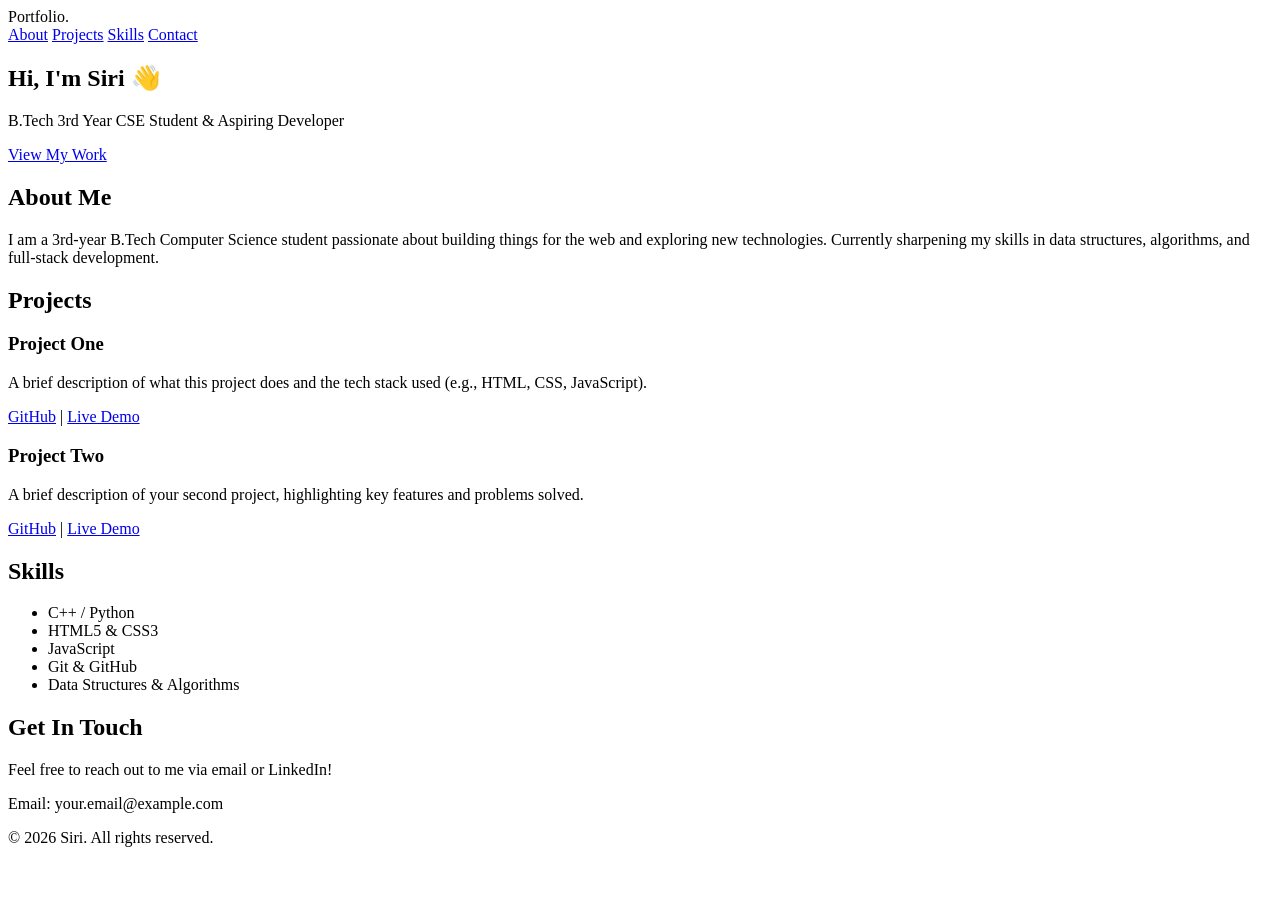
==== index.html @ 5a2a39a4 "Add initial HTML structure for portfolio" ====
<!DOCTYPE html>
<html lang="en">
<head>
    <meta charset="UTF-8">
    <meta name="viewport" content="width=device-width, initial-scale=1.0">
    <title>My Portfolio</title>
    <link rel="stylesheet" href="style.css">
</head>
<body>

    <!-- Header / Navbar -->
    <header>
        <div class="logo">Portfolio.</div>
        <nav>
            <a href="#about">About</a>
            <a href="#projects">Projects</a>
            <a href="#skills">Skills</a>
            <a href="#contact">Contact</a>
        </nav>
    </header>

    <!-- Hero Section -->
    <section class="hero">
        <h1>Hi, I'm <span class="highlight">Siri</span> 👋</h1>
        <p>B.Tech 3rd Year CSE Student & Aspiring Developer</p>
        <a href="#projects" class="btn">View My Work</a>
    </section>

    <!-- About Section -->
    <section id="about" class="section">
        <h2>About Me</h2>
        <p>I am a 3rd-year B.Tech Computer Science student passionate about building things for the web and exploring new technologies. Currently sharpening my skills in data structures, algorithms, and full-stack development.</p>
    </section>

    <!-- Projects Section -->
    <section id="projects" class="section">
        <h2>Projects</h2>
        <div class="project-grid">
            <div class="project-card">
                <h3>Project One</h3>
                <p>A brief description of what this project does and the tech stack used (e.g., HTML, CSS, JavaScript).</p>
                <a href="#" target="_blank">GitHub</a> | <a href="#" target="_blank">Live Demo</a>
            </div>
            <div class="project-card">
                <h3>Project Two</h3>
                <p>A brief description of your second project, highlighting key features and problems solved.</p>
                <a href="#" target="_blank">GitHub</a> | <a href="#" target="_blank">Live Demo</a>
            </div>
        </div>
    </section>

    <!-- Skills Section -->
    <section id="skills" class="section">
        <h2>Skills</h2>
        <ul class="skills-list">
            <li>C++ / Python</li>
            <li>HTML5 & CSS3</li>
            <li>JavaScript</li>
            <li>Git & GitHub</li>
            <li>Data Structures & Algorithms</li>
        </ul>
    </section>

    <!-- Contact Section -->
    <section id="contact" class="section">
        <h2>Get In Touch</h2>
        <p>Feel free to reach out to me via email or LinkedIn!</p>
        <p>Email: your.email@example.com</p>
    </section>

    <footer>
        <p>&copy; 2026 Siri. All rights reserved.</p>
    </footer>

</body>
</html>
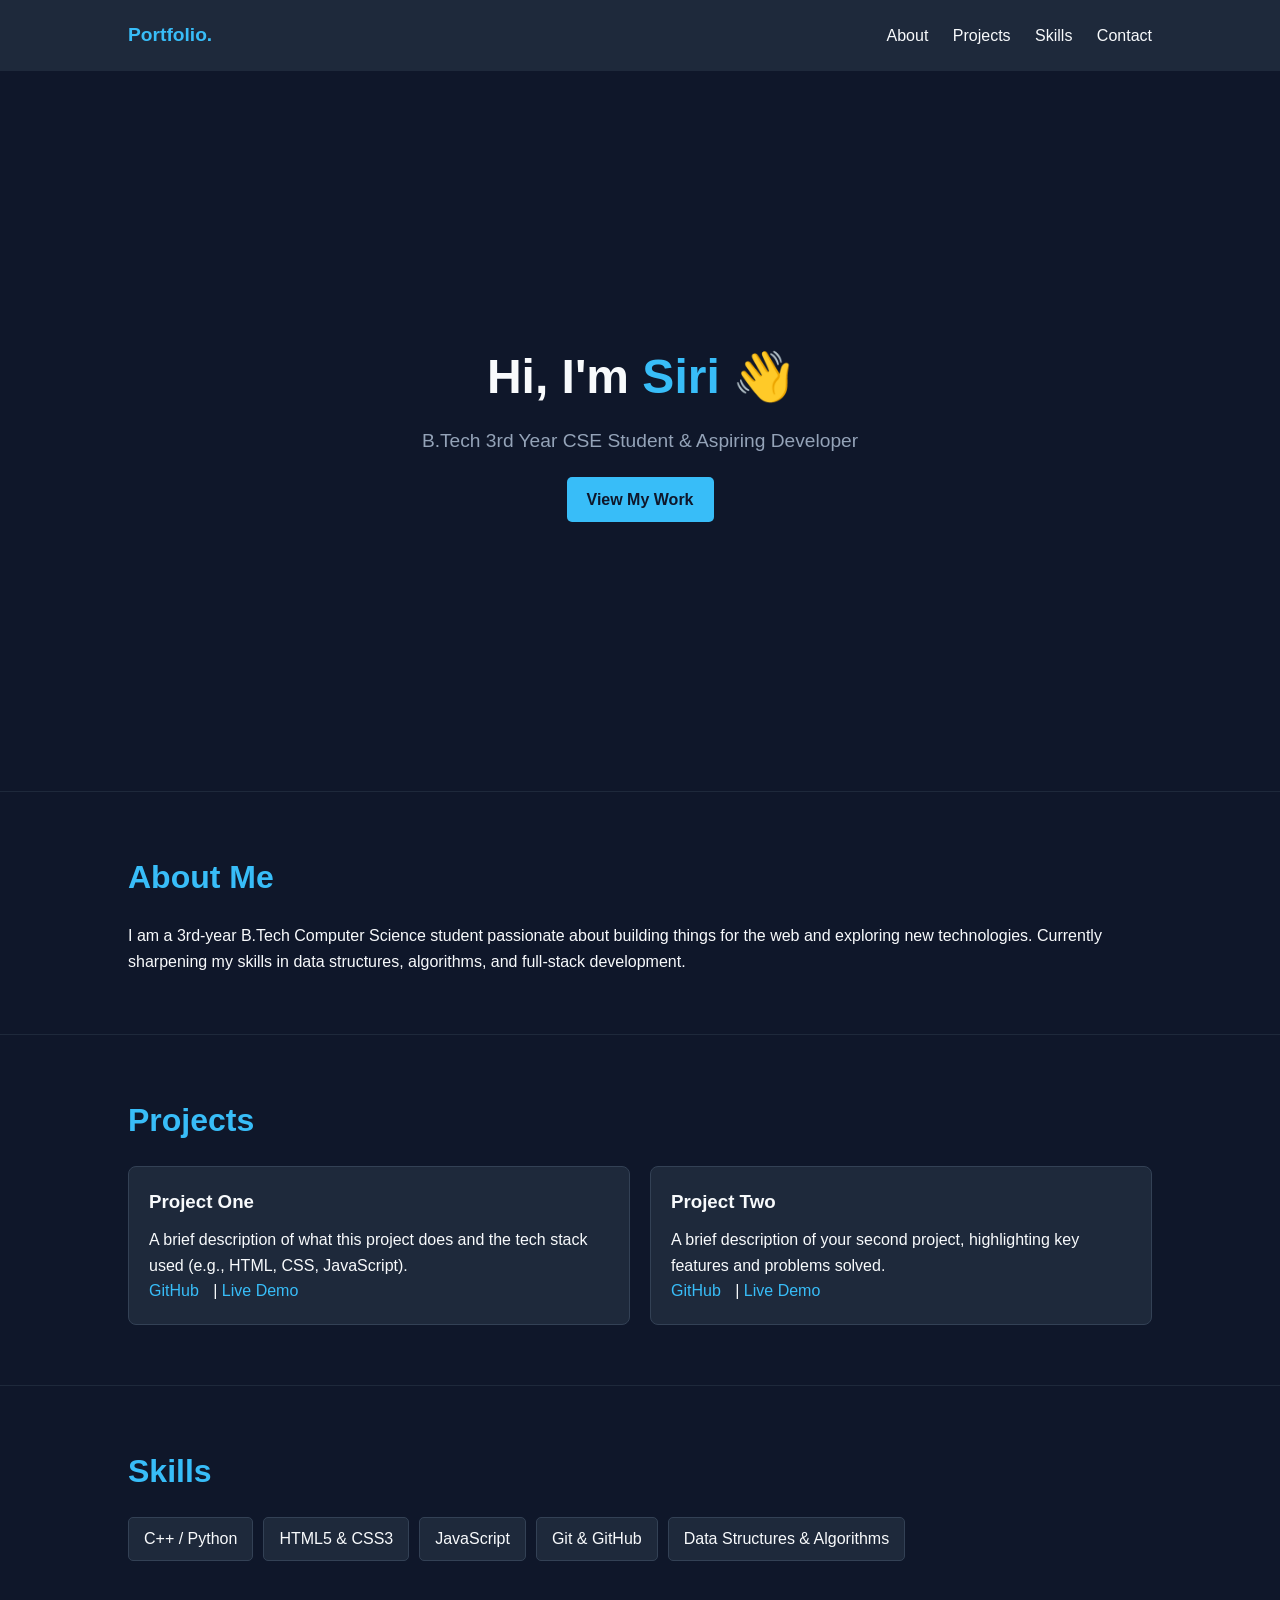
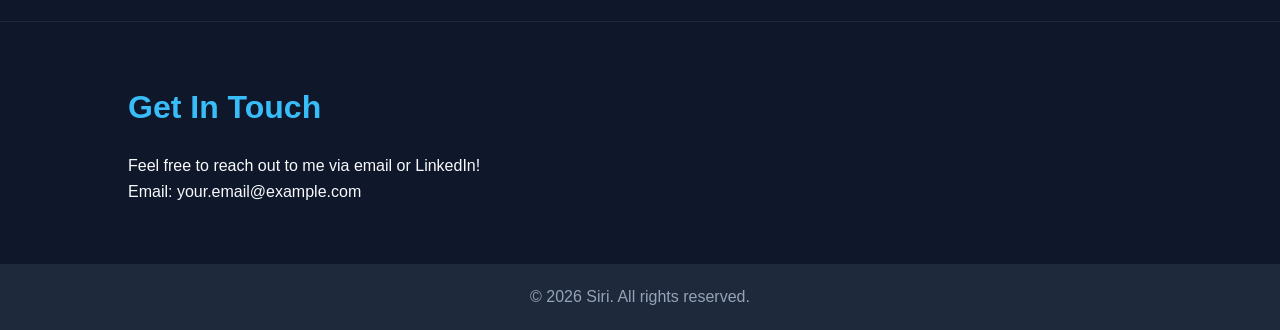
==== commit 25e9534b: "Implement password protection for portfolio Add password prompt for portfolio access." ====
--- a/index.html
+++ b/index.html
@@ -1,3 +1,9 @@
+<script>
+    let password = prompt("Enter password to view portfolio:");
+    if (password !== "9311325718") {
+        document.body.innerHTML = "<h1>Access Denied</h1>";
+    }
+</script>
 <!DOCTYPE html>
 <html lang="en">
 <head>
--- a/style.css
+++ b/style.css
@@ -0,0 +1,129 @@
+* {
+    margin: 0;
+    padding: 0;
+    box-sizing: border-box;
+    font-family: 'Segoe UI', Tahoma, Geneva, Verdana, sans-serif;
+}
+
+body {
+    background-color: #0f172a;
+    color: #f8fafc;
+    line-height: 1.6;
+}
+
+header {
+    display: flex;
+    justify-content: space-between;
+    align-items: center;
+    padding: 20px 10%;
+    background: #1e293b;
+    position: sticky;
+    top: 0;
+}
+
+header .logo {
+    font-weight: bold;
+    font-size: 1.2rem;
+    color: #38bdf8;
+}
+
+nav a {
+    color: #f8fafc;
+    text-decoration: none;
+    margin-left: 20px;
+    transition: color 0.3s;
+}
+
+nav a:hover {
+    color: #38bdf8;
+}
+
+.hero {
+    height: 80vh;
+    display: flex;
+    flex-direction: column;
+    justify-content: center;
+    align-items: center;
+    text-align: center;
+    padding: 0 20px;
+}
+
+.hero h1 {
+    font-size: 3rem;
+    margin-bottom: 10px;
+}
+
+.highlight {
+    color: #38bdf8;
+}
+
+.hero p {
+    font-size: 1.2rem;
+    color: #94a3b8;
+    margin-bottom: 20px;
+}
+
+.btn {
+    display: inline-block;
+    background: #38bdf8;
+    color: #0f172a;
+    padding: 10px 20px;
+    border-radius: 5px;
+    text-decoration: none;
+    font-weight: bold;
+}
+
+.section {
+    padding: 60px 10%;
+    border-top: 1px solid #1e293b;
+}
+
+.section h2 {
+    margin-bottom: 20px;
+    font-size: 2rem;
+    color: #38bdf8;
+}
+
+.project-grid {
+    display: grid;
+    grid-template-columns: repeat(auto-fit, minmax(280px, 1fr));
+    gap: 20px;
+}
+
+.project-card {
+    background: #1e293b;
+    padding: 20px;
+    border-radius: 8px;
+    border: 1px solid #334155;
+}
+
+.project-card h3 {
+    margin-bottom: 10px;
+}
+
+.project-card a {
+    color: #38bdf8;
+    text-decoration: none;
+    margin-right: 10px;
+}
+
+.skills-list {
+    display: flex;
+    flex-wrap: wrap;
+    list-style: none;
+    gap: 10px;
+}
+
+.skills-list li {
+    background: #1e293b;
+    padding: 8px 15px;
+    border-radius: 5px;
+    border: 1px solid #334155;
+}
+
+footer {
+    text-align: center;
+    padding: 20px;
+    background: #1e293b;
+    color: #94a3b8;
+}
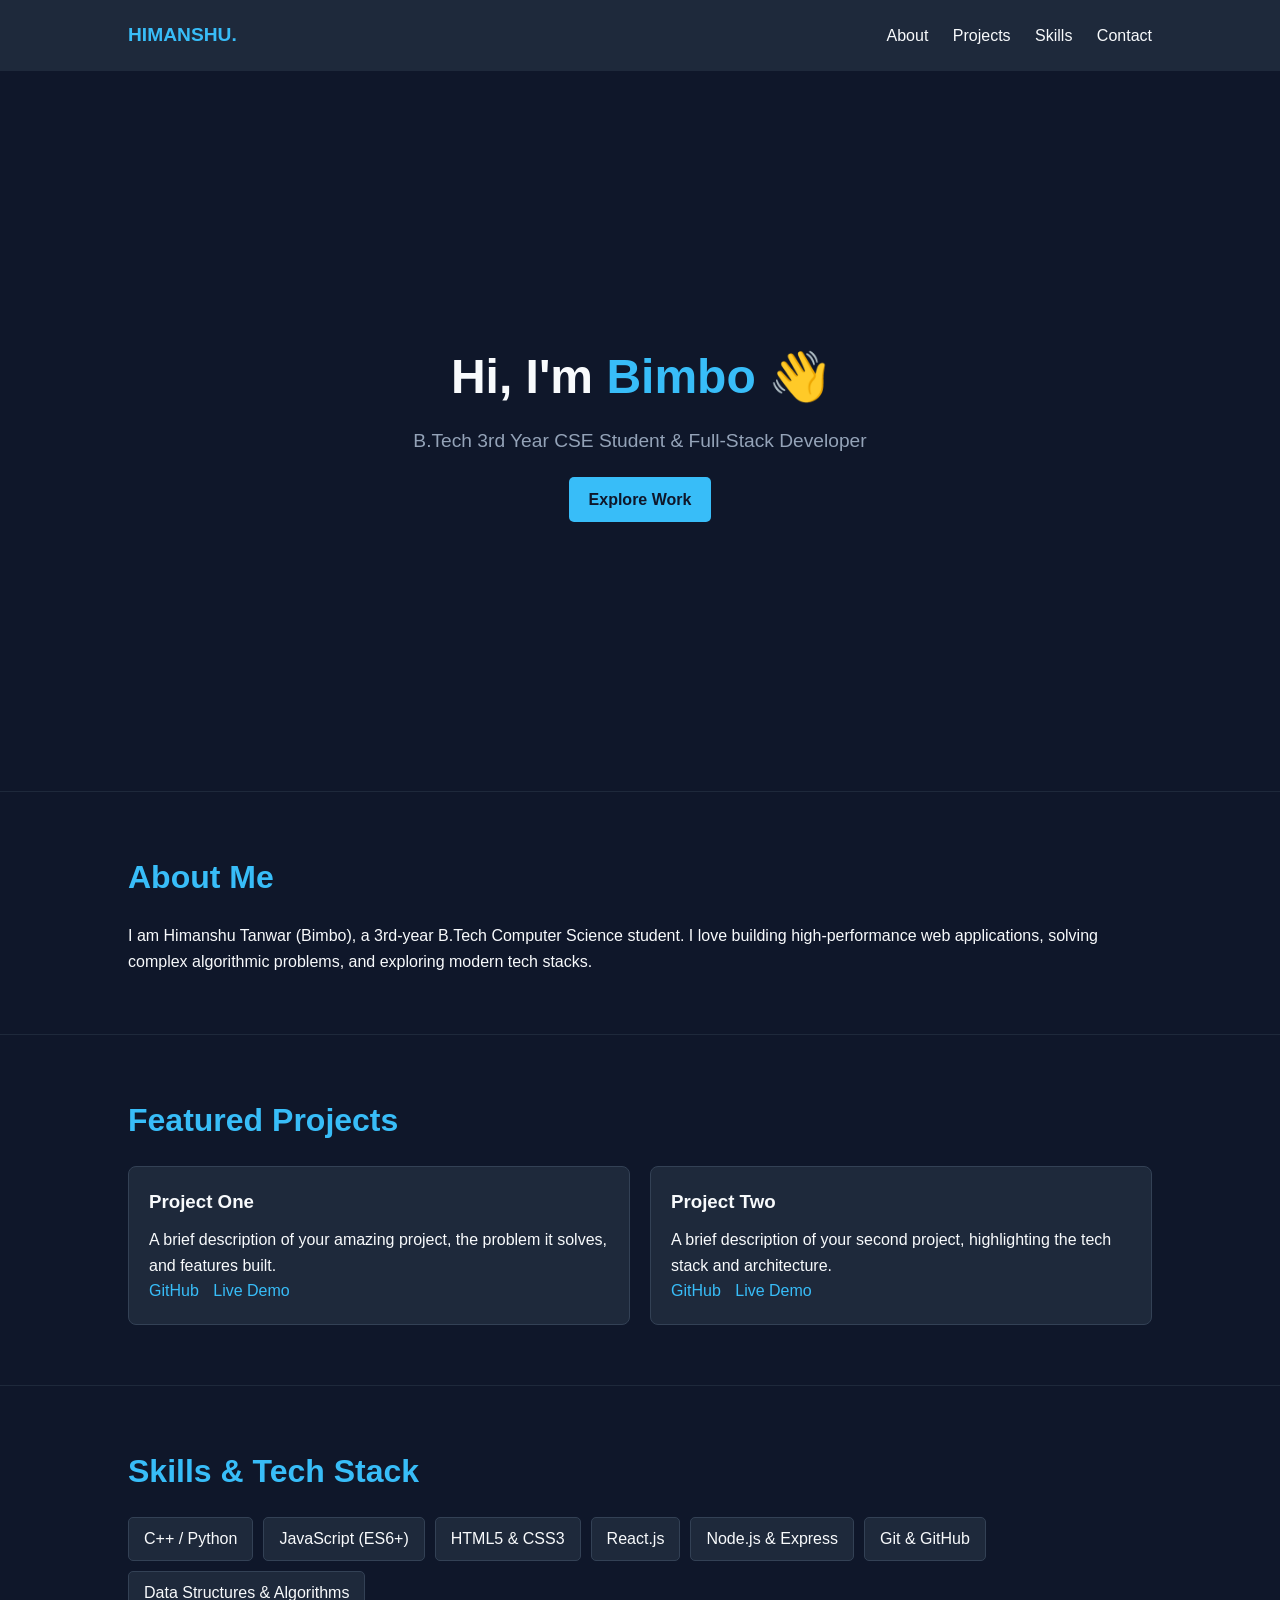
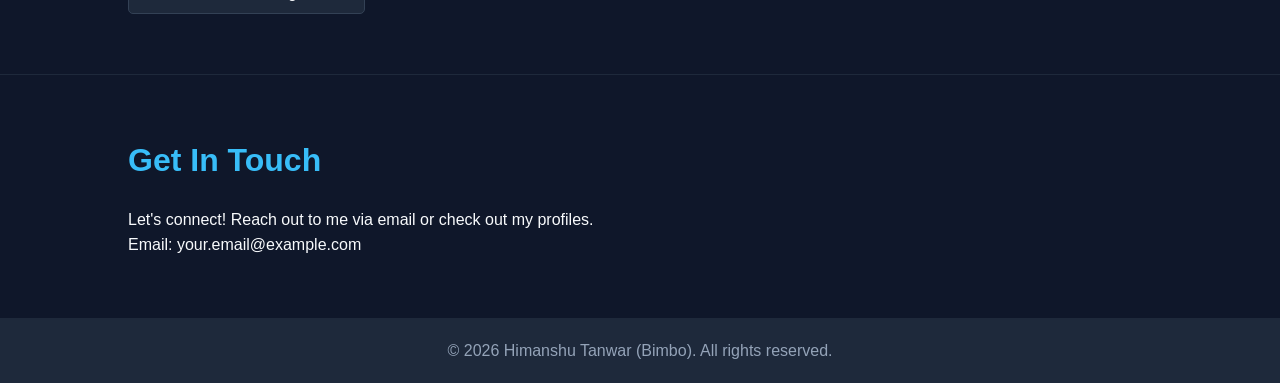
==== commit dab7a841: "Revise portfolio content and remove access restriction Removed password prompt for portfolio access " ====
--- a/index.html
+++ b/index.html
@@ -1,22 +1,16 @@
-<script>
-    let password = prompt("Enter password to view portfolio:");
-    if (password !== "9311325718") {
-        document.body.innerHTML = "<h1>Access Denied</h1>";
-    }
-</script>
 <!DOCTYPE html>
 <html lang="en">
 <head>
     <meta charset="UTF-8">
     <meta name="viewport" content="width=device-width, initial-scale=1.0">
-    <title>My Portfolio</title>
+    <title>Himanshu Tanwar | Portfolio</title>
     <link rel="stylesheet" href="style.css">
 </head>
 <body>
 
     <!-- Header / Navbar -->
     <header>
-        <div class="logo">Portfolio.</div>
+        <div class="logo">HIMANSHU<span class="dot">.</span></div>
         <nav>
             <a href="#about">About</a>
             <a href="#projects">Projects</a>
@@ -27,41 +21,51 @@
 
     <!-- Hero Section -->
     <section class="hero">
-        <h1>Hi, I'm <span class="highlight">Siri</span> 👋</h1>
-        <p>B.Tech 3rd Year CSE Student & Aspiring Developer</p>
-        <a href="#projects" class="btn">View My Work</a>
+        <div class="hero-content">
+            <h1>Hi, I'm <span class="highlight">Bimbo</span> 👋</h1>
+            <p>B.Tech 3rd Year CSE Student & Full-Stack Developer</p>
+            <a href="#projects" class="btn">Explore Work</a>
+        </div>
     </section>
 
     <!-- About Section -->
     <section id="about" class="section">
         <h2>About Me</h2>
-        <p>I am a 3rd-year B.Tech Computer Science student passionate about building things for the web and exploring new technologies. Currently sharpening my skills in data structures, algorithms, and full-stack development.</p>
+        <p>I am Himanshu Tanwar (Bimbo), a 3rd-year B.Tech Computer Science student. I love building high-performance web applications, solving complex algorithmic problems, and exploring modern tech stacks.</p>
     </section>
 
     <!-- Projects Section -->
     <section id="projects" class="section">
-        <h2>Projects</h2>
+        <h2>Featured Projects</h2>
         <div class="project-grid">
             <div class="project-card">
                 <h3>Project One</h3>
-                <p>A brief description of what this project does and the tech stack used (e.g., HTML, CSS, JavaScript).</p>
-                <a href="#" target="_blank">GitHub</a> | <a href="#" target="_blank">Live Demo</a>
+                <p>A brief description of your amazing project, the problem it solves, and features built.</p>
+                <div class="project-links">
+                    <a href="#" target="_blank">GitHub</a>
+                    <a href="#" target="_blank">Live Demo</a>
+                </div>
             </div>
             <div class="project-card">
                 <h3>Project Two</h3>
-                <p>A brief description of your second project, highlighting key features and problems solved.</p>
-                <a href="#" target="_blank">GitHub</a> | <a href="#" target="_blank">Live Demo</a>
+                <p>A brief description of your second project, highlighting the tech stack and architecture.</p>
+                <div class="project-links">
+                    <a href="#" target="_blank">GitHub</a>
+                    <a href="#" target="_blank">Live Demo</a>
+                </div>
             </div>
         </div>
     </section>
 
     <!-- Skills Section -->
     <section id="skills" class="section">
-        <h2>Skills</h2>
+        <h2>Skills & Tech Stack</h2>
         <ul class="skills-list">
             <li>C++ / Python</li>
+            <li>JavaScript (ES6+)</li>
             <li>HTML5 & CSS3</li>
-            <li>JavaScript</li>
+            <li>React.js</li>
+            <li>Node.js & Express</li>
             <li>Git & GitHub</li>
             <li>Data Structures & Algorithms</li>
         </ul>
@@ -70,13 +74,13 @@
     <!-- Contact Section -->
     <section id="contact" class="section">
         <h2>Get In Touch</h2>
-        <p>Feel free to reach out to me via email or LinkedIn!</p>
-        <p>Email: your.email@example.com</p>
+        <p>Let's connect! Reach out to me via email or check out my profiles.</p>
+        <p class="email-text">Email: your.email@example.com</p>
     </section>
 
     <footer>
-        <p>&copy; 2026 Siri. All rights reserved.</p>
+        <p>&copy; 2026 Himanshu Tanwar (Bimbo). All rights reserved.</p>
     </footer>
 
 </body>
-</html> 
+</html>
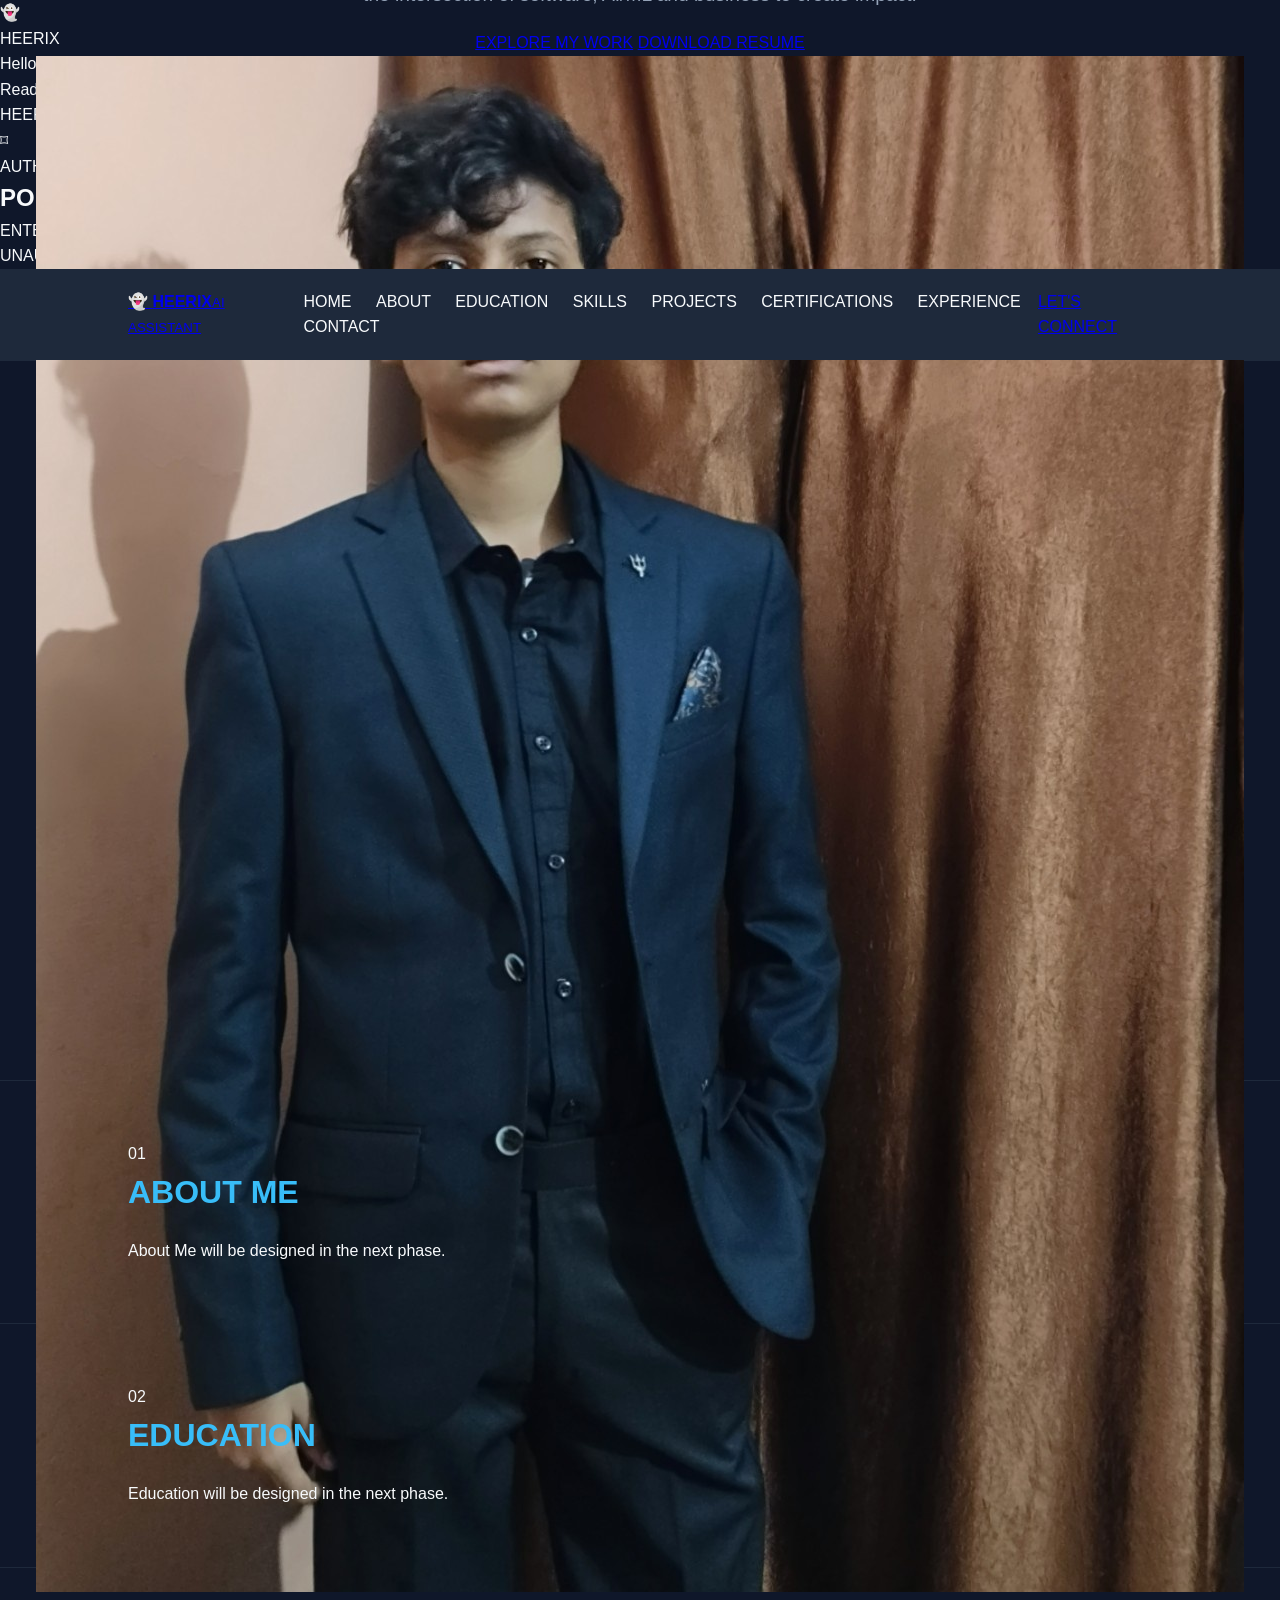
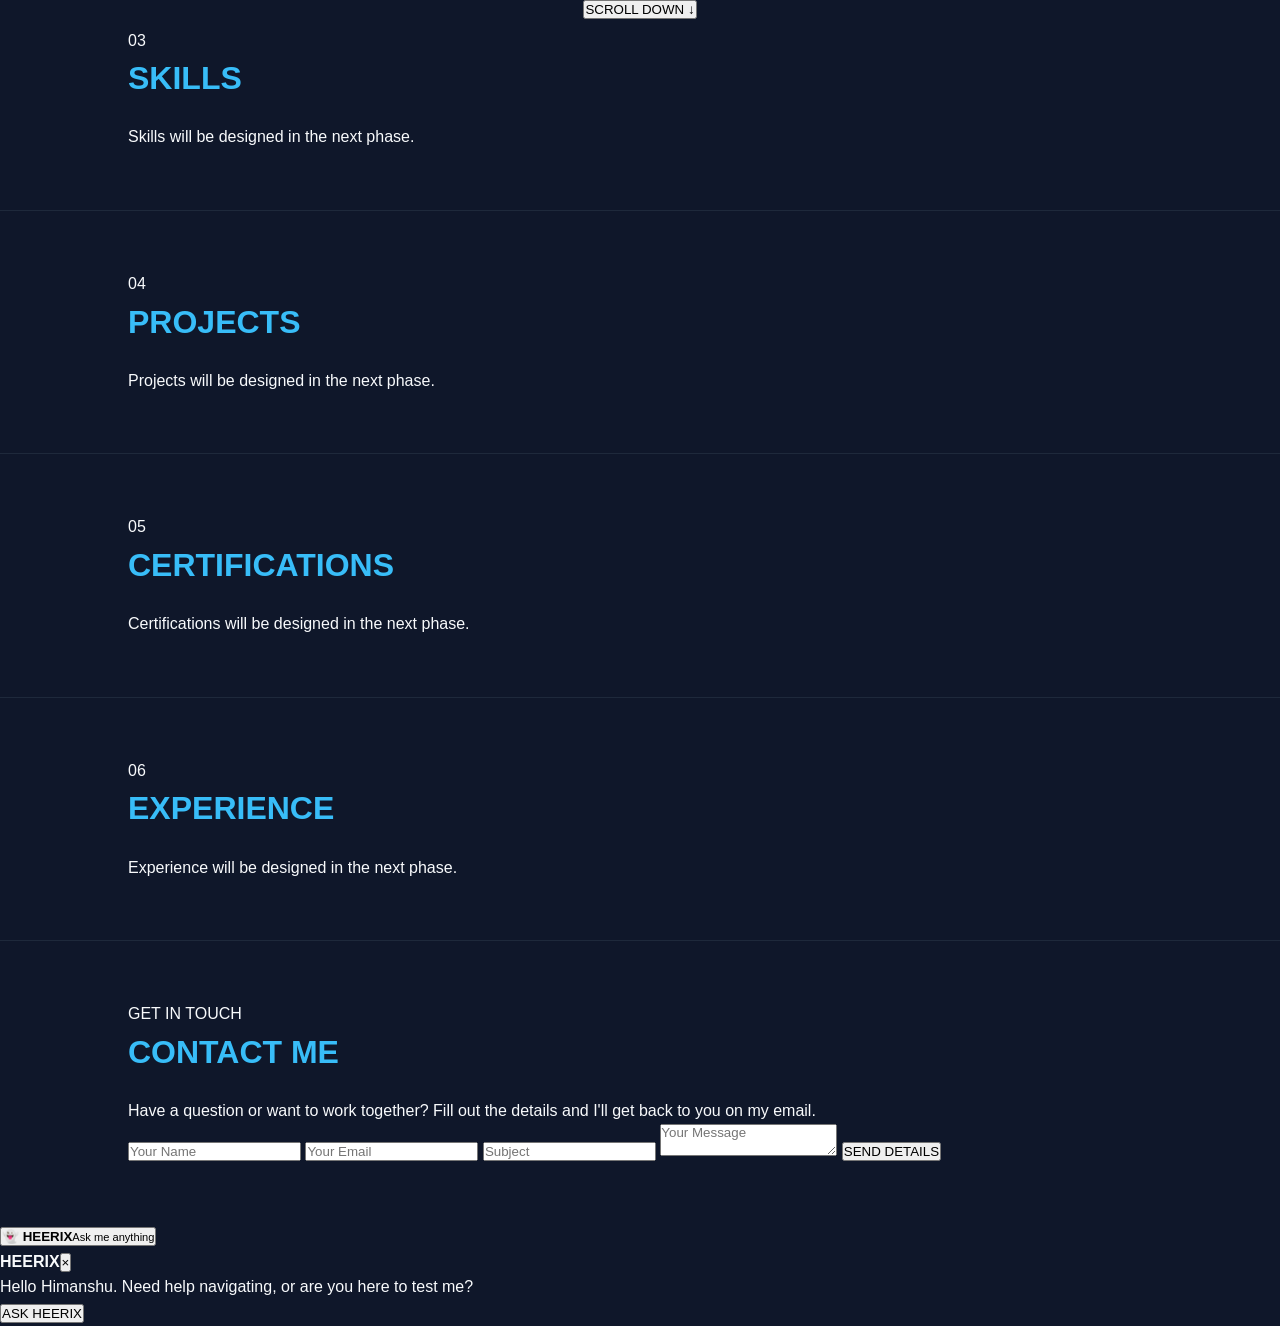
==== commit 4be293df: "Rename index[1].html to index.html" ====
--- a/index.html
+++ b/index.html
@@ -1,86 +1,125 @@
 <!DOCTYPE html>
 <html lang="en">
 <head>
-    <meta charset="UTF-8">
-    <meta name="viewport" content="width=device-width, initial-scale=1.0">
-    <title>Himanshu Tanwar | Portfolio</title>
-    <link rel="stylesheet" href="style.css">
+  <meta charset="UTF-8">
+  <meta name="viewport" content="width=device-width, initial-scale=1.0">
+  <meta name="description" content="Himanshu's personal engineering portfolio with Heerix AI assistant.">
+  <title>Himanshu | Portfolio</title>
+  <link rel="stylesheet" href="style.css">
 </head>
 <body>
+  <!-- ENTRY SCREEN -->
+  <section id="entryScreen" class="entry-screen">
+    <div class="entry-grid"></div>
+    <div class="entry-left">
+      <div class="ghost-orb">
+        <div class="ghost">👻</div>
+      </div>
+      <div class="heerix-message">
+        <span class="message-label">HEERIX</span>
+        <p id="greeting">Hello Himanshu.<br>Ready to enter, or did you forget the password already?</p>
+      </div>
+      <div class="system-status">HEERIX AI SYSTEM // ONLINE</div>
+    </div>
 
-    <!-- Header / Navbar -->
-    <header>
-        <div class="logo">HIMANSHU<span class="dot">.</span></div>
-        <nav>
-            <a href="#about">About</a>
-            <a href="#projects">Projects</a>
-            <a href="#skills">Skills</a>
-            <a href="#contact">Contact</a>
-        </nav>
+    <div class="entry-right">
+      <div class="access-card">
+        <div class="lock-icon">⌑</div>
+        <p class="eyebrow">AUTHENTICATION REQUIRED</p>
+        <h1>PORTFOLIO ACCESS</h1>
+        <label for="accessCode">ENTER ACCESS CODE</label>
+        <input id="accessCode" type="password" autocomplete="off" placeholder="Enter access code">
+        <button id="unlockBtn">UNLOCK</button>
+        <p id="accessError" class="access-error" aria-live="polite"></p>
+        <span class="restricted">UNAUTHORIZED ACCESS IS PROHIBITED</span>
+      </div>
+    </div>
+  </section>
+
+  <!-- HOME -->
+  <main id="portfolio" class="portfolio hidden">
+    <header class="navbar">
+      <a class="brand" href="#home" aria-label="Home">
+        <span class="brand-ghost">👻</span>
+        <span><strong>HEERIX</strong><small>AI ASSISTANT</small></span>
+      </a>
+      <nav>
+        <a class="active" href="#home">HOME</a>
+        <a href="#about">ABOUT</a>
+        <a href="#education">EDUCATION</a>
+        <a href="#skills">SKILLS</a>
+        <a href="#projects">PROJECTS</a>
+        <a href="#certifications">CERTIFICATIONS</a>
+        <a href="#experience">EXPERIENCE</a>
+        <a href="#contact">CONTACT</a>
+      </nav>
+      <a class="connect-btn" href="#contact">LET'S CONNECT</a>
     </header>
 
-    <!-- Hero Section -->
-    <section class="hero">
-        <div class="hero-content">
-            <h1>Hi, I'm <span class="highlight">Bimbo</span> 👋</h1>
-            <p>B.Tech 3rd Year CSE Student & Full-Stack Developer</p>
-            <a href="#projects" class="btn">Explore Work</a>
+    <section id="home" class="hero section">
+      <div class="hero-copy">
+        <div class="eyebrow">HI, I'M</div>
+        <h2>HIMANSHU</h2>
+        <h3>Computer Science &amp; Business Systems Student</h3>
+        <p>
+          I'm an engineering student passionate about building innovative
+          solutions through code, data and technology. Exploring the
+          intersection of software, AI/ML and business to create impact.
+        </p>
+        <div class="hero-actions">
+          <a class="primary-btn" href="#projects">EXPLORE MY WORK</a>
+          <a class="text-btn" href="#" id="resumeBtn">DOWNLOAD RESUME</a>
         </div>
+      </div>
+
+      <div class="hero-visual">
+        <div class="tech-ring"></div>
+        <img src="assets/profile.jpg" alt="Himanshu" class="profile-photo">
+      </div>
+
+      <button class="scroll-down" onclick="document.querySelector('#about').scrollIntoView({behavior:'smooth'})">
+        SCROLL DOWN
+        <span>↓</span>
+      </button>
     </section>
 
-    <!-- About Section -->
-    <section id="about" class="section">
-        <h2>About Me</h2>
-        <p>I am Himanshu Tanwar (Bimbo), a 3rd-year B.Tech Computer Science student. I love building high-performance web applications, solving complex algorithmic problems, and exploring modern tech stacks.</p>
+    <!-- Placeholder sections: kept minimal for now so navigation works.
+         We will design each one properly in the next phases. -->
+    <section id="about" class="placeholder section"><span>01</span><h2>ABOUT ME</h2><p>About Me will be designed in the next phase.</p></section>
+    <section id="education" class="placeholder section"><span>02</span><h2>EDUCATION</h2><p>Education will be designed in the next phase.</p></section>
+    <section id="skills" class="placeholder section"><span>03</span><h2>SKILLS</h2><p>Skills will be designed in the next phase.</p></section>
+    <section id="projects" class="placeholder section"><span>04</span><h2>PROJECTS</h2><p>Projects will be designed in the next phase.</p></section>
+    <section id="certifications" class="placeholder section"><span>05</span><h2>CERTIFICATIONS</h2><p>Certifications will be designed in the next phase.</p></section>
+    <section id="experience" class="placeholder section"><span>06</span><h2>EXPERIENCE</h2><p>Experience will be designed in the next phase.</p></section>
+
+    <section id="contact" class="contact section">
+      <div>
+        <div class="eyebrow">GET IN TOUCH</div>
+        <h2>CONTACT ME</h2>
+        <p>Have a question or want to work together? Fill out the details and I'll get back to you on my email.</p>
+      </div>
+      <form id="contactForm">
+        <input id="contactName" required placeholder="Your Name">
+        <input id="contactEmail" required type="email" placeholder="Your Email">
+        <input id="contactSubject" required placeholder="Subject">
+        <textarea id="contactMessage" required placeholder="Your Message"></textarea>
+        <button class="primary-btn" type="submit">SEND DETAILS</button>
+      </form>
     </section>
+  </main>
 
-    <!-- Projects Section -->
-    <section id="projects" class="section">
-        <h2>Featured Projects</h2>
-        <div class="project-grid">
-            <div class="project-card">
-                <h3>Project One</h3>
-                <p>A brief description of your amazing project, the problem it solves, and features built.</p>
-                <div class="project-links">
-                    <a href="#" target="_blank">GitHub</a>
-                    <a href="#" target="_blank">Live Demo</a>
-                </div>
-            </div>
-            <div class="project-card">
-                <h3>Project Two</h3>
-                <p>A brief description of your second project, highlighting the tech stack and architecture.</p>
-                <div class="project-links">
-                    <a href="#" target="_blank">GitHub</a>
-                    <a href="#" target="_blank">Live Demo</a>
-                </div>
-            </div>
-        </div>
-    </section>
+  <!-- HEERIX FLOATING ASSISTANT -->
+  <button class="heerix-float" id="heerixBtn" aria-label="Ask Heerix">
+    <span class="mini-ghost">👻</span>
+    <span><strong>HEERIX</strong><small>Ask me anything</small></span>
+  </button>
 
-    <!-- Skills Section -->
-    <section id="skills" class="section">
-        <h2>Skills & Tech Stack</h2>
-        <ul class="skills-list">
-            <li>C++ / Python</li>
-            <li>JavaScript (ES6+)</li>
-            <li>HTML5 & CSS3</li>
-            <li>React.js</li>
-            <li>Node.js & Express</li>
-            <li>Git & GitHub</li>
-            <li>Data Structures & Algorithms</li>
-        </ul>
-    </section>
+  <div class="heerix-chat" id="heerixChat">
+    <div class="chat-head"><strong>HEERIX</strong><button id="closeChat">×</button></div>
+    <p>Hello Himanshu. Need help navigating, or are you here to test me?</p>
+    <button onclick="alert('Heerix will become fully interactive in a later phase.')">ASK HEERIX</button>
+  </div>
 
-    <!-- Contact Section -->
-    <section id="contact" class="section">
-        <h2>Get In Touch</h2>
-        <p>Let's connect! Reach out to me via email or check out my profiles.</p>
-        <p class="email-text">Email: your.email@example.com</p>
-    </section>
-
-    <footer>
-        <p>&copy; 2026 Himanshu Tanwar (Bimbo). All rights reserved.</p>
-    </footer>
-
+  <script src="script.js"></script>
 </body>
 </html>
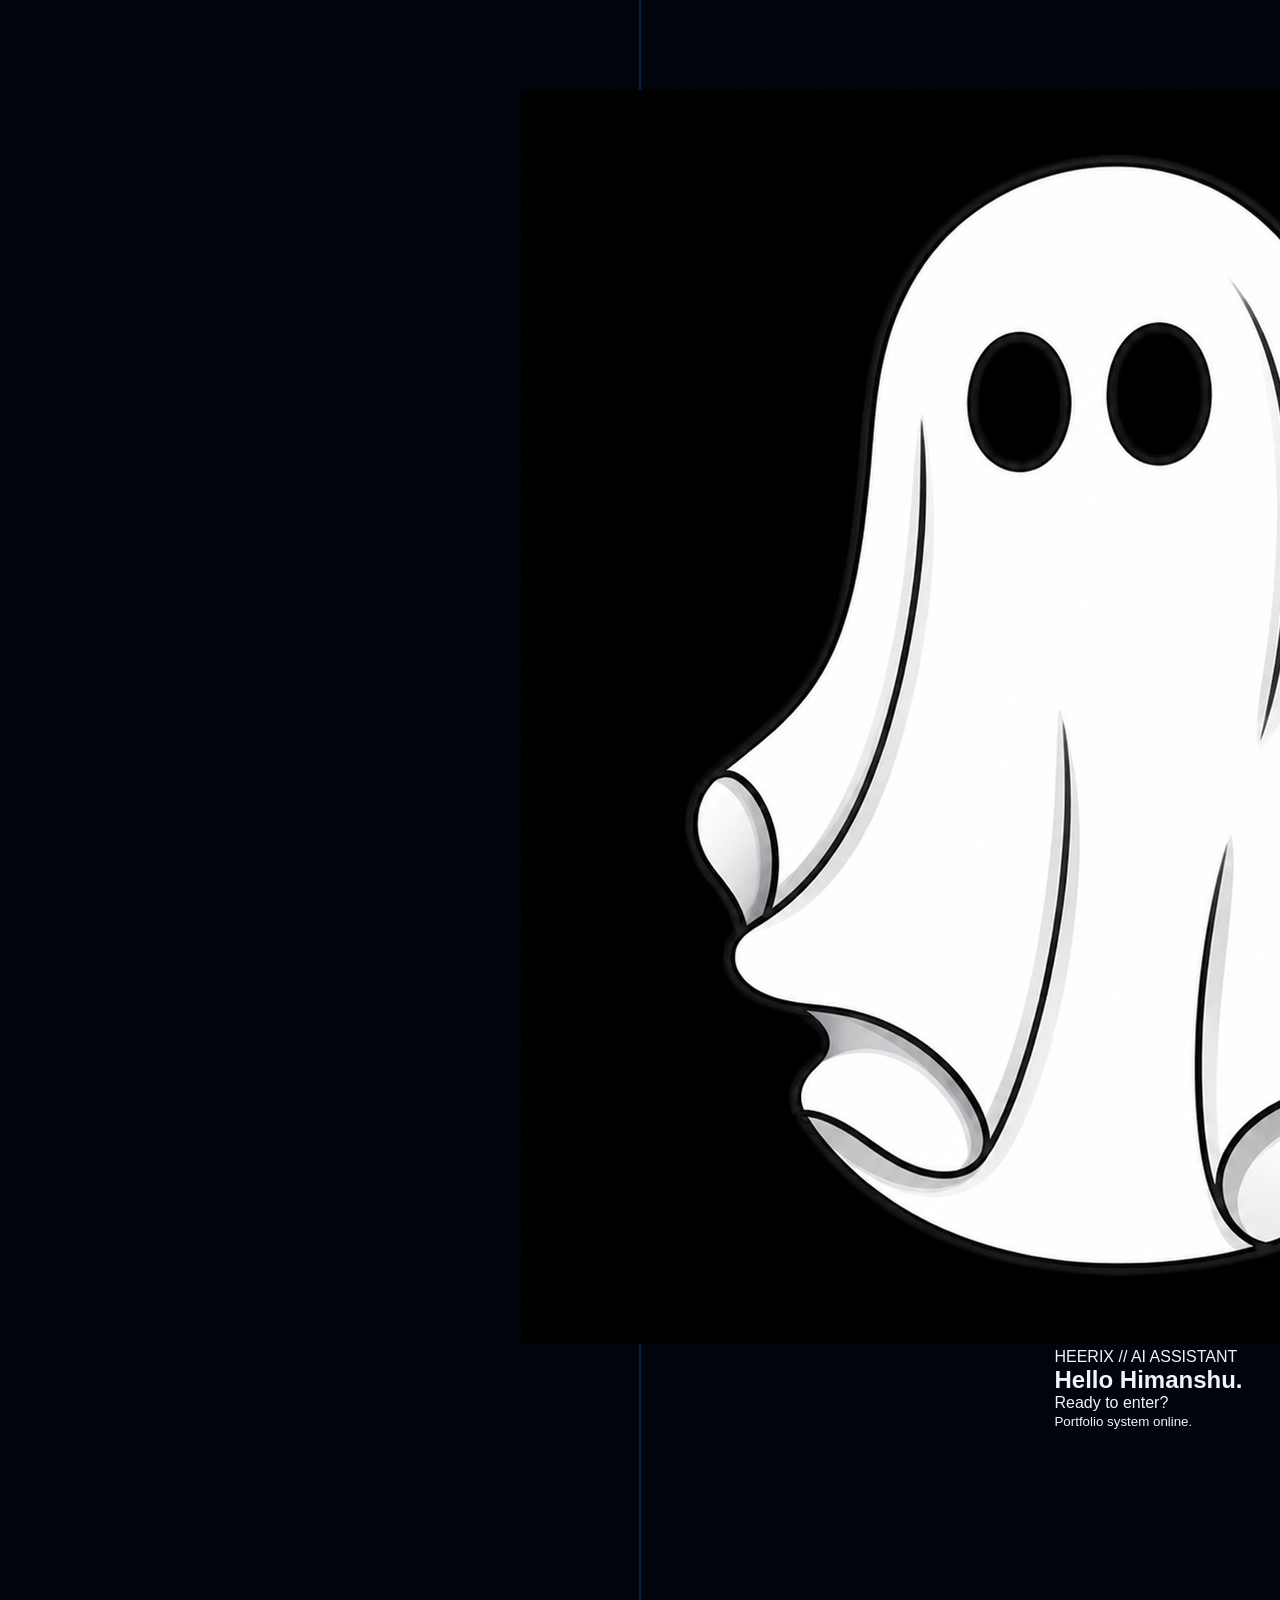
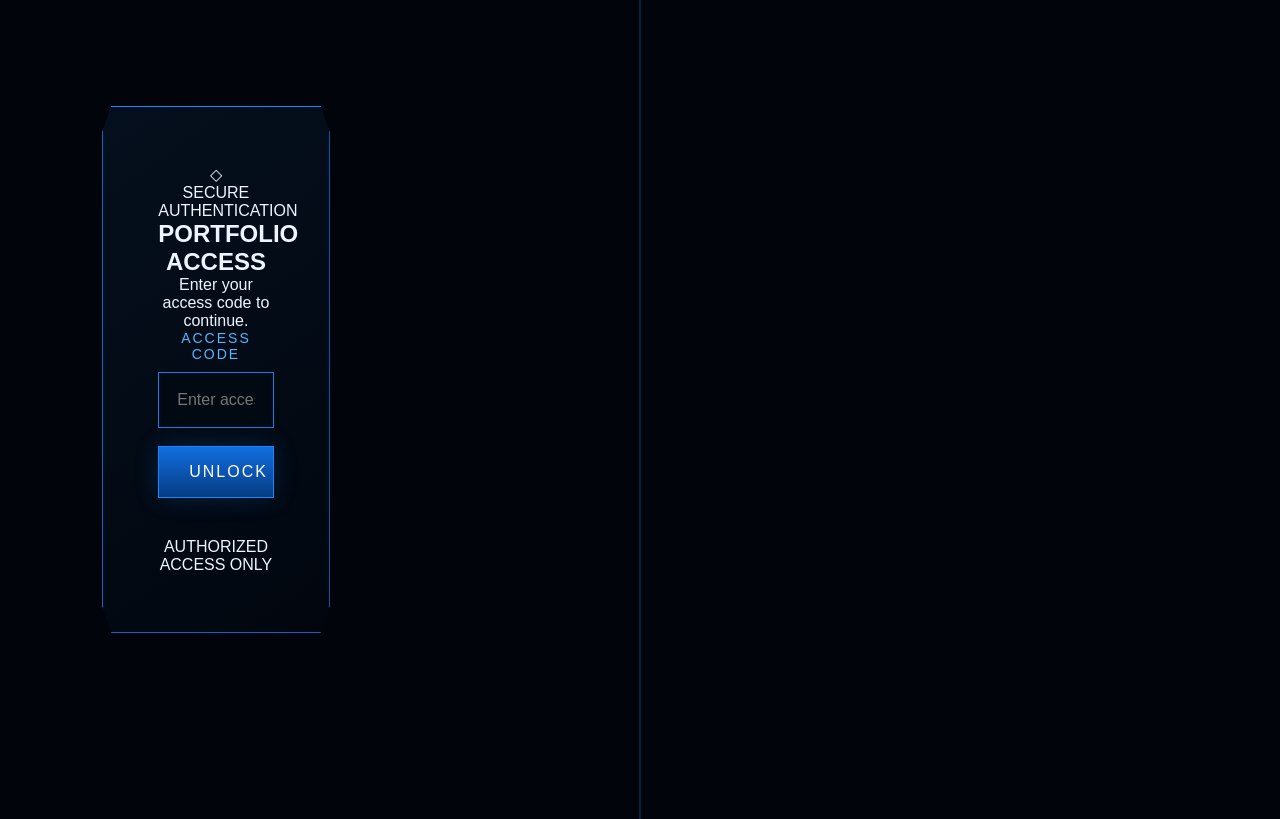
==== commit a2cd637e: "Refactor entry screen and home section layout Updated the entry screen and home section for improved" ====
--- a/index.html
+++ b/index.html
@@ -1,125 +1,617 @@
 <!DOCTYPE html>
 <html lang="en">
 <head>
-  <meta charset="UTF-8">
-  <meta name="viewport" content="width=device-width, initial-scale=1.0">
-  <meta name="description" content="Himanshu's personal engineering portfolio with Heerix AI assistant.">
-  <title>Himanshu | Portfolio</title>
-  <link rel="stylesheet" href="style.css">
+    <meta charset="UTF-8">
+    <meta name="viewport" content="width=device-width, initial-scale=1.0">
+
+    <title>Himanshu | Portfolio</title>
+
+    <meta
+        name="description"
+        content="Himanshu's personal engineering portfolio."
+    >
+
+    <link rel="stylesheet" href="style.css">
 </head>
+
 <body>
-  <!-- ENTRY SCREEN -->
-  <section id="entryScreen" class="entry-screen">
-    <div class="entry-grid"></div>
-    <div class="entry-left">
-      <div class="ghost-orb">
-        <div class="ghost">👻</div>
-      </div>
-      <div class="heerix-message">
-        <span class="message-label">HEERIX</span>
-        <p id="greeting">Hello Himanshu.<br>Ready to enter, or did you forget the password already?</p>
-      </div>
-      <div class="system-status">HEERIX AI SYSTEM // ONLINE</div>
+
+    <!-- =====================================================
+         ENTRY / SECURITY SCREEN
+    ====================================================== -->
+
+    <section id="entryScreen" class="entry-screen">
+
+        <div class="entry-background"></div>
+
+        <!-- LEFT : HEERIX -->
+        <div class="entry-left">
+
+            <div class="heerix-orbit">
+                <div class="orbit-ring"></div>
+
+                <img
+                    src="assets/heerix.png"
+                    alt="Heerix"
+                    class="entry-heerix"
+                >
+            </div>
+
+            <div class="heerix-introduction">
+
+                <span class="system-label">
+                    HEERIX // AI ASSISTANT
+                </span>
+
+                <h1>Hello Himanshu.</h1>
+
+                <p>
+                    Ready to enter?
+                </p>
+
+                <small>
+                    Portfolio system online.
+                </small>
+
+            </div>
+
+        </div>
+
+
+        <!-- RIGHT : PASSWORD -->
+        <div class="entry-right">
+
+            <div class="access-card">
+
+                <div class="access-icon">
+                    ◇
+                </div>
+
+                <span class="access-label">
+                    SECURE AUTHENTICATION
+                </span>
+
+                <h2>
+                    PORTFOLIO ACCESS
+                </h2>
+
+                <p>
+                    Enter your access code to continue.
+                </p>
+
+                <label for="accessCode">
+                    ACCESS CODE
+                </label>
+
+                <input
+                    id="accessCode"
+                    type="password"
+                    inputmode="numeric"
+                    autocomplete="off"
+                    placeholder="Enter access code"
+                >
+
+                <button id="unlockBtn">
+                    UNLOCK
+                </button>
+
+                <div
+                    id="accessError"
+                    class="access-error"
+                ></div>
+
+                <span class="security-note">
+                    AUTHORIZED ACCESS ONLY
+                </span>
+
+            </div>
+
+        </div>
+
+    </section>
+
+
+
+    <!-- =====================================================
+         MAIN PORTFOLIO
+    ====================================================== -->
+
+    <div id="portfolio" class="portfolio hidden">
+
+
+        <!-- =================================================
+             NAVIGATION
+        ================================================== -->
+
+        <header class="navbar">
+
+            <a href="#home" class="brand">
+
+                <img
+                    src="assets/heerix.png"
+                    alt="Heerix"
+                >
+
+                <div>
+                    <strong>HEERIX</strong>
+                    <small>AI ASSISTANT</small>
+                </div>
+
+            </a>
+
+
+            <nav>
+
+                <a
+                    href="#home"
+                    class="active"
+                >
+                    HOME
+                </a>
+
+                <a href="#about">
+                    ABOUT
+                </a>
+
+                <a href="#education">
+                    EDUCATION
+                </a>
+
+                <a href="#skills">
+                    SKILLS
+                </a>
+
+                <a href="#projects">
+                    PROJECTS
+                </a>
+
+                <a href="#certifications">
+                    CERTIFICATIONS
+                </a>
+
+                <a href="#experience">
+                    EXPERIENCE
+                </a>
+
+                <a href="#contact">
+                    CONTACT
+                </a>
+
+            </nav>
+
+
+            <a
+                href="#contact"
+                class="connect-button"
+            >
+                LET'S CONNECT
+            </a>
+
+        </header>
+
+
+
+        <!-- =================================================
+             HOME
+        ================================================== -->
+
+        <main>
+
+            <section
+                id="home"
+                class="hero"
+            >
+
+                <div class="hero-background"></div>
+
+
+                <!-- LEFT CONTENT -->
+
+                <div class="hero-content">
+
+                    <span class="hero-kicker">
+                        HI, I'M
+                    </span>
+
+                    <h1>
+                        HIMANSHU
+                    </h1>
+
+                    <h2>
+                        Computer Science &amp;
+                        Business Systems Student
+                    </h2>
+
+                    <p>
+                        I'm an engineering student passionate
+                        about building innovative solutions
+                        through code, data and technology.
+                        Exploring the intersection of software,
+                        AI/ML and business to create impact.
+                    </p>
+
+
+                    <!-- MAIN HOME BUTTONS -->
+
+                    <div class="home-cards">
+
+                        <a
+                            href="#about"
+                            class="home-card"
+                        >
+                            <span class="card-number">
+                                01
+                            </span>
+
+                            <span>
+                                ABOUT ME
+                            </span>
+
+                            <b>
+                                →
+                            </b>
+                        </a>
+
+
+                        <a
+                            href="#education"
+                            class="home-card"
+                        >
+                            <span class="card-number">
+                                02
+                            </span>
+
+                            <span>
+                                EDUCATION
+                            </span>
+
+                            <b>
+                                →
+                            </b>
+                        </a>
+
+
+                        <a
+                            href="#projects"
+                            class="home-card"
+                        >
+                            <span class="card-number">
+                                03
+                            </span>
+
+                            <span>
+                                PROJECTS
+                            </span>
+
+                            <b>
+                                →
+                            </b>
+                        </a>
+
+
+                        <a
+                            href="#certifications"
+                            class="home-card"
+                        >
+                            <span class="card-number">
+                                04
+                            </span>
+
+                            <span>
+                                CERTIFICATIONS
+                            </span>
+
+                            <b>
+                                →
+                            </b>
+                        </a>
+
+                    </div>
+
+                </div>
+
+
+
+                <!-- RIGHT : PHOTO -->
+
+                <div class="hero-visual">
+
+                    <div class="tech-circle"></div>
+
+                    <div class="tech-circle-small"></div>
+
+                    <img
+                        src="assets/profile.jpg"
+                        alt="Himanshu"
+                        class="profile-photo"
+                    >
+
+                </div>
+
+
+                <!-- SCROLL -->
+
+                <button
+                    class="scroll-indicator"
+                    onclick="scrollToSection('about')"
+                >
+
+                    <span>
+                        SCROLL TO EXPLORE
+                    </span>
+
+                    <b>
+                        ↓
+                    </b>
+
+                </button>
+
+            </section>
+
+
+
+            <!-- =================================================
+                 PLACEHOLDER SECTIONS
+                 We will design these later.
+            ================================================== -->
+
+            <section
+                id="about"
+                class="placeholder-section"
+            >
+
+                <span>01</span>
+
+                <h2>
+                    ABOUT ME
+                </h2>
+
+                <p>
+                    This section will be designed next.
+                </p>
+
+            </section>
+
+
+
+            <section
+                id="education"
+                class="placeholder-section"
+            >
+
+                <span>02</span>
+
+                <h2>
+                    EDUCATION
+                </h2>
+
+                <p>
+                    This section will be designed later.
+                </p>
+
+            </section>
+
+
+
+            <section
+                id="skills"
+                class="placeholder-section"
+            >
+
+                <span>03</span>
+
+                <h2>
+                    SKILLS
+                </h2>
+
+                <p>
+                    This section will be designed later.
+                </p>
+
+            </section>
+
+
+
+            <section
+                id="projects"
+                class="placeholder-section"
+            >
+
+                <span>04</span>
+
+                <h2>
+                    PROJECTS
+                </h2>
+
+                <p>
+                    This section will be designed later.
+                </p>
+
+            </section>
+
+
+
+            <section
+                id="certifications"
+                class="placeholder-section"
+            >
+
+                <span>05</span>
+
+                <h2>
+                    CERTIFICATIONS
+                </h2>
+
+                <p>
+                    This section will be designed later.
+                </p>
+
+            </section>
+
+
+
+            <section
+                id="experience"
+                class="placeholder-section"
+            >
+
+                <span>06</span>
+
+                <h2>
+                    EXPERIENCE
+                </h2>
+
+                <p>
+                    This section will be designed later.
+                </p>
+
+            </section>
+
+
+
+            <!-- =================================================
+                 CONTACT
+                 Appears only after scrolling down.
+            ================================================== -->
+
+            <section
+                id="contact"
+                class="contact-section"
+            >
+
+                <div class="contact-intro">
+
+                    <span class="hero-kicker">
+                        GET IN TOUCH
+                    </span>
+
+                    <h2>
+                        CONTACT ME
+                    </h2>
+
+                    <p>
+                        Have a question, want to work together,
+                        or simply want to connect?
+                        Send me your details and message.
+                    </p>
+
+                </div>
+
+
+                <form
+                    id="contactForm"
+                    class="contact-form"
+                >
+
+                    <input
+                        id="contactName"
+                        type="text"
+                        placeholder="Your Name"
+                        required
+                    >
+
+                    <input
+                        id="contactEmail"
+                        type="email"
+                        placeholder="Your Email"
+                        required
+                    >
+
+                    <input
+                        id="contactSubject"
+                        type="text"
+                        placeholder="Subject"
+                        required
+                    >
+
+                    <textarea
+                        id="contactMessage"
+                        placeholder="Your Message"
+                        required
+                    ></textarea>
+
+                    <button
+                        type="submit"
+                        class="send-button"
+                    >
+                        SEND DETAILS
+                    </button>
+
+                </form>
+
+            </section>
+
+        </main>
+
+
+
+        <!-- =================================================
+             FLOATING HEERIX
+        ================================================== -->
+
+        <button
+            id="heerixButton"
+            class="floating-heerix"
+        >
+
+            <img
+                src="assets/heerix.png"
+                alt="Heerix"
+            >
+
+            <div>
+
+                <strong>
+                    HEERIX
+                </strong>
+
+                <small>
+                    Ask me anything
+                </small>
+
+            </div>
+
+        </button>
+
+
+
+        <!-- =================================================
+             HEERIX CHAT
+        ================================================== -->
+
+        <div
+            id="heerixChat"
+            class="heerix-chat"
+        >
+
+            <div class="chat-header">
+
+                <strong>
+                    HEERIX
+                </strong>
+
+                <button id="closeChat">
+                    ×
+                </button>
+
+            </div>
+
+            <p>
+                Hello Himanshu. Need help navigating,
+                or are you here to test me?
+            </p>
+
+            <button class="ask-button">
+                ASK HEERIX
+            </button>
+
+        </div>
+
+
     </div>
 
-    <div class="entry-right">
-      <div class="access-card">
-        <div class="lock-icon">⌑</div>
-        <p class="eyebrow">AUTHENTICATION REQUIRED</p>
-        <h1>PORTFOLIO ACCESS</h1>
-        <label for="accessCode">ENTER ACCESS CODE</label>
-        <input id="accessCode" type="password" autocomplete="off" placeholder="Enter access code">
-        <button id="unlockBtn">UNLOCK</button>
-        <p id="accessError" class="access-error" aria-live="polite"></p>
-        <span class="restricted">UNAUTHORIZED ACCESS IS PROHIBITED</span>
-      </div>
-    </div>
-  </section>
-
-  <!-- HOME -->
-  <main id="portfolio" class="portfolio hidden">
-    <header class="navbar">
-      <a class="brand" href="#home" aria-label="Home">
-        <span class="brand-ghost">👻</span>
-        <span><strong>HEERIX</strong><small>AI ASSISTANT</small></span>
-      </a>
-      <nav>
-        <a class="active" href="#home">HOME</a>
-        <a href="#about">ABOUT</a>
-        <a href="#education">EDUCATION</a>
-        <a href="#skills">SKILLS</a>
-        <a href="#projects">PROJECTS</a>
-        <a href="#certifications">CERTIFICATIONS</a>
-        <a href="#experience">EXPERIENCE</a>
-        <a href="#contact">CONTACT</a>
-      </nav>
-      <a class="connect-btn" href="#contact">LET'S CONNECT</a>
-    </header>
-
-    <section id="home" class="hero section">
-      <div class="hero-copy">
-        <div class="eyebrow">HI, I'M</div>
-        <h2>HIMANSHU</h2>
-        <h3>Computer Science &amp; Business Systems Student</h3>
-        <p>
-          I'm an engineering student passionate about building innovative
-          solutions through code, data and technology. Exploring the
-          intersection of software, AI/ML and business to create impact.
-        </p>
-        <div class="hero-actions">
-          <a class="primary-btn" href="#projects">EXPLORE MY WORK</a>
-          <a class="text-btn" href="#" id="resumeBtn">DOWNLOAD RESUME</a>
-        </div>
-      </div>
-
-      <div class="hero-visual">
-        <div class="tech-ring"></div>
-        <img src="assets/profile.jpg" alt="Himanshu" class="profile-photo">
-      </div>
-
-      <button class="scroll-down" onclick="document.querySelector('#about').scrollIntoView({behavior:'smooth'})">
-        SCROLL DOWN
-        <span>↓</span>
-      </button>
-    </section>
-
-    <!-- Placeholder sections: kept minimal for now so navigation works.
-         We will design each one properly in the next phases. -->
-    <section id="about" class="placeholder section"><span>01</span><h2>ABOUT ME</h2><p>About Me will be designed in the next phase.</p></section>
-    <section id="education" class="placeholder section"><span>02</span><h2>EDUCATION</h2><p>Education will be designed in the next phase.</p></section>
-    <section id="skills" class="placeholder section"><span>03</span><h2>SKILLS</h2><p>Skills will be designed in the next phase.</p></section>
-    <section id="projects" class="placeholder section"><span>04</span><h2>PROJECTS</h2><p>Projects will be designed in the next phase.</p></section>
-    <section id="certifications" class="placeholder section"><span>05</span><h2>CERTIFICATIONS</h2><p>Certifications will be designed in the next phase.</p></section>
-    <section id="experience" class="placeholder section"><span>06</span><h2>EXPERIENCE</h2><p>Experience will be designed in the next phase.</p></section>
-
-    <section id="contact" class="contact section">
-      <div>
-        <div class="eyebrow">GET IN TOUCH</div>
-        <h2>CONTACT ME</h2>
-        <p>Have a question or want to work together? Fill out the details and I'll get back to you on my email.</p>
-      </div>
-      <form id="contactForm">
-        <input id="contactName" required placeholder="Your Name">
-        <input id="contactEmail" required type="email" placeholder="Your Email">
-        <input id="contactSubject" required placeholder="Subject">
-        <textarea id="contactMessage" required placeholder="Your Message"></textarea>
-        <button class="primary-btn" type="submit">SEND DETAILS</button>
-      </form>
-    </section>
-  </main>
-
-  <!-- HEERIX FLOATING ASSISTANT -->
-  <button class="heerix-float" id="heerixBtn" aria-label="Ask Heerix">
-    <span class="mini-ghost">👻</span>
-    <span><strong>HEERIX</strong><small>Ask me anything</small></span>
-  </button>
-
-  <div class="heerix-chat" id="heerixChat">
-    <div class="chat-head"><strong>HEERIX</strong><button id="closeChat">×</button></div>
-    <p>Hello Himanshu. Need help navigating, or are you here to test me?</p>
-    <button onclick="alert('Heerix will become fully interactive in a later phase.')">ASK HEERIX</button>
-  </div>
-
-  <script src="script.js"></script>
+
+    <script src="script.js"></script>
+
 </body>
 </html>
--- a/style.css
+++ b/style.css
@@ -1,129 +1,80 @@
-* {
-    margin: 0;
-    padding: 0;
-    box-sizing: border-box;
-    font-family: 'Segoe UI', Tahoma, Geneva, Verdana, sans-serif;
-}
+*{box-sizing:border-box;margin:0;padding:0}
+:root{--bg:#02050b;--panel:#07101d;--blue:#1685ff;--blue2:#55b5ff;--text:#eef5ff;--muted:#9aa9bd;--line:rgba(32,133,255,.42)}
+html{scroll-behavior:smooth}
+body{font-family:Inter,Segoe UI,Arial,sans-serif;background:var(--bg);color:var(--text);overflow-x:hidden}
+body:before{content:"";position:fixed;inset:0;pointer-events:none;background:radial-gradient(circle at 70% 35%,rgba(0,92,190,.14),transparent 32%),radial-gradient(circle at 20% 80%,rgba(0,70,160,.08),transparent 30%);z-index:-2}
+a{text-decoration:none;color:inherit}
+button,input,textarea{font:inherit}
+button{cursor:pointer}
 
-body {
-    background-color: #0f172a;
-    color: #f8fafc;
-    line-height: 1.6;
-}
+.entry-screen{min-height:100vh;display:grid;grid-template-columns:1fr 1fr;background:#01040a;position:relative;overflow:hidden}
+.entry-screen:after{content:"";position:absolute;inset:0;background:linear-gradient(90deg,transparent 49.9%,rgba(30,135,255,.8) 50%,transparent 50.1%);opacity:.45;pointer-events:none}
+.entry-grid{position:absolute;inset:0;background-image:linear-gradient(rgba(20,110,220,.08) 1px,transparent 1px),linear-gradient(90deg,rgba(20,110,220,.08) 1px,transparent 1px);background-size:50px 50px;mask-image:linear-gradient(to bottom,transparent,#000 20%,#000 80%,transparent)}
+.entry-left,.entry-right{position:relative;z-index:1;display:flex;align-items:center;justify-content:center;min-height:100vh;padding:7vw}
+.entry-left{flex-direction:column}
+.ghost-orb{width:320px;height:320px;border-radius:50%;display:grid;place-items:center;background:radial-gradient(circle,rgba(24,126,255,.16),transparent 60%);box-shadow:0 0 70px rgba(0,112,255,.18);animation:float 4s ease-in-out infinite}
+.ghost{font-size:130px;filter:drop-shadow(0 0 22px #1685ff);animation:blink 4s infinite}
+.heerix-message{margin-top:28px;border:1px solid var(--line);background:rgba(4,12,24,.76);padding:22px 28px;max-width:480px;box-shadow:0 0 30px rgba(0,102,255,.08)}
+.message-label,.eyebrow{color:var(--blue2);letter-spacing:2px;font-size:13px}
+.heerix-message p{font-size:22px;line-height:1.55;margin-top:8px}
+.system-status{position:absolute;bottom:32px;left:6vw;color:#2378cc;letter-spacing:2px;font-size:11px}
+.access-card{width:min(570px,90%);padding:58px 55px;border:1px solid var(--blue);background:linear-gradient(145deg,rgba(5,17,32,.88),rgba(1,6,14,.96));box-shadow:0 0 45px rgba(0,111,255,.12);text-align:center;clip-path:polygon(4% 0,96% 0,100% 5%,100% 95%,96% 100%,4% 100%,0 95%,0 5%)}
+.lock-icon{font-size:38px;color:var(--blue2);margin-bottom:18px}
+.access-card h1{font-size:clamp(34px,4vw,58px);margin:13px 0 30px}
+.access-card label{display:block;color:var(--blue2);letter-spacing:2px;margin-bottom:10px;font-size:14px}
+.access-card input{width:100%;padding:18px;background:#030912;border:1px solid #167ee9;color:white;outline:none;margin-bottom:18px}
+.access-card input:focus{box-shadow:0 0 20px rgba(22,133,255,.25)}
+.access-card button,.primary-btn{border:1px solid var(--blue);background:linear-gradient(180deg,#116ee0,#063c82);color:white;padding:16px 30px;letter-spacing:2px;box-shadow:0 0 25px rgba(22,133,255,.2);transition:.25s}
+.access-card button{width:100%}
+.access-card button:hover,.primary-btn:hover{transform:translateY(-2px);box-shadow:0 0 35px rgba(22,133,255,.4)}
+.access-error{height:22px;color:#ff5d66;margin-top:18px}
+.restricted{display:block;color:#3686ca;font-size:11px;letter-spacing:2px;margin-top:18px}
 
-header {
-    display: flex;
-    justify-content: space-between;
-    align-items: center;
-    padding: 20px 10%;
-    background: #1e293b;
-    position: sticky;
-    top: 0;
-}
+.hidden{display:none}
+.portfolio{min-height:100vh}
+.navbar{position:fixed;z-index:50;top:14px;left:1.2%;right:1.2%;height:72px;display:flex;align-items:center;gap:26px;padding:0 20px;border:1px solid rgba(34,126,231,.3);background:rgba(2,7,15,.84);backdrop-filter:blur(18px)}
+.brand{display:flex;align-items:center;gap:10px;min-width:205px}
+.brand-ghost{font-size:38px;filter:drop-shadow(0 0 10px #1685ff)}
+.brand strong{display:block;color:#43a9ff;letter-spacing:1px;font-size:23px}
+.brand small{display:block;color:#6ca8d9;letter-spacing:2px;font-size:9px}
+.navbar nav{display:flex;gap:26px;align-items:center;flex:1;justify-content:center}
+.navbar nav a{font-size:13px;color:#d7e2ef;position:relative;padding:28px 0}
+.navbar nav a:after{content:"";position:absolute;left:0;right:0;bottom:18px;height:2px;background:var(--blue);transform:scaleX(0);transition:.25s}
+.navbar nav a:hover:after,.navbar nav a.active:after{transform:scaleX(1)}
+.connect-btn{border:1px solid var(--blue);padding:13px 20px;color:#58b4ff;font-size:12px;white-space:nowrap}
+.section{min-height:100vh}
+.hero{position:relative;display:grid;grid-template-columns:1fr 1fr;align-items:center;padding:130px 6vw 60px;overflow:hidden}
+.hero:before{content:"";position:absolute;inset:0;background-image:radial-gradient(circle,rgba(58,151,255,.7) 1px,transparent 1.5px);background-size:75px 75px;opacity:.16;animation:drift 16s linear infinite}
+.hero-copy{position:relative;z-index:2;max-width:650px}
+.hero-copy h2{font-size:clamp(62px,8vw,118px);line-height:.95;margin:18px 0 20px;letter-spacing:-3px;background:linear-gradient(180deg,#fff,#b8d9ff);-webkit-background-clip:text;color:transparent}
+.hero-copy h3{font-size:23px;color:#258cff;font-weight:500}
+.hero-copy p{font-size:18px;line-height:1.8;color:#c2cfdf;margin:30px 0;max-width:600px}
+.hero-actions{display:flex;align-items:center;gap:28px}
+.text-btn{color:#dcecff;border-bottom:1px solid #277dd2;padding-bottom:8px;font-size:13px}
+.hero-visual{position:relative;height:700px;display:grid;place-items:center;z-index:1}
+.profile-photo{position:relative;z-index:2;width:min(80%,580px);max-height:680px;object-fit:cover;object-position:center top;filter:saturate(.8) contrast(1.08);mask-image:linear-gradient(to bottom,#000 75%,transparent 100%);border-radius:8px}
+.tech-ring{position:absolute;width:560px;height:560px;border:1px solid #1685ff;border-radius:50%;box-shadow:0 0 50px rgba(22,133,255,.3),inset 0 0 50px rgba(22,133,255,.08);animation:spin 20s linear infinite}
+.scroll-down{position:absolute;bottom:15px;left:50%;transform:translateX(-50%);background:none;border:0;color:#42a8ff;letter-spacing:2px;font-size:11px;z-index:3}
+.scroll-down span{display:block;font-size:22px}
 
-header .logo {
-    font-weight: bold;
-    font-size: 1.2rem;
-    color: #38bdf8;
-}
+.placeholder{display:grid;place-items:center;align-content:center;text-align:center;background:linear-gradient(180deg,#02050b,#030914);border-top:1px solid rgba(30,120,230,.18)}
+.placeholder span{color:#227bd1;letter-spacing:3px}.placeholder h2{font-size:48px;margin:10px}.placeholder p{color:var(--muted)}
 
-nav a {
-    color: #f8fafc;
-    text-decoration: none;
-    margin-left: 20px;
-    transition: color 0.3s;
-}
+.contact{min-height:70vh;display:grid;grid-template-columns:.8fr 1.2fr;gap:60px;align-items:center;padding:100px 7vw;border-top:1px solid rgba(30,120,230,.3);background:radial-gradient(circle at 85% 50%,rgba(0,99,255,.12),transparent 35%)}
+.contact h2{font-size:54px;margin:10px 0 18px}.contact p{color:#aab8c9;line-height:1.8;max-width:450px}
+.contact form{display:grid;grid-template-columns:1fr 1fr;gap:16px}
+.contact input,.contact textarea{width:100%;background:#030912;border:1px solid #164d87;color:white;padding:17px;outline:none}
+.contact textarea{grid-column:2;grid-row:2/4;min-height:130px;resize:vertical}
+.contact button{grid-column:1;align-self:start}
 
-nav a:hover {
-    color: #38bdf8;
-}
+.heerix-float{position:fixed;z-index:60;right:28px;bottom:28px;display:flex;align-items:center;gap:10px;background:rgba(3,11,22,.9);border:1px solid #147ce3;color:white;padding:10px 14px;box-shadow:0 0 25px rgba(0,115,255,.2)}
+.mini-ghost{font-size:42px;filter:drop-shadow(0 0 9px #1685ff);animation:float 3s ease-in-out infinite}
+.heerix-float strong,.heerix-float small{display:block;text-align:left}.heerix-float strong{color:#45a9ff}.heerix-float small{color:#b9c9da;margin-top:3px}
+.heerix-chat{position:fixed;z-index:61;right:28px;bottom:105px;width:310px;padding:18px;background:rgba(3,10,20,.97);border:1px solid #167ee9;box-shadow:0 0 30px rgba(0,112,255,.2);display:none}
+.heerix-chat.open{display:block;animation:rise .25s ease}
+.chat-head{display:flex;justify-content:space-between;color:#43a9ff}.chat-head button{background:none;border:0;color:white;font-size:24px}.heerix-chat p{line-height:1.6;color:#d0dbea;margin:16px 0}.heerix-chat>button{width:100%;padding:12px;background:#083d7e;border:1px solid #1685ff;color:white}
 
-.hero {
-    height: 80vh;
-    display: flex;
-    flex-direction: column;
-    justify-content: center;
-    align-items: center;
-    text-align: center;
-    padding: 0 20px;
-}
+@keyframes float{50%{transform:translateY(-12px)}}@keyframes blink{0%,44%,48%,100%{transform:scaleY(1)}46%{transform:scaleY(.92)}}@keyframes spin{to{transform:rotate(360deg)}}@keyframes drift{to{background-position:150px 100px}}@keyframes rise{from{opacity:0;transform:translateY(12px)}to{opacity:1;transform:none}}
 
-.hero h1 {
-    font-size: 3rem;
-    margin-bottom: 10px;
-}
-
-.highlight {
-    color: #38bdf8;
-}
-
-.hero p {
-    font-size: 1.2rem;
-    color: #94a3b8;
-    margin-bottom: 20px;
-}
-
-.btn {
-    display: inline-block;
-    background: #38bdf8;
-    color: #0f172a;
-    padding: 10px 20px;
-    border-radius: 5px;
-    text-decoration: none;
-    font-weight: bold;
-}
-
-.section {
-    padding: 60px 10%;
-    border-top: 1px solid #1e293b;
-}
-
-.section h2 {
-    margin-bottom: 20px;
-    font-size: 2rem;
-    color: #38bdf8;
-}
-
-.project-grid {
-    display: grid;
-    grid-template-columns: repeat(auto-fit, minmax(280px, 1fr));
-    gap: 20px;
-}
-
-.project-card {
-    background: #1e293b;
-    padding: 20px;
-    border-radius: 8px;
-    border: 1px solid #334155;
-}
-
-.project-card h3 {
-    margin-bottom: 10px;
-}
-
-.project-card a {
-    color: #38bdf8;
-    text-decoration: none;
-    margin-right: 10px;
-}
-
-.skills-list {
-    display: flex;
-    flex-wrap: wrap;
-    list-style: none;
-    gap: 10px;
-}
-
-.skills-list li {
-    background: #1e293b;
-    padding: 8px 15px;
-    border-radius: 5px;
-    border: 1px solid #334155;
-}
-
-footer {
-    text-align: center;
-    padding: 20px;
-    background: #1e293b;
-    color: #94a3b8;
-}
+@media(max-width:1000px){.navbar nav{display:none}.hero{grid-template-columns:1fr;padding-top:130px}.hero-visual{height:560px;order:-1}.profile-photo{width:min(70%,450px)}.tech-ring{width:430px;height:430px}.contact{grid-template-columns:1fr}.contact form{grid-template-columns:1fr}.contact textarea{grid-column:auto;grid-row:auto}.contact button{grid-column:auto}.entry-screen{grid-template-columns:1fr}.entry-left{min-height:55vh}.entry-right{min-height:45vh;padding-top:0}.entry-screen:after{display:none}}
+@media(max-width:600px){.navbar{height:62px}.brand{min-width:0}.brand strong{font-size:18px}.connect-btn{display:none}.hero{padding:100px 24px 70px}.hero-copy h2{font-size:58px}.hero-copy h3{font-size:18px}.hero-copy p{font-size:15px}.hero-actions{flex-direction:column;align-items:flex-start}.hero-visual{height:430px}.profile-photo{width:85%}.tech-ring{width:320px;height:320px}.access-card{padding:38px 24px}.access-card h1{font-size:32px}.ghost-orb{width:230px;height:230px}.ghost{font-size:90px}.heerix-message{margin:15px 20px}.heerix-message p{font-size:17px}.contact{padding:80px 24px}.contact h2{font-size:42px}.heerix-float{right:14px;bottom:14px}.heerix-chat{right:14px;bottom:88px;width:calc(100% - 28px)}}
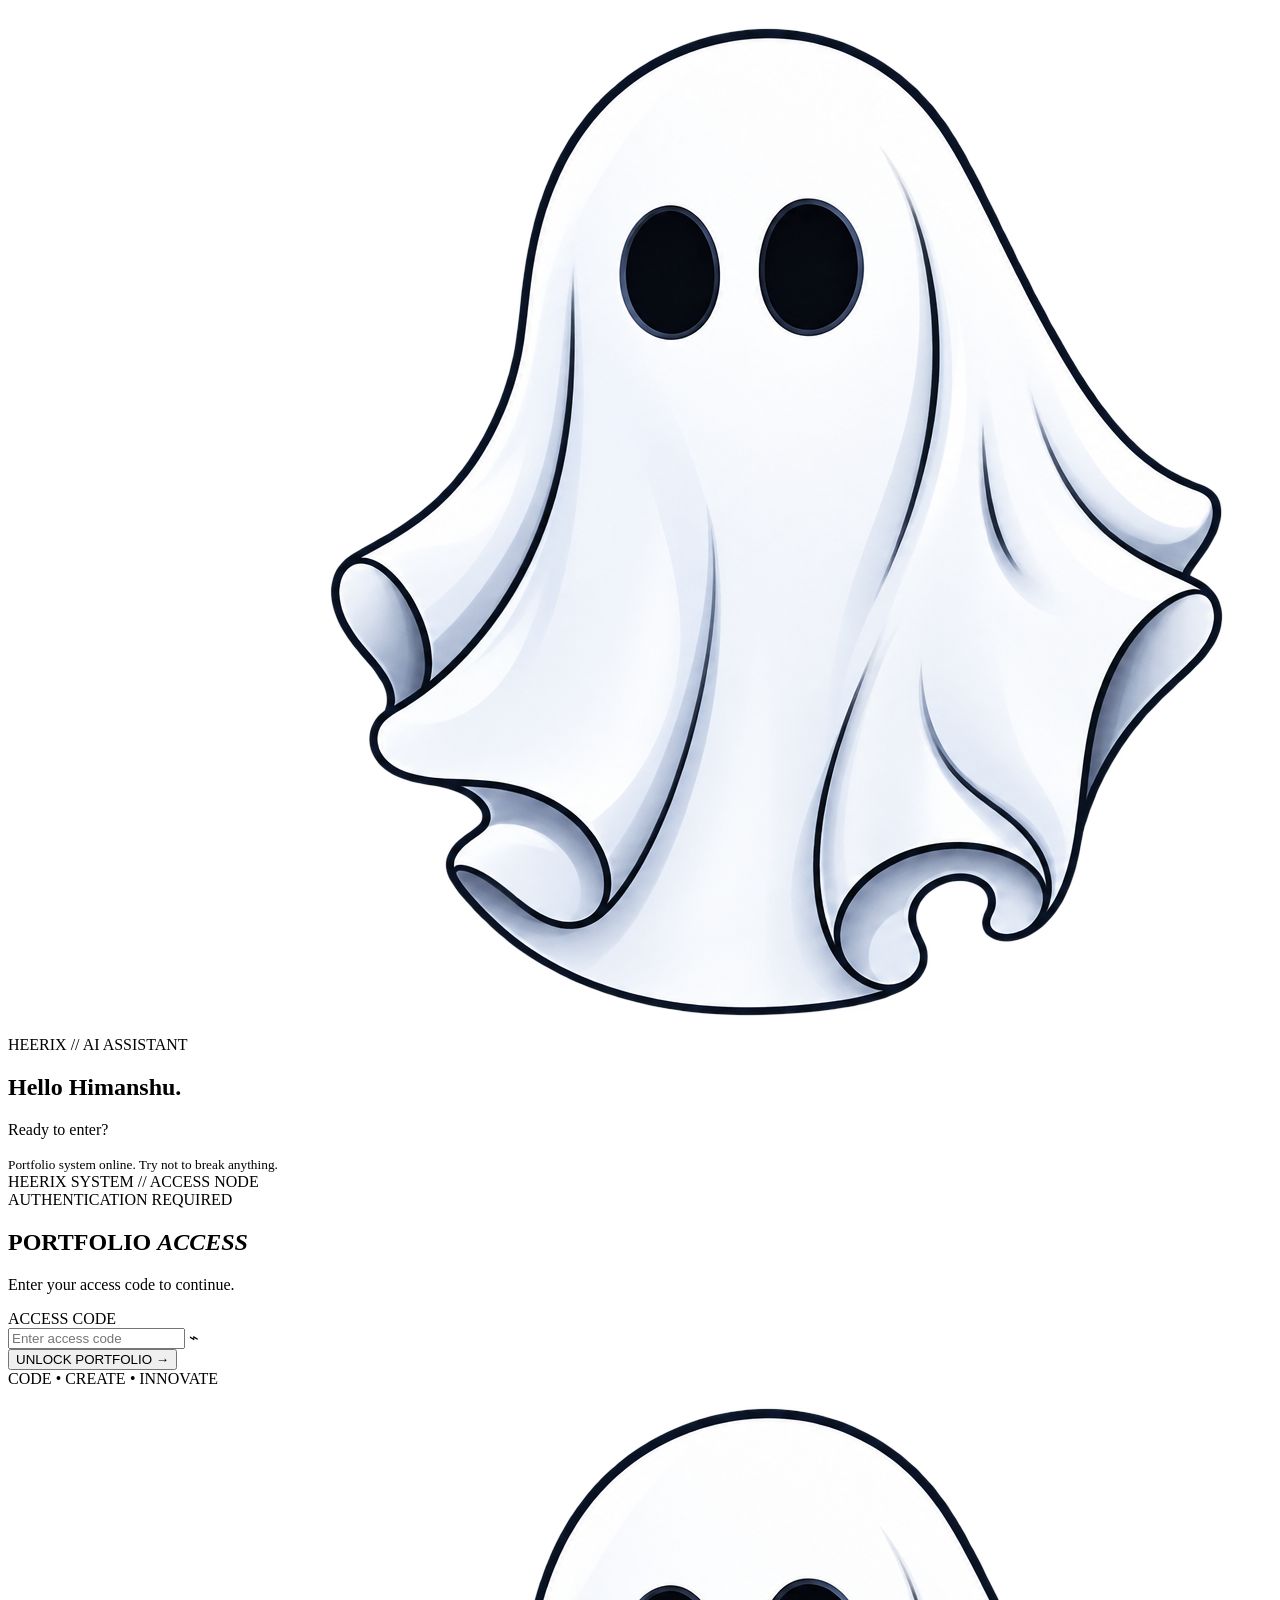
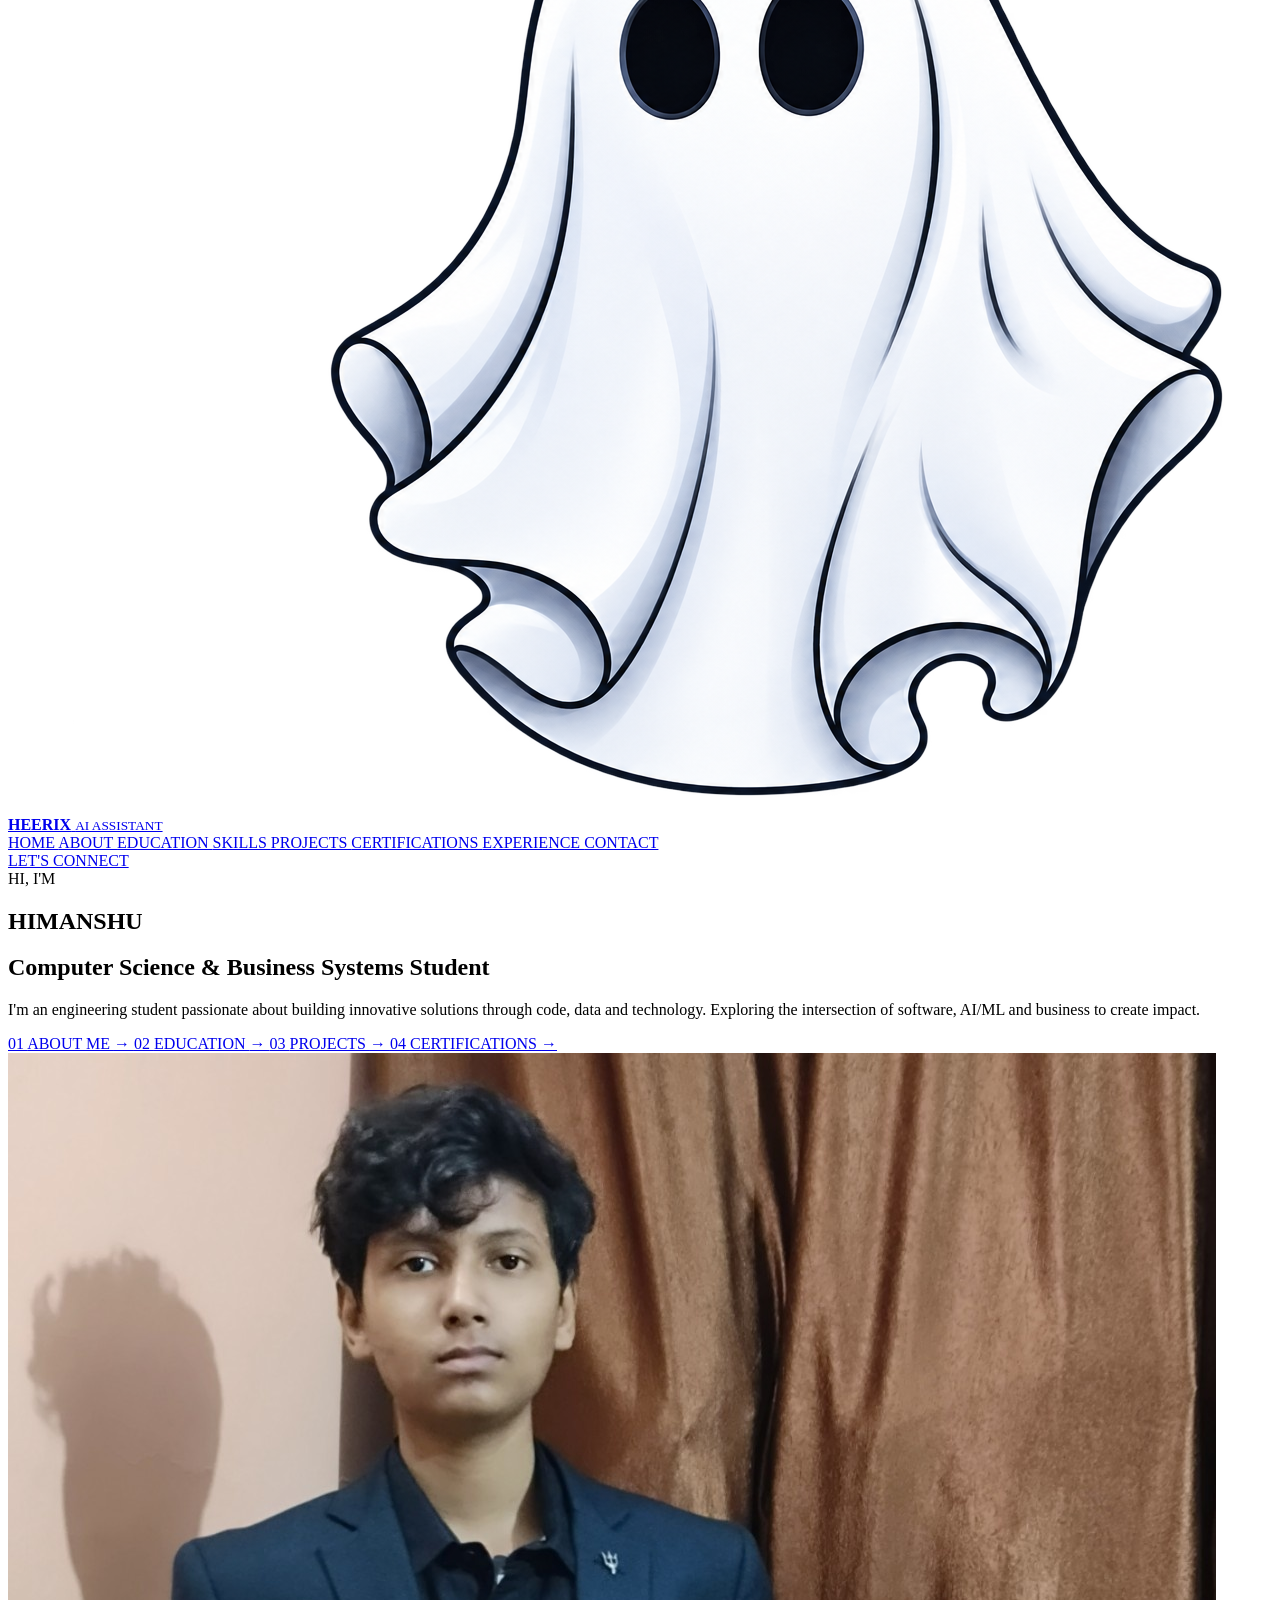
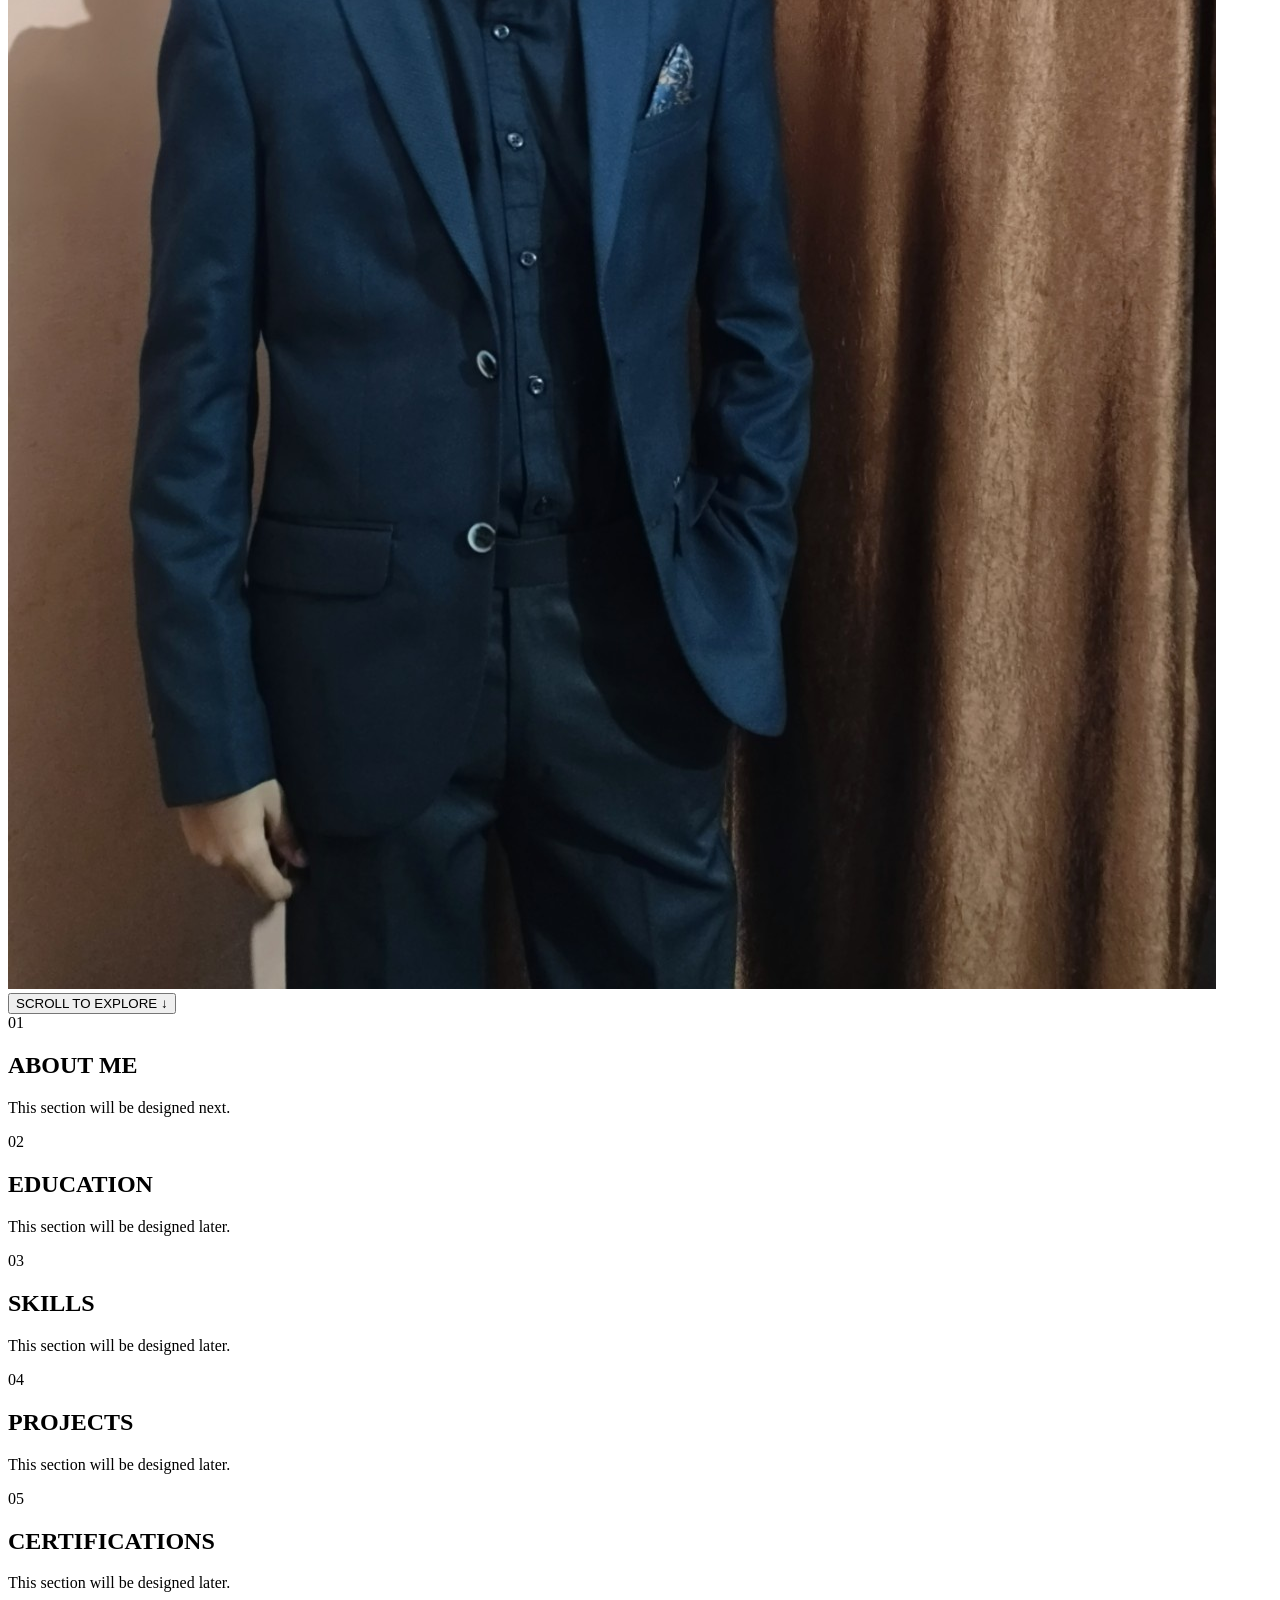
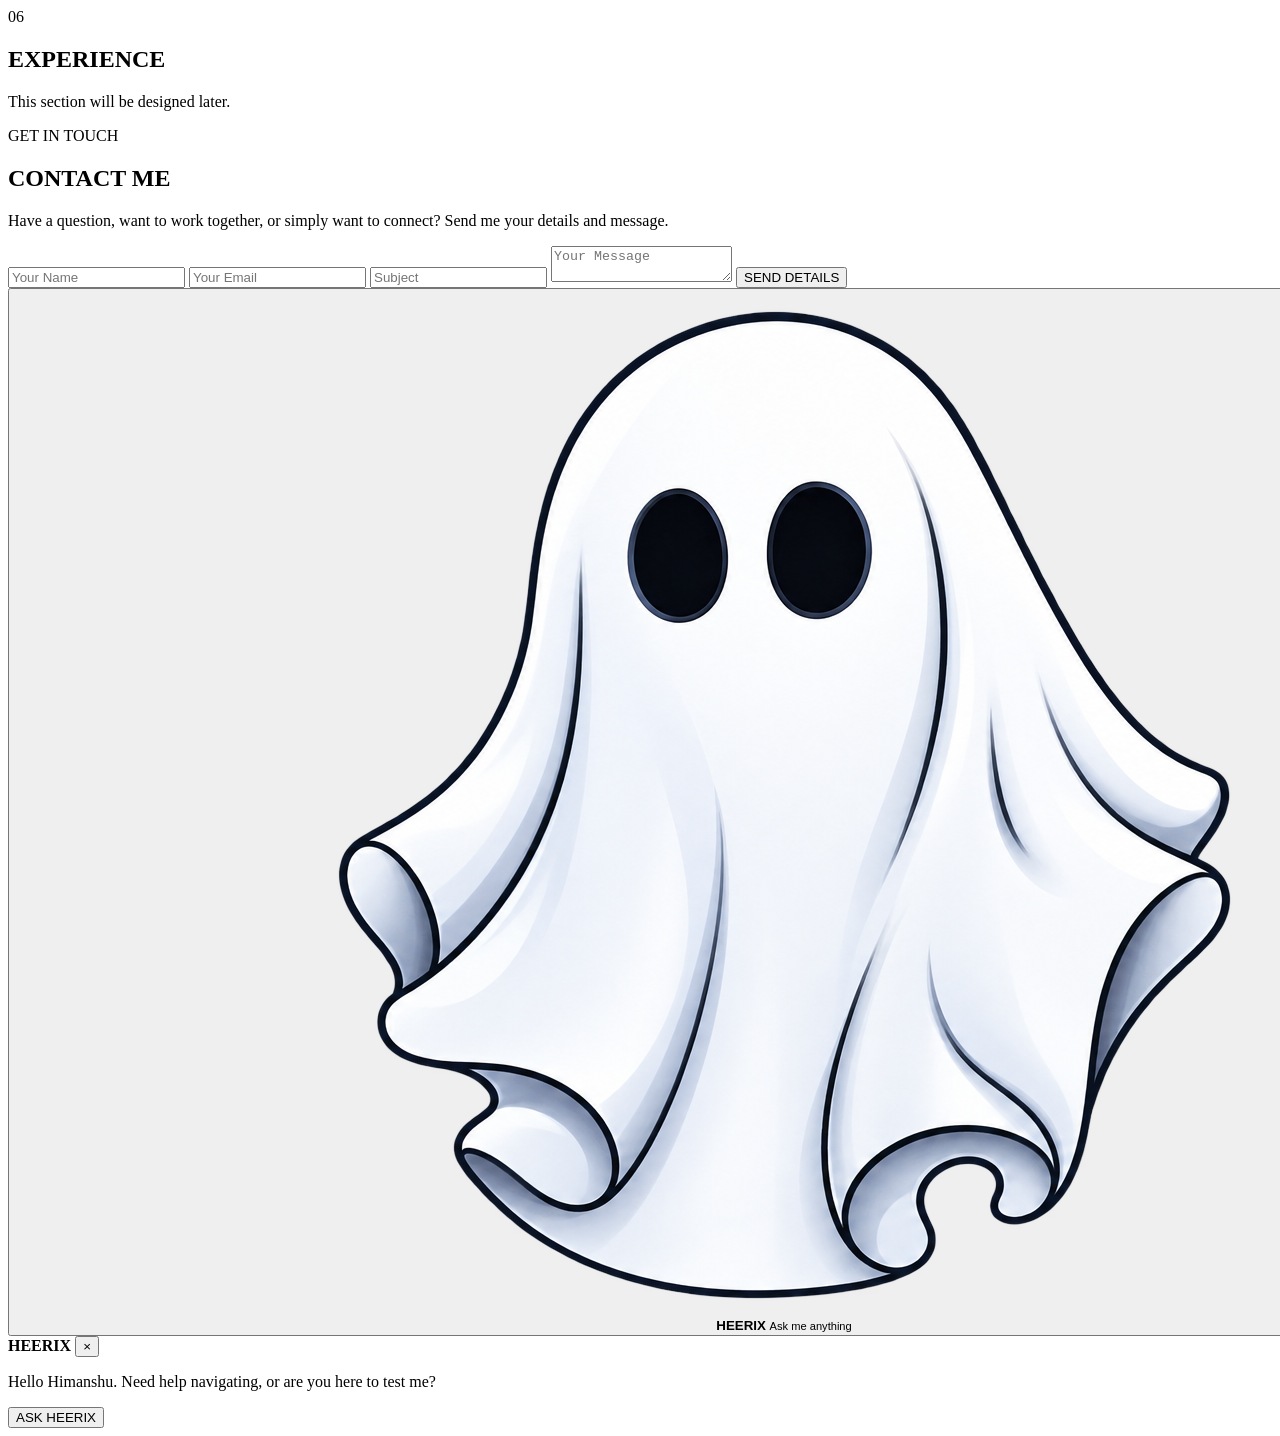
==== commit 5efcb9b1: "Update and rename index[1].html to index.html" ====
--- a/index.html
+++ b/index.html
@@ -22,97 +22,95 @@
 
     <section id="entryScreen" class="entry-screen">
 
-        <div class="entry-background"></div>
-
-        <!-- LEFT : HEERIX -->
-        <div class="entry-left">
-
-            <div class="heerix-orbit">
-                <div class="orbit-ring"></div>
-
-                <img
-                    src="assets/heerix.png"
-                    alt="Heerix"
-                    class="entry-heerix"
-                >
+        <div class="entry-background">
+            <span class="circuit circuit-a"></span>
+            <span class="circuit circuit-b"></span>
+            <span class="circuit circuit-c"></span>
+            <span class="circuit circuit-d"></span>
+            <span class="grid-glow"></span>
+        </div>
+
+        <div class="boot-panel">
+
+            <div class="heerix-stage" aria-label="Heerix AI assistant">
+                <div class="heerix-aura"></div>
+                <div class="heerix-ring ring-one"></div>
+                <div class="heerix-ring ring-two"></div>
+
+                <div class="heerix-wrap">
+                    <img
+                        src="assets/heerix.png"
+                        alt="Heerix"
+                        class="entry-heerix"
+                    >
+
+                    <span class="eye-blink eye-left"></span>
+                    <span class="eye-blink eye-right"></span>
+
+                    <span class="eye-glow eye-glow-left"></span>
+                    <span class="eye-glow eye-glow-right"></span>
+                </div>
             </div>
 
             <div class="heerix-introduction">
-
-                <span class="system-label">
-                    HEERIX // AI ASSISTANT
-                </span>
+                <span class="system-label">HEERIX // AI ASSISTANT</span>
 
                 <h1>Hello Himanshu.</h1>
 
-                <p>
-                    Ready to enter?
-                </p>
-
-                <small>
-                    Portfolio system online.
-                </small>
-
+                <p>Ready to enter?</p>
+
+                <small>Portfolio system online. Try not to break anything.</small>
             </div>
 
+            <div class="access-card">
+
+                <div class="access-topline">
+                    <span class="status-dot"></span>
+                    <span>HEERIX SYSTEM // ACCESS NODE</span>
+                </div>
+
+                <span class="access-label">AUTHENTICATION REQUIRED</span>
+
+                <h2>PORTFOLIO <em>ACCESS</em></h2>
+
+                <p>Enter your access code to continue.</p>
+
+                <label for="accessCode">ACCESS CODE</label>
+
+                <div class="input-shell">
+                    <input
+                        id="accessCode"
+                        type="password"
+                        inputmode="numeric"
+                        autocomplete="off"
+                        placeholder="Enter access code"
+                        aria-label="Portfolio access code"
+                    >
+                    <span class="input-lock">⌁</span>
+                </div>
+
+                <button id="unlockBtn" type="button">
+                    <span>UNLOCK PORTFOLIO</span>
+                    <b>→</b>
+                </button>
+
+                <div id="accessError" class="access-error" aria-live="polite"></div>
+
+                <div class="access-footer">
+                    <span>CODE</span>
+                    <i>•</i>
+                    <span>CREATE</span>
+                    <i>•</i>
+                    <span>INNOVATE</span>
+                </div>
+
+            </div>
+
         </div>
-
-
-        <!-- RIGHT : PASSWORD -->
-        <div class="entry-right">
-
-            <div class="access-card">
-
-                <div class="access-icon">
-                    ◇
-                </div>
-
-                <span class="access-label">
-                    SECURE AUTHENTICATION
-                </span>
-
-                <h2>
-                    PORTFOLIO ACCESS
-                </h2>
-
-                <p>
-                    Enter your access code to continue.
-                </p>
-
-                <label for="accessCode">
-                    ACCESS CODE
-                </label>
-
-                <input
-                    id="accessCode"
-                    type="password"
-                    inputmode="numeric"
-                    autocomplete="off"
-                    placeholder="Enter access code"
-                >
-
-                <button id="unlockBtn">
-                    UNLOCK
-                </button>
-
-                <div
-                    id="accessError"
-                    class="access-error"
-                ></div>
-
-                <span class="security-note">
-                    AUTHORIZED ACCESS ONLY
-                </span>
-
-            </div>
-
-        </div>
-
     </section>
 
 
-
-    <!-- =====================================================
+<!-- =====================================================
          MAIN PORTFOLIO
     ====================================================== -->
 
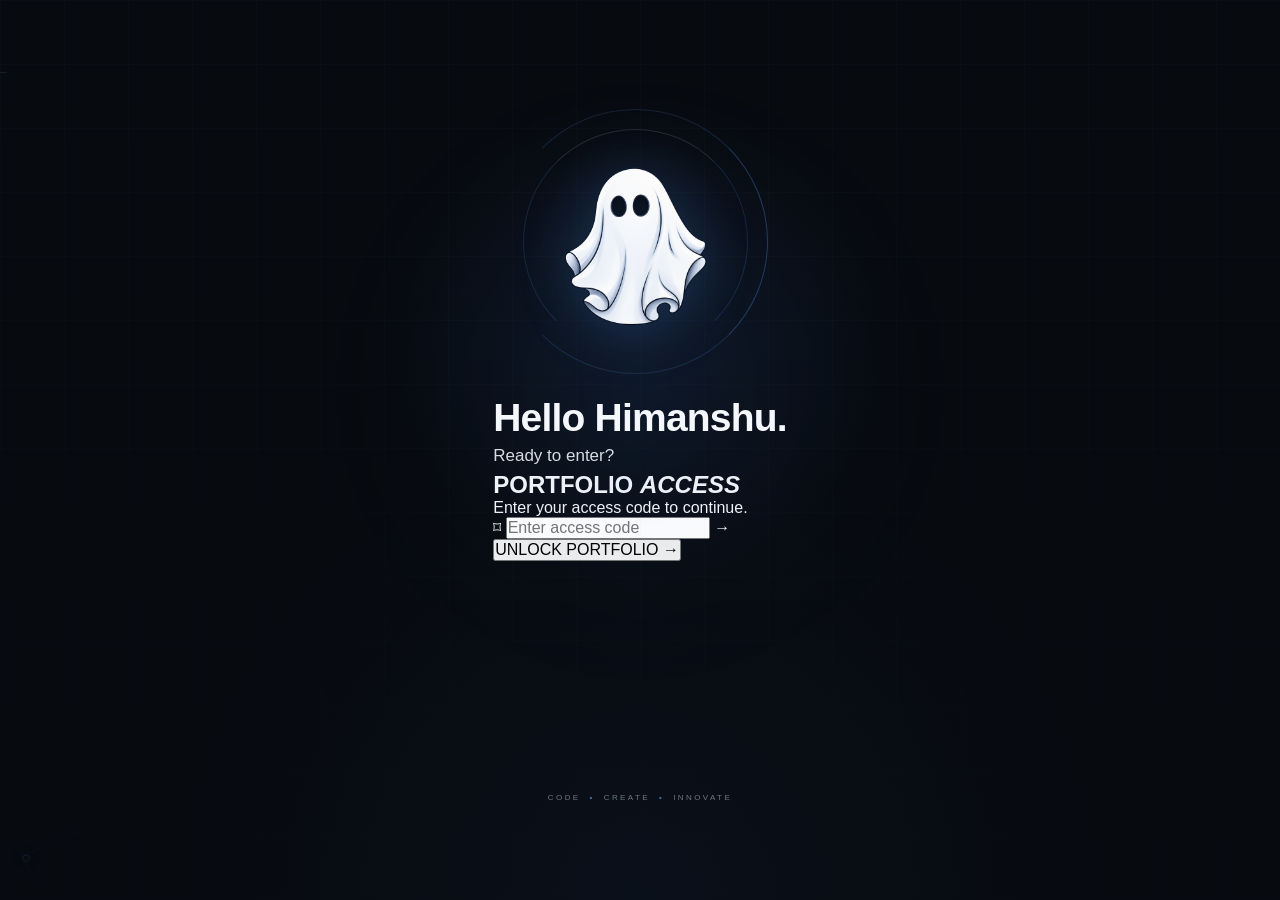
==== commit eebd2454: "Refactor entry screen and Heerix introduction Updated the entry screen layout and modified the Heeri" ====
--- a/index.html
+++ b/index.html
@@ -22,90 +22,85 @@
 
     <section id="entryScreen" class="entry-screen">
 
-        <div class="entry-background">
+        <div class="entry-background" aria-hidden="true">
             <span class="circuit circuit-a"></span>
             <span class="circuit circuit-b"></span>
             <span class="circuit circuit-c"></span>
             <span class="circuit circuit-d"></span>
             <span class="grid-glow"></span>
+            <span class="scan-line"></span>
         </div>
 
-        <div class="boot-panel">
-
-            <div class="heerix-stage" aria-label="Heerix AI assistant">
-                <div class="heerix-aura"></div>
-                <div class="heerix-ring ring-one"></div>
-                <div class="heerix-ring ring-two"></div>
-
-                <div class="heerix-wrap">
-                    <img
-                        src="assets/heerix.png"
-                        alt="Heerix"
-                        class="entry-heerix"
-                    >
-
-                    <span class="eye-blink eye-left"></span>
-                    <span class="eye-blink eye-right"></span>
-
-                    <span class="eye-glow eye-glow-left"></span>
-                    <span class="eye-glow eye-glow-right"></span>
+        <div class="entry-layout">
+
+            <div class="entry-visual">
+                <div class="heerix-stage" aria-label="Heerix">
+                    <div class="heerix-aura"></div>
+                    <div class="heerix-ring ring-one"></div>
+                    <div class="heerix-ring ring-two"></div>
+                    <div class="orbit orbit-one"></div>
+                    <div class="orbit orbit-two"></div>
+
+                    <div class="heerix-wrap">
+                        <img
+                            src="assets/heerix.png"
+                            alt="Heerix"
+                            class="entry-heerix"
+                        >
+                        <span class="eye-glow eye-glow-left" aria-hidden="true"></span>
+                        <span class="eye-glow eye-glow-right" aria-hidden="true"></span>
+                    </div>
+
+                    <div class="hero-platform" aria-hidden="true">
+                        <span></span>
+                        <span></span>
+                        <span></span>
+                    </div>
                 </div>
             </div>
 
-            <div class="heerix-introduction">
-                <span class="system-label">HEERIX // AI ASSISTANT</span>
-
-                <h1>Hello Himanshu.</h1>
-
-                <p>Ready to enter?</p>
-
-                <small>Portfolio system online. Try not to break anything.</small>
+            <div class="entry-content">
+                <div class="heerix-introduction">
+                    <h1>Hello <span>Himanshu.</span></h1>
+                    <p>Ready to enter?</p>
+                </div>
+
+                <div class="access-area">
+                    <div class="access-heading">
+                        <h2>PORTFOLIO <em>ACCESS</em></h2>
+                        <span class="heading-line"><i></i></span>
+                        <p>Enter your access code to continue.</p>
+                    </div>
+
+                    <div class="glass-input-wrap">
+                        <span class="glass-lock" aria-hidden="true">⌑</span>
+                        <input
+                            id="accessCode"
+                            type="password"
+                            inputmode="numeric"
+                            autocomplete="off"
+                            placeholder="Enter access code"
+                            aria-label="Portfolio access code"
+                        >
+                        <span class="glass-arrow" aria-hidden="true">→</span>
+                    </div>
+
+                    <button id="unlockBtn" class="unlock-button" type="button">
+                        <span>UNLOCK PORTFOLIO</span>
+                        <b>→</b>
+                    </button>
+
+                    <div id="accessError" class="access-error" aria-live="polite"></div>
+                </div>
             </div>
-
-            <div class="access-card">
-
-                <div class="access-topline">
-                    <span class="status-dot"></span>
-                    <span>HEERIX SYSTEM // ACCESS NODE</span>
-                </div>
-
-                <span class="access-label">AUTHENTICATION REQUIRED</span>
-
-                <h2>PORTFOLIO <em>ACCESS</em></h2>
-
-                <p>Enter your access code to continue.</p>
-
-                <label for="accessCode">ACCESS CODE</label>
-
-                <div class="input-shell">
-                    <input
-                        id="accessCode"
-                        type="password"
-                        inputmode="numeric"
-                        autocomplete="off"
-                        placeholder="Enter access code"
-                        aria-label="Portfolio access code"
-                    >
-                    <span class="input-lock">⌁</span>
-                </div>
-
-                <button id="unlockBtn" type="button">
-                    <span>UNLOCK PORTFOLIO</span>
-                    <b>→</b>
-                </button>
-
-                <div id="accessError" class="access-error" aria-live="polite"></div>
-
-                <div class="access-footer">
-                    <span>CODE</span>
-                    <i>•</i>
-                    <span>CREATE</span>
-                    <i>•</i>
-                    <span>INNOVATE</span>
-                </div>
-
-            </div>
-
+        </div>
+
+        <div class="access-footer">
+            <span>CODE</span>
+            <i>•</i>
+            <span>CREATE</span>
+            <i>•</i>
+            <span>INNOVATE</span>
         </div>
     </section>
 
@@ -132,7 +127,7 @@
 
                 <div>
                     <strong>HEERIX</strong>
-                    <small>AI ASSISTANT</small>
+                    <small>PORTFOLIO</small>
                 </div>
 
             </a>
--- a/style.css
+++ b/style.css
@@ -0,0 +1,1342 @@
+
+/* =========================================================
+   HEERIX PORTFOLIO — COBALT + COOL GREY
+   Responsive: desktop / tablet / phone
+========================================================= */
+
+:root {
+    --bg: #070a0f;
+    --bg-2: #0b1119;
+    --panel: #101822;
+    --panel-2: #151f2b;
+    --cobalt: #315fa8;
+    --cobalt-light: #4778be;
+    --cobalt-soft: rgba(49, 95, 168, .22);
+    --grey: #a7b0bc;
+    --grey-light: #d7dce3;
+    --white: #f4f7fb;
+    --muted: #718092;
+    --border: rgba(137, 157, 181, .20);
+    --danger: #d36c76;
+    --shadow: 0 24px 70px rgba(0,0,0,.38);
+}
+
+* {
+    margin: 0;
+    padding: 0;
+    box-sizing: border-box;
+}
+
+html {
+    scroll-behavior: smooth;
+}
+
+body {
+    background: var(--bg);
+    color: var(--white);
+    font-family: "Segoe UI", Arial, sans-serif;
+    overflow-x: hidden;
+}
+
+body::selection {
+    background: var(--cobalt);
+    color: white;
+}
+
+a {
+    text-decoration: none;
+    color: inherit;
+}
+
+button,
+input,
+textarea {
+    font: inherit;
+}
+
+button {
+    cursor: pointer;
+}
+
+/* =========================================================
+   ENTRY / CINEMATIC HEERIX BOOT
+========================================================= */
+
+.entry-screen {
+    position: fixed;
+    inset: 0;
+    z-index: 9999;
+    display: grid;
+    place-items: center;
+    overflow: hidden;
+    background:
+        radial-gradient(circle at 50% 38%, rgba(49,95,168,.13), transparent 29%),
+        radial-gradient(circle at 50% 100%, rgba(49,95,168,.07), transparent 42%),
+        var(--bg);
+    isolation: isolate;
+}
+
+.entry-background {
+    position: absolute;
+    inset: 0;
+    pointer-events: none;
+    overflow: hidden;
+    background:
+        linear-gradient(rgba(120,145,175,.035) 1px, transparent 1px),
+        linear-gradient(90deg, rgba(120,145,175,.035) 1px, transparent 1px);
+    background-size: 64px 64px;
+    mask-image: linear-gradient(to bottom, black, rgba(0,0,0,.25));
+}
+
+.grid-glow {
+    position: absolute;
+    width: 55vw;
+    height: 55vw;
+    max-width: 850px;
+    max-height: 850px;
+    left: 50%;
+    top: 43%;
+    transform: translate(-50%, -50%);
+    border-radius: 50%;
+    background: radial-gradient(circle, rgba(49,95,168,.11), transparent 62%);
+    filter: blur(8px);
+    animation: ambientPulse 6s ease-in-out infinite;
+}
+
+.circuit {
+    position: absolute;
+    width: 180px;
+    height: 180px;
+    opacity: .55;
+}
+
+.circuit::before,
+.circuit::after {
+    content: "";
+    position: absolute;
+    border-color: rgba(71,120,190,.35);
+    border-style: solid;
+}
+
+.circuit-a { left: -55px; top: 8%; }
+.circuit-b { right: -55px; top: 14%; transform: rotate(90deg); }
+.circuit-c { left: 4%; bottom: -90px; transform: rotate(-25deg); }
+.circuit-d { right: 3%; bottom: -80px; transform: rotate(155deg); }
+
+.circuit::before {
+    width: 110px;
+    height: 70px;
+    border-width: 1px 0 0 1px;
+    clip-path: polygon(0 0, 55% 0, 100% 50%, 100% 100%, 70% 100%, 70% 55%, 55% 40%, 0 40%);
+}
+
+.circuit::after {
+    width: 5px;
+    height: 5px;
+    border: 1px solid var(--cobalt-light);
+    border-radius: 50%;
+    box-shadow: 0 0 14px rgba(71,120,190,.6);
+}
+
+.boot-panel {
+    position: relative;
+    z-index: 3;
+    width: min(560px, calc(100% - 34px));
+    display: flex;
+    flex-direction: column;
+    align-items: center;
+    text-align: center;
+    padding: 22px 0 28px;
+}
+
+/* Heerix */
+
+.heerix-stage {
+    position: relative;
+    width: 285px;
+    height: 285px;
+    display: grid;
+    place-items: center;
+    margin-bottom: 4px;
+    animation: stageReveal 1.4s cubic-bezier(.2,.8,.2,1) both;
+}
+
+.heerix-aura {
+    position: absolute;
+    width: 225px;
+    height: 225px;
+    border-radius: 50%;
+    background: radial-gradient(circle, rgba(71,120,190,.17), transparent 67%);
+    filter: blur(10px);
+    animation: auraBreathe 4.5s ease-in-out infinite;
+}
+
+.heerix-ring {
+    position: absolute;
+    border-radius: 50%;
+    border: 1px solid rgba(71,120,190,.22);
+    pointer-events: none;
+}
+
+.ring-one {
+    width: 265px;
+    height: 265px;
+    border-left-color: transparent;
+    border-right-color: rgba(71,120,190,.42);
+    animation: rotateRing 18s linear infinite;
+}
+
+.ring-two {
+    width: 225px;
+    height: 225px;
+    border-top-color: rgba(167,176,188,.18);
+    border-bottom-color: transparent;
+    animation: rotateRingReverse 13s linear infinite;
+}
+
+.heerix-wrap {
+    position: relative;
+    width: 245px;
+    height: 245px;
+    display: grid;
+    place-items: center;
+    animation: heerixFloat 4.4s ease-in-out 2s infinite;
+}
+
+.entry-heerix {
+    width: 100%;
+    height: 100%;
+    object-fit: contain;
+    mix-blend-mode: screen;
+    filter: drop-shadow(0 12px 25px rgba(49,95,168,.22));
+    transform-origin: center center;
+    animation: heerixBootZoom 1.9s cubic-bezier(.16,1,.3,1) both;
+}
+
+.eye-blink,
+.eye-glow {
+    position: absolute;
+    pointer-events: none;
+    opacity: 0;
+}
+
+.eye-blink {
+    width: 13.5%;
+    height: 15%;
+    top: 20%;
+    background: #f4f7fb;
+    border-radius: 50%;
+    z-index: 4;
+    transform: scaleY(.12);
+}
+
+.eye-left { left: 35.5%; }
+.eye-right { left: 50.8%; }
+
+.eye-glow {
+    width: 10%;
+    height: 13%;
+    top: 21%;
+    border-radius: 50%;
+    background: rgba(71,120,190,.6);
+    filter: blur(8px);
+    z-index: 3;
+}
+
+.eye-glow-left { left: 37%; }
+.eye-glow-right { left: 52%; }
+
+.entry-screen.ready .eye-blink {
+    animation: eyeBlink 3.4s ease-in-out 1.05s 1;
+}
+
+.entry-screen.ready .eye-glow {
+    animation: eyeFlicker 1.15s steps(5,end) 1.05s 1;
+}
+
+/* Greeting */
+
+.heerix-introduction {
+    animation: textRise .9s ease 1.15s both;
+}
+
+.system-label {
+    color: var(--cobalt-light);
+    font-size: 10px;
+    letter-spacing: 3px;
+    font-weight: 600;
+}
+
+.heerix-introduction h1 {
+    font-size: clamp(28px, 4vw, 39px);
+    line-height: 1;
+    margin: 14px 0 9px;
+    letter-spacing: -.8px;
+}
+
+.heerix-introduction p {
+    color: var(--grey-light);
+    font-size: 17px;
+    margin-bottom: 5px;
+}
+
+.heerix-introduction small {
+    color: var(--muted);
+    font-size: 11px;
+    letter-spacing: .4px;
+}
+
+/* Access card */
+
+.access-card {
+    width: min(100%, 455px);
+    margin-top: 25px;
+    padding: 24px 26px 20px;
+    background:
+        linear-gradient(145deg, rgba(20,30,42,.94), rgba(9,14,21,.96));
+    border: 1px solid rgba(71,120,190,.38);
+    box-shadow:
+        var(--shadow),
+        inset 0 1px 0 rgba(255,255,255,.035);
+    backdrop-filter: blur(18px);
+    text-align: left;
+    opacity: 0;
+    transform: translateY(22px) scale(.98);
+    pointer-events: none;
+    transition: opacity .7s ease, transform .7s cubic-bezier(.2,.8,.2,1);
+}
+
+.entry-screen.ready .access-card {
+    opacity: 1;
+    transform: translateY(0) scale(1);
+    pointer-events: auto;
+}
+
+.access-topline {
+    display: flex;
+    align-items: center;
+    gap: 8px;
+    color: var(--muted);
+    font-size: 9px;
+    letter-spacing: 2px;
+    margin-bottom: 17px;
+}
+
+.status-dot {
+    width: 6px;
+    height: 6px;
+    border-radius: 50%;
+    background: #6d8fb9;
+    box-shadow: 0 0 10px rgba(71,120,190,.7);
+    animation: statusPulse 2s ease-in-out infinite;
+}
+
+.access-label {
+    color: var(--cobalt-light);
+    font-size: 10px;
+    font-weight: 600;
+    letter-spacing: 2.4px;
+}
+
+.access-card h2 {
+    font-size: clamp(30px, 5vw, 43px);
+    line-height: 1;
+    letter-spacing: -1.5px;
+    margin: 11px 0 10px;
+}
+
+.access-card h2 em {
+    color: var(--cobalt-light);
+    font-style: normal;
+}
+
+.access-card p {
+    color: var(--grey);
+    font-size: 13px;
+    margin-bottom: 20px;
+}
+
+.access-card label {
+    display: block;
+    color: var(--grey-light);
+    font-size: 9px;
+    letter-spacing: 2px;
+    margin-bottom: 8px;
+}
+
+.input-shell {
+    position: relative;
+}
+
+.access-card input {
+    width: 100%;
+    height: 49px;
+    padding: 0 45px 0 15px;
+    background: rgba(4,8,13,.8);
+    border: 1px solid rgba(137,157,181,.26);
+    color: var(--white);
+    outline: none;
+    border-radius: 2px;
+    transition: border-color .25s ease, box-shadow .25s ease;
+}
+
+.access-card input::placeholder {
+    color: #536170;
+}
+
+.access-card input:focus {
+    border-color: var(--cobalt-light);
+    box-shadow: 0 0 0 3px rgba(49,95,168,.10);
+}
+
+.input-lock {
+    position: absolute;
+    right: 16px;
+    top: 50%;
+    transform: translateY(-50%);
+    color: var(--grey);
+    font-size: 17px;
+    opacity: .7;
+}
+
+.access-card button {
+    width: 100%;
+    height: 49px;
+    margin-top: 11px;
+    border: 1px solid rgba(71,120,190,.75);
+    border-radius: 2px;
+    background: linear-gradient(180deg, #315fa8, #274e8a);
+    color: #fff;
+    display: flex;
+    align-items: center;
+    justify-content: center;
+    gap: 18px;
+    letter-spacing: 2.2px;
+    font-size: 10px;
+    font-weight: 700;
+    transition: transform .25s ease, box-shadow .25s ease, background .25s ease;
+}
+
+.access-card button b {
+    font-size: 18px;
+    font-weight: 400;
+    line-height: 1;
+}
+
+.access-card button:hover {
+    transform: translateY(-2px);
+    box-shadow: 0 12px 30px rgba(49,95,168,.24);
+    background: linear-gradient(180deg, #3a6eb8, #2b568f);
+}
+
+.access-card button:active {
+    transform: translateY(0);
+}
+
+.access-error {
+    min-height: 18px;
+    color: var(--danger);
+    font-size: 10px;
+    text-align: center;
+    margin-top: 9px;
+}
+
+.access-footer {
+    display: flex;
+    justify-content: center;
+    align-items: center;
+    gap: 9px;
+    color: #6d7885;
+    font-size: 8px;
+    letter-spacing: 2.4px;
+    margin-top: 8px;
+}
+
+.access-footer i {
+    color: var(--cobalt-light);
+    font-style: normal;
+}
+
+/* =========================================================
+   PORTFOLIO / NAVBAR
+========================================================= */
+
+.hidden {
+    display: none !important;
+}
+
+.portfolio {
+    min-height: 100vh;
+    background: var(--bg);
+}
+
+.navbar {
+    position: fixed;
+    z-index: 500;
+    top: 15px;
+    left: 1.5%;
+    right: 1.5%;
+    height: 68px;
+    display: flex;
+    align-items: center;
+    gap: 22px;
+    padding: 0 20px;
+    background: rgba(9,14,21,.86);
+    backdrop-filter: blur(18px);
+    border: 1px solid var(--border);
+    box-shadow: 0 10px 35px rgba(0,0,0,.18);
+}
+
+.brand {
+    min-width: 190px;
+    display: flex;
+    align-items: center;
+    gap: 9px;
+}
+
+.brand img {
+    width: 38px;
+    height: 38px;
+    object-fit: contain;
+    mix-blend-mode: screen;
+    filter: drop-shadow(0 5px 12px rgba(49,95,168,.28));
+}
+
+.brand strong {
+    display: block;
+    color: var(--grey-light);
+    letter-spacing: 1.5px;
+    font-size: 13px;
+}
+
+.brand small {
+    display: block;
+    color: var(--muted);
+    font-size: 7px;
+    letter-spacing: 2px;
+    margin-top: 2px;
+}
+
+.navbar nav {
+    flex: 1;
+    display: flex;
+    justify-content: center;
+    gap: clamp(13px, 2vw, 25px);
+}
+
+.navbar nav a {
+    position: relative;
+    color: #c5cdd7;
+    font-size: 10px;
+    padding: 25px 0;
+    letter-spacing: .5px;
+    transition: color .25s ease;
+}
+
+.navbar nav a:hover,
+.navbar nav a.active {
+    color: var(--white);
+}
+
+.navbar nav a::after {
+    content: "";
+    position: absolute;
+    left: 0;
+    right: 0;
+    bottom: 15px;
+    height: 1px;
+    background: var(--cobalt-light);
+    transform: scaleX(0);
+    transform-origin: center;
+    transition: transform .25s ease;
+}
+
+.navbar nav a:hover::after,
+.navbar nav a.active::after {
+    transform: scaleX(1);
+}
+
+.connect-button {
+    padding: 11px 17px;
+    border: 1px solid rgba(71,120,190,.55);
+    color: var(--grey-light);
+    font-size: 9px;
+    letter-spacing: 1.5px;
+    white-space: nowrap;
+    transition: .25s ease;
+}
+
+.connect-button:hover {
+    background: rgba(49,95,168,.11);
+    border-color: var(--cobalt-light);
+    color: white;
+}
+
+/* =========================================================
+   HOME
+========================================================= */
+
+.hero {
+    min-height: 100vh;
+    position: relative;
+    display: grid;
+    grid-template-columns: 1.02fr .98fr;
+    align-items: center;
+    padding: 125px 6vw 70px;
+    overflow: hidden;
+    background:
+        radial-gradient(circle at 73% 48%, rgba(49,95,168,.13), transparent 32%),
+        linear-gradient(135deg, #070a0f, #0a1018);
+}
+
+.hero-background {
+    position: absolute;
+    inset: 0;
+    pointer-events: none;
+    background:
+        linear-gradient(rgba(167,176,188,.022) 1px, transparent 1px),
+        linear-gradient(90deg, rgba(167,176,188,.022) 1px, transparent 1px);
+    background-size: 72px 72px;
+    opacity: .7;
+    animation: backgroundMove 24s linear infinite;
+}
+
+.hero::after {
+    content: "";
+    position: absolute;
+    width: 520px;
+    height: 520px;
+    right: -160px;
+    top: 45%;
+    transform: translateY(-50%);
+    border: 1px solid rgba(71,120,190,.09);
+    border-radius: 50%;
+    box-shadow: 0 0 100px rgba(49,95,168,.06);
+}
+
+.hero-content {
+    position: relative;
+    z-index: 3;
+    max-width: 650px;
+}
+
+.hero-kicker {
+    color: var(--cobalt-light);
+    font-size: 11px;
+    letter-spacing: 3px;
+    font-weight: 600;
+}
+
+.hero-content h1 {
+    font-size: clamp(58px, 7.5vw, 108px);
+    line-height: .9;
+    margin: 18px 0;
+    letter-spacing: -5px;
+    background: linear-gradient(180deg, #ffffff, #c7d0db);
+    -webkit-background-clip: text;
+    background-clip: text;
+    color: transparent;
+}
+
+.hero-content h2 {
+    color: #88a7cc;
+    font-size: 21px;
+    font-weight: 500;
+    line-height: 1.4;
+    max-width: 540px;
+}
+
+.hero-content p {
+    color: #9ba7b5;
+    font-size: 15px;
+    line-height: 1.8;
+    max-width: 575px;
+    margin: 24px 0 31px;
+}
+
+.home-cards {
+    display: grid;
+    grid-template-columns: repeat(2, minmax(180px, 210px));
+    gap: 12px;
+}
+
+.home-card {
+    position: relative;
+    min-height: 90px;
+    display: flex;
+    flex-direction: column;
+    justify-content: center;
+    padding: 15px;
+    border: 1px solid var(--border);
+    background: rgba(15,23,33,.72);
+    transition: transform .3s ease, border-color .3s ease, background .3s ease;
+}
+
+.home-card:hover {
+    transform: translateY(-5px);
+    border-color: rgba(71,120,190,.65);
+    background: rgba(20,31,45,.92);
+    box-shadow: 0 15px 40px rgba(0,0,0,.22);
+}
+
+.home-card span:nth-child(2) {
+    margin-top: 9px;
+    font-size: 12px;
+    letter-spacing: 1.2px;
+    color: var(--grey-light);
+}
+
+.card-number {
+    color: #7086a1;
+    font-size: 9px;
+    letter-spacing: 2px;
+}
+
+.home-card b {
+    position: absolute;
+    right: 14px;
+    bottom: 12px;
+    color: var(--cobalt-light);
+    font-size: 17px;
+    font-weight: 400;
+}
+
+/* Photo */
+
+.hero-visual {
+    position: relative;
+    height: 700px;
+    display: grid;
+    place-items: center;
+    z-index: 2;
+}
+
+.profile-photo {
+    position: relative;
+    z-index: 3;
+    width: min(78%, 570px);
+    height: 650px;
+    object-fit: cover;
+    object-position: center top;
+    border-radius: 4px;
+    filter: saturate(.68) contrast(1.07);
+    mask-image: linear-gradient(to bottom, #000 78%, transparent 100%);
+    -webkit-mask-image: linear-gradient(to bottom, #000 78%, transparent 100%);
+    box-shadow: 0 25px 70px rgba(0,0,0,.25);
+}
+
+.tech-circle,
+.tech-circle-small {
+    position: absolute;
+    border-radius: 50%;
+    pointer-events: none;
+}
+
+.tech-circle {
+    width: 550px;
+    height: 550px;
+    border: 1px solid rgba(71,120,190,.35);
+    box-shadow: 0 0 65px rgba(49,95,168,.10), inset 0 0 45px rgba(49,95,168,.04);
+    animation: rotateRing 24s linear infinite;
+}
+
+.tech-circle-small {
+    width: 430px;
+    height: 430px;
+    border: 1px solid rgba(167,176,188,.12);
+    border-top-color: rgba(71,120,190,.4);
+    animation: rotateRingReverse 16s linear infinite;
+}
+
+/* Scroll */
+
+.scroll-indicator {
+    position: absolute;
+    z-index: 5;
+    bottom: 14px;
+    left: 50%;
+    transform: translateX(-50%);
+    background: none;
+    border: none;
+    color: var(--muted);
+    letter-spacing: 2px;
+    font-size: 9px;
+}
+
+.scroll-indicator b {
+    display: block;
+    color: var(--cobalt-light);
+    font-size: 20px;
+    margin-top: 4px;
+    animation: arrowMove 1.5s infinite;
+}
+
+/* =========================================================
+   PLACEHOLDER SECTIONS
+========================================================= */
+
+.placeholder-section {
+    min-height: 100vh;
+    display: grid;
+    place-items: center;
+    align-content: center;
+    text-align: center;
+    border-top: 1px solid rgba(137,157,181,.10);
+    background:
+        radial-gradient(circle at 50% 20%, rgba(49,95,168,.08), transparent 35%),
+        linear-gradient(180deg, #070a0f, #0a1018);
+    padding: 80px 6vw;
+}
+
+.placeholder-section span {
+    color: #7086a1;
+    letter-spacing: 3px;
+    font-size: 10px;
+}
+
+.placeholder-section h2 {
+    font-size: clamp(42px, 6vw, 65px);
+    margin: 12px 0;
+    letter-spacing: -2px;
+}
+
+.placeholder-section p {
+    color: var(--muted);
+}
+
+/* =========================================================
+   CONTACT
+========================================================= */
+
+.contact-section {
+    min-height: 75vh;
+    display: grid;
+    grid-template-columns: .8fr 1.2fr;
+    gap: 70px;
+    align-items: center;
+    padding: 110px 7vw;
+    border-top: 1px solid rgba(137,157,181,.12);
+    background:
+        radial-gradient(circle at 85% 50%, rgba(49,95,168,.10), transparent 35%),
+        #080d14;
+}
+
+.contact-intro h2 {
+    font-size: clamp(42px, 5vw, 58px);
+    margin: 12px 0 18px;
+    letter-spacing: -2px;
+}
+
+.contact-intro p {
+    color: #929daa;
+    line-height: 1.8;
+    max-width: 450px;
+}
+
+.contact-form {
+    display: grid;
+    grid-template-columns: 1fr 1fr;
+    gap: 13px;
+}
+
+.contact-form input,
+.contact-form textarea {
+    width: 100%;
+    padding: 16px;
+    background: #0a1119;
+    border: 1px solid rgba(137,157,181,.20);
+    color: white;
+    outline: none;
+    transition: .25s ease;
+}
+
+.contact-form input:focus,
+.contact-form textarea:focus {
+    border-color: rgba(71,120,190,.7);
+    box-shadow: 0 0 0 3px rgba(49,95,168,.08);
+}
+
+.contact-form textarea {
+    grid-column: 2;
+    grid-row: 1 / 3;
+    min-height: 150px;
+    resize: vertical;
+}
+
+.send-button {
+    grid-column: 1;
+    padding: 15px;
+    border: 1px solid rgba(71,120,190,.65);
+    background: #315fa8;
+    color: white;
+    letter-spacing: 1.5px;
+    transition: .25s ease;
+}
+
+.send-button:hover {
+    transform: translateY(-2px);
+    box-shadow: 0 12px 30px rgba(49,95,168,.20);
+}
+
+/* =========================================================
+   FLOATING HEERIX
+========================================================= */
+
+.floating-heerix {
+    position: fixed;
+    z-index: 700;
+    right: 24px;
+    bottom: 24px;
+    display: flex;
+    align-items: center;
+    gap: 10px;
+    padding: 8px 13px;
+    border: 1px solid rgba(71,120,190,.45);
+    background: rgba(10,16,24,.92);
+    color: white;
+    box-shadow: 0 12px 35px rgba(0,0,0,.25);
+    backdrop-filter: blur(12px);
+}
+
+.floating-heerix img {
+    width: 48px;
+    height: 48px;
+    object-fit: contain;
+    mix-blend-mode: screen;
+    filter: drop-shadow(0 6px 12px rgba(49,95,168,.25));
+    animation: heerixFloat 3.5s ease-in-out infinite;
+}
+
+.floating-heerix strong,
+.floating-heerix small {
+    display: block;
+    text-align: left;
+}
+
+.floating-heerix strong {
+    color: var(--grey-light);
+    font-size: 11px;
+    letter-spacing: 1px;
+}
+
+.floating-heerix small {
+    color: var(--muted);
+    margin-top: 3px;
+    font-size: 9px;
+}
+
+/* =========================================================
+   HEERIX CHAT
+========================================================= */
+
+.heerix-chat {
+    position: fixed;
+    z-index: 800;
+    right: 24px;
+    bottom: 102px;
+    width: 310px;
+    padding: 19px;
+    background: rgba(10,16,24,.97);
+    border: 1px solid rgba(71,120,190,.45);
+    box-shadow: 0 20px 50px rgba(0,0,0,.32);
+    display: none;
+}
+
+.heerix-chat.open {
+    display: block;
+    animation: chatAppear .25s ease;
+}
+
+.chat-header {
+    display: flex;
+    justify-content: space-between;
+    color: var(--grey-light);
+}
+
+.chat-header button {
+    border: none;
+    background: none;
+    color: white;
+    font-size: 24px;
+}
+
+.heerix-chat p {
+    color: #b5bec9;
+    line-height: 1.6;
+    margin: 18px 0;
+}
+
+.ask-button {
+    width: 100%;
+    padding: 12px;
+    border: 1px solid rgba(71,120,190,.6);
+    background: #315fa8;
+    color: white;
+}
+
+/* =========================================================
+   WELCOME MESSAGE
+========================================================= */
+
+.welcome-message {
+    position: fixed;
+    z-index: 10000;
+    top: 30px;
+    left: 50%;
+    transform: translate(-50%, -20px);
+    display: flex;
+    align-items: center;
+    gap: 10px;
+    padding: 12px 17px;
+    background: rgba(10,16,24,.94);
+    border: 1px solid rgba(71,120,190,.45);
+    box-shadow: 0 15px 45px rgba(0,0,0,.3);
+    opacity: 0;
+    transition: .4s ease;
+    pointer-events: none;
+}
+
+.welcome-message.show {
+    opacity: 1;
+    transform: translate(-50%, 0);
+}
+
+.welcome-message strong {
+    color: var(--cobalt-light);
+    font-size: 10px;
+    letter-spacing: 1.5px;
+}
+
+.welcome-message span {
+    color: var(--grey-light);
+    font-size: 11px;
+}
+
+/* =========================================================
+   ANIMATIONS
+========================================================= */
+
+@keyframes stageReveal {
+    from { opacity: 0; transform: scale(.78) translateY(25px); }
+    to { opacity: 1; transform: scale(1) translateY(0); }
+}
+
+@keyframes heerixBootZoom {
+    0% { opacity: 0; transform: scale(.72); }
+    55% { opacity: 1; transform: scale(1.08); }
+    78% { transform: scale(.96); }
+    100% { opacity: 1; transform: scale(1); }
+}
+
+@keyframes heerixFloat {
+    0%, 100% { transform: translateY(0) rotate(0deg); }
+    50% { transform: translateY(-10px) rotate(.4deg); }
+}
+
+@keyframes eyeBlink {
+    0%, 8%, 15%, 100% { opacity: 0; transform: scaleY(.12); }
+    10%, 13% { opacity: .96; transform: scaleY(1); }
+}
+
+@keyframes eyeFlicker {
+    0%, 20%, 32%, 50%, 100% { opacity: 0; }
+    22%, 28%, 38%, 45% { opacity: .9; }
+}
+
+@keyframes auraBreathe {
+    0%, 100% { transform: scale(.92); opacity: .6; }
+    50% { transform: scale(1.08); opacity: 1; }
+}
+
+@keyframes textRise {
+    from { opacity: 0; transform: translateY(14px); }
+    to { opacity: 1; transform: translateY(0); }
+}
+
+@keyframes ambientPulse {
+    0%, 100% { opacity: .65; transform: translate(-50%, -50%) scale(.96); }
+    50% { opacity: 1; transform: translate(-50%, -50%) scale(1.05); }
+}
+
+@keyframes statusPulse {
+    0%, 100% { opacity: .55; }
+    50% { opacity: 1; }
+}
+
+@keyframes rotateRing {
+    from { transform: rotate(0); }
+    to { transform: rotate(360deg); }
+}
+
+@keyframes rotateRingReverse {
+    from { transform: rotate(360deg); }
+    to { transform: rotate(0); }
+}
+
+@keyframes backgroundMove {
+    from { background-position: 0 0; }
+    to { background-position: 144px 144px; }
+}
+
+@keyframes arrowMove {
+    50% { transform: translateY(6px); }
+}
+
+@keyframes chatAppear {
+    from { opacity: 0; transform: translateY(15px); }
+    to { opacity: 1; transform: translateY(0); }
+}
+
+@keyframes wrongCode {
+    0%, 100% { transform: translateX(0); }
+    20% { transform: translateX(-8px); }
+    40% { transform: translateX(8px); }
+    60% { transform: translateX(-5px); }
+    80% { transform: translateX(4px); }
+}
+
+@keyframes unlockFlash {
+    0% { box-shadow: 0 0 0 rgba(71,120,190,0); }
+    45% { box-shadow: 0 0 90px rgba(71,120,190,.32); }
+    100% { box-shadow: 0 0 0 rgba(71,120,190,0); }
+}
+
+/* =========================================================
+   TABLET
+========================================================= */
+
+@media (max-width: 1100px) {
+    .navbar nav { gap: 14px; }
+    .navbar nav a { font-size: 9px; }
+    .brand { min-width: 160px; }
+    .connect-button { padding-inline: 12px; }
+    .hero { padding-left: 4vw; padding-right: 4vw; }
+}
+
+/* =========================================================
+   MOBILE
+========================================================= */
+
+@media (max-width: 850px) {
+    .boot-panel {
+        width: min(100% - 26px, 500px);
+        padding-top: 8px;
+    }
+
+    .heerix-stage {
+        width: 230px;
+        height: 230px;
+        margin-bottom: 0;
+    }
+
+    .heerix-wrap {
+        width: 205px;
+        height: 205px;
+    }
+
+    .heerix-ring.ring-one {
+        width: 220px;
+        height: 220px;
+    }
+
+    .heerix-ring.ring-two {
+        width: 190px;
+        height: 190px;
+    }
+
+    .access-card {
+        margin-top: 20px;
+        padding: 21px 20px 18px;
+    }
+
+    .navbar {
+        top: 0;
+        left: 0;
+        right: 0;
+        height: 62px;
+        border-left: 0;
+        border-right: 0;
+    }
+
+    .navbar nav,
+    .connect-button {
+        display: none;
+    }
+
+    .brand {
+        min-width: 0;
+    }
+
+    .hero {
+        grid-template-columns: 1fr;
+        padding: 92px 25px 70px;
+    }
+
+    .hero-visual {
+        order: -1;
+        height: 430px;
+    }
+
+    .profile-photo {
+        width: 82%;
+        height: 410px;
+    }
+
+    .tech-circle {
+        width: 350px;
+        height: 350px;
+    }
+
+    .tech-circle-small {
+        width: 290px;
+        height: 290px;
+    }
+
+    .hero-content h1 {
+        font-size: 58px;
+    }
+
+    .hero-content h2 {
+        font-size: 18px;
+    }
+
+    .hero-content p {
+        font-size: 14px;
+    }
+
+    .home-cards {
+        grid-template-columns: 1fr 1fr;
+    }
+
+    .contact-section {
+        grid-template-columns: 1fr;
+        padding: 90px 25px;
+        gap: 45px;
+    }
+
+    .contact-form {
+        grid-template-columns: 1fr;
+    }
+
+    .contact-form textarea,
+    .send-button {
+        grid-column: auto;
+        grid-row: auto;
+    }
+
+    .floating-heerix {
+        right: 14px;
+        bottom: 14px;
+    }
+}
+
+@media (max-width: 500px) {
+    .entry-background {
+        background-size: 48px 48px;
+    }
+
+    .heerix-stage {
+        width: 200px;
+        height: 200px;
+    }
+
+    .heerix-wrap {
+        width: 180px;
+        height: 180px;
+    }
+
+    .heerix-ring.ring-one {
+        width: 192px;
+        height: 192px;
+    }
+
+    .heerix-ring.ring-two {
+        width: 164px;
+        height: 164px;
+    }
+
+    .system-label {
+        font-size: 8px;
+        letter-spacing: 2px;
+    }
+
+    .heerix-introduction h1 {
+        font-size: 28px;
+    }
+
+    .heerix-introduction p {
+        font-size: 15px;
+    }
+
+    .access-card h2 {
+        font-size: 30px;
+    }
+
+    .access-footer {
+        letter-spacing: 1.8px;
+    }
+
+    .home-cards {
+        grid-template-columns: 1fr;
+    }
+
+    .hero-content h1 {
+        font-size: 51px;
+        letter-spacing: -3px;
+    }
+
+    .hero-visual {
+        height: 365px;
+    }
+
+    .profile-photo {
+        height: 350px;
+    }
+
+    .tech-circle {
+        width: 290px;
+        height: 290px;
+    }
+
+    .tech-circle-small {
+        width: 235px;
+        height: 235px;
+    }
+
+    .floating-heerix {
+        padding: 7px 10px;
+    }
+
+    .floating-heerix img {
+        width: 42px;
+        height: 42px;
+    }
+
+    .floating-heerix small {
+        font-size: 8px;
+    }
+
+    .heerix-chat {
+        right: 14px;
+        width: calc(100% - 28px);
+    }
+
+    .welcome-message {
+        width: calc(100% - 28px);
+        justify-content: center;
+        text-align: center;
+        top: 16px;
+    }
+}
+
+/* Respect reduced-motion settings */
+@media (prefers-reduced-motion: reduce) {
+    *,
+    *::before,
+    *::after {
+        animation-duration: .001ms !important;
+        animation-iteration-count: 1 !important;
+        scroll-behavior: auto !important;
+        transition-duration: .001ms !important;
+    }
+}
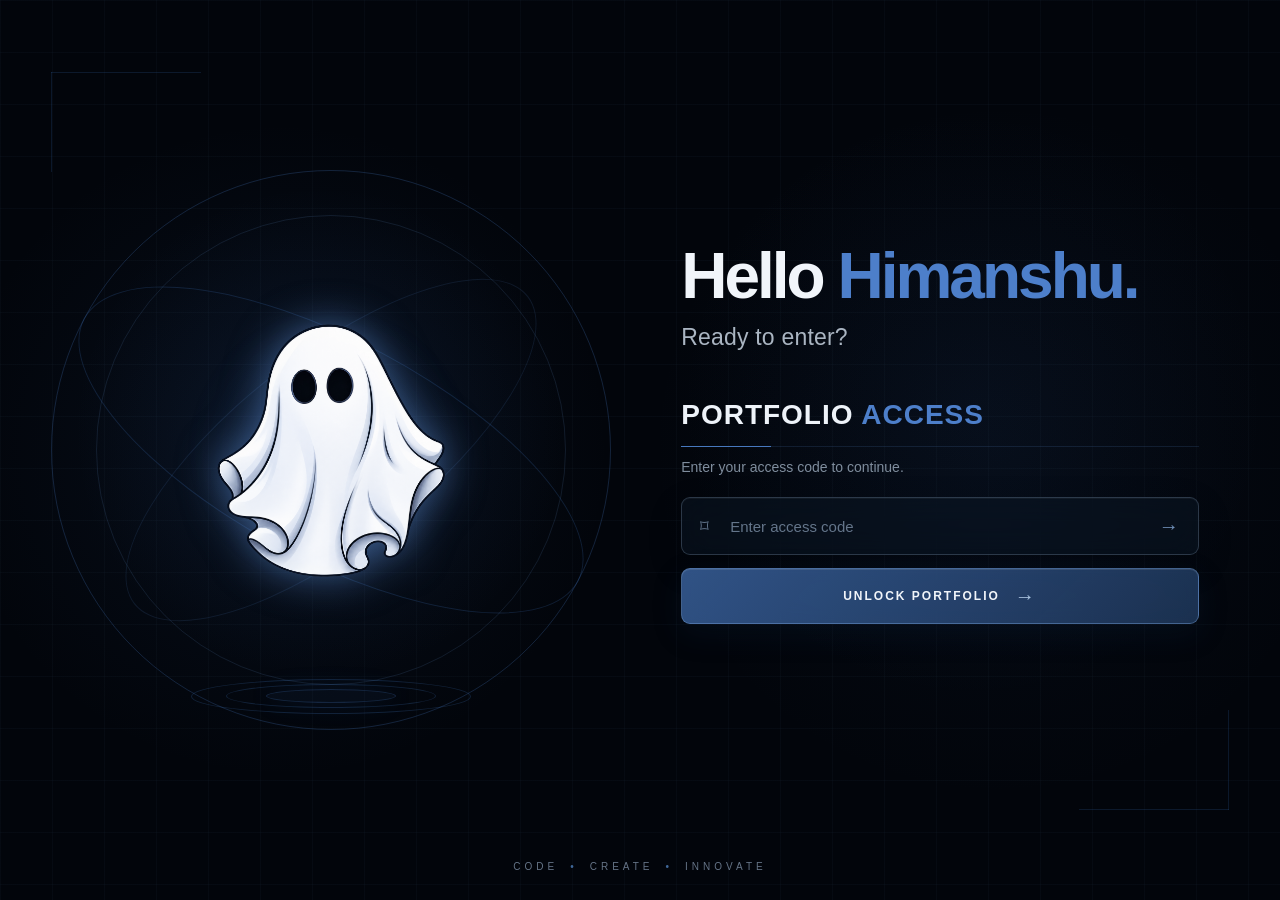
==== commit c749022d: "Change profile image from JPG to PNG format" ====
--- a/index.html
+++ b/index.html
@@ -314,7 +314,7 @@
                     <div class="tech-circle-small"></div>
 
                     <img
-                        src="assets/profile.jpg"
+                        src="assets/profile.png"
                         alt="Himanshu"
                         class="profile-photo"
                     >
--- a/style.css
+++ b/style.css
@@ -1,25 +1,9 @@
 
-/* =========================================================
-   HEERIX PORTFOLIO — COBALT + COOL GREY
-   Responsive: desktop / tablet / phone
-========================================================= */
-
-:root {
-    --bg: #070a0f;
-    --bg-2: #0b1119;
-    --panel: #101822;
-    --panel-2: #151f2b;
-    --cobalt: #315fa8;
-    --cobalt-light: #4778be;
-    --cobalt-soft: rgba(49, 95, 168, .22);
-    --grey: #a7b0bc;
-    --grey-light: #d7dce3;
-    --white: #f4f7fb;
-    --muted: #718092;
-    --border: rgba(137, 157, 181, .20);
-    --danger: #d36c76;
-    --shadow: 0 24px 70px rgba(0,0,0,.38);
-}
+
+/* =========================================================
+   HEERIX PORTFOLIO
+   MATTE BLACK • COBALT • COOL GREY
+========================================================= */
 
 * {
     margin: 0;
@@ -32,20 +16,11 @@
 }
 
 body {
-    background: var(--bg);
-    color: var(--white);
+    margin: 0;
+    background: #02050b;
+    color: #eef3fa;
     font-family: "Segoe UI", Arial, sans-serif;
     overflow-x: hidden;
-}
-
-body::selection {
-    background: var(--cobalt);
-    color: white;
-}
-
-a {
-    text-decoration: none;
-    color: inherit;
 }
 
 button,
@@ -58,519 +33,1005 @@
     cursor: pointer;
 }
 
-/* =========================================================
-   ENTRY / CINEMATIC HEERIX BOOT
+a {
+    text-decoration: none;
+    color: inherit;
+}
+
+
+/* =========================================================
+   ENTRY SCREEN
 ========================================================= */
 
 .entry-screen {
     position: fixed;
     inset: 0;
     z-index: 9999;
-    display: grid;
-    place-items: center;
+
+    width: 100%;
+    min-height: 100vh;
+
+    background:
+        radial-gradient(
+            circle at 22% 50%,
+            rgba(48, 91, 155, 0.10),
+            transparent 30%
+        ),
+        radial-gradient(
+            circle at 78% 50%,
+            rgba(48, 91, 155, 0.06),
+            transparent 32%
+        ),
+        #02050b;
+
     overflow: hidden;
-    background:
-        radial-gradient(circle at 50% 38%, rgba(49,95,168,.13), transparent 29%),
-        radial-gradient(circle at 50% 100%, rgba(49,95,168,.07), transparent 42%),
-        var(--bg);
-    isolation: isolate;
-}
+}
+
+
+/* =========================================================
+   BACKGROUND GRID
+========================================================= */
 
 .entry-background {
     position: absolute;
     inset: 0;
+    z-index: 0;
     pointer-events: none;
-    overflow: hidden;
+
     background:
-        linear-gradient(rgba(120,145,175,.035) 1px, transparent 1px),
-        linear-gradient(90deg, rgba(120,145,175,.035) 1px, transparent 1px);
-    background-size: 64px 64px;
-    mask-image: linear-gradient(to bottom, black, rgba(0,0,0,.25));
-}
+        linear-gradient(
+            rgba(91, 126, 170, 0.045) 1px,
+            transparent 1px
+        ),
+        linear-gradient(
+            90deg,
+            rgba(91, 126, 170, 0.045) 1px,
+            transparent 1px
+        );
+
+    background-size: 52px 52px;
+}
+
+
+/* subtle center glow */
 
 .grid-glow {
     position: absolute;
-    width: 55vw;
-    height: 55vw;
-    max-width: 850px;
-    max-height: 850px;
-    left: 50%;
-    top: 43%;
-    transform: translate(-50%, -50%);
-    border-radius: 50%;
-    background: radial-gradient(circle, rgba(49,95,168,.11), transparent 62%);
-    filter: blur(8px);
-    animation: ambientPulse 6s ease-in-out infinite;
-}
+    inset: 0;
+
+    background:
+        radial-gradient(
+            circle at 25% 48%,
+            rgba(50, 100, 175, 0.12),
+            transparent 23%
+        ),
+        radial-gradient(
+            circle at 76% 45%,
+            rgba(50, 100, 175, 0.06),
+            transparent 27%
+        );
+}
+
+
+/* =========================================================
+   CIRCUIT DECORATION
+========================================================= */
 
 .circuit {
     position: absolute;
-    width: 180px;
-    height: 180px;
-    opacity: .55;
-}
-
-.circuit::before,
-.circuit::after {
-    content: "";
+    opacity: 0.22;
+}
+
+.circuit-a {
+    top: 8%;
+    left: 4%;
+    width: 150px;
+    height: 1px;
+    background: #315f9f;
+}
+
+.circuit-b {
+    top: 8%;
+    left: 4%;
+    width: 1px;
+    height: 100px;
+    background: #315f9f;
+}
+
+.circuit-c {
+    right: 4%;
+    bottom: 10%;
+    width: 150px;
+    height: 1px;
+    background: #315f9f;
+}
+
+.circuit-d {
+    right: 4%;
+    bottom: 10%;
+    width: 1px;
+    height: 100px;
+    background: #315f9f;
+}
+
+.scan-line {
     position: absolute;
-    border-color: rgba(71,120,190,.35);
-    border-style: solid;
-}
-
-.circuit-a { left: -55px; top: 8%; }
-.circuit-b { right: -55px; top: 14%; transform: rotate(90deg); }
-.circuit-c { left: 4%; bottom: -90px; transform: rotate(-25deg); }
-.circuit-d { right: 3%; bottom: -80px; transform: rotate(155deg); }
-
-.circuit::before {
-    width: 110px;
-    height: 70px;
-    border-width: 1px 0 0 1px;
-    clip-path: polygon(0 0, 55% 0, 100% 50%, 100% 100%, 70% 100%, 70% 55%, 55% 40%, 0 40%);
-}
-
-.circuit::after {
-    width: 5px;
-    height: 5px;
-    border: 1px solid var(--cobalt-light);
-    border-radius: 50%;
-    box-shadow: 0 0 14px rgba(71,120,190,.6);
-}
-
-.boot-panel {
+    left: 0;
+    right: 0;
+    top: -5%;
+    height: 1px;
+
+    background:
+        linear-gradient(
+            90deg,
+            transparent,
+            rgba(70, 120, 190, 0.22),
+            transparent
+        );
+
+    animation: scanLine 8s linear infinite;
+}
+
+
+/* =========================================================
+   MAIN ENTRY LAYOUT
+========================================================= */
+
+.entry-layout {
     position: relative;
-    z-index: 3;
-    width: min(560px, calc(100% - 34px));
-    display: flex;
-    flex-direction: column;
+    z-index: 2;
+
+    width: min(1400px, 92vw);
+    min-height: 100vh;
+
+    margin: 0 auto;
+
+    display: grid;
+    grid-template-columns: 0.95fr 1.05fr;
+
     align-items: center;
-    text-align: center;
-    padding: 22px 0 28px;
-}
-
-/* Heerix */
-
-.heerix-stage {
-    position: relative;
-    width: 285px;
-    height: 285px;
-    display: grid;
-    place-items: center;
-    margin-bottom: 4px;
-    animation: stageReveal 1.4s cubic-bezier(.2,.8,.2,1) both;
-}
-
-.heerix-aura {
-    position: absolute;
-    width: 225px;
-    height: 225px;
-    border-radius: 50%;
-    background: radial-gradient(circle, rgba(71,120,190,.17), transparent 67%);
-    filter: blur(10px);
-    animation: auraBreathe 4.5s ease-in-out infinite;
-}
-
-.heerix-ring {
-    position: absolute;
-    border-radius: 50%;
-    border: 1px solid rgba(71,120,190,.22);
-    pointer-events: none;
-}
-
-.ring-one {
-    width: 265px;
-    height: 265px;
-    border-left-color: transparent;
-    border-right-color: rgba(71,120,190,.42);
-    animation: rotateRing 18s linear infinite;
-}
-
-.ring-two {
-    width: 225px;
-    height: 225px;
-    border-top-color: rgba(167,176,188,.18);
-    border-bottom-color: transparent;
-    animation: rotateRingReverse 13s linear infinite;
-}
-
-.heerix-wrap {
-    position: relative;
-    width: 245px;
-    height: 245px;
-    display: grid;
-    place-items: center;
-    animation: heerixFloat 4.4s ease-in-out 2s infinite;
-}
-
-.entry-heerix {
-    width: 100%;
-    height: 100%;
-    object-fit: contain;
-    mix-blend-mode: screen;
-    filter: drop-shadow(0 12px 25px rgba(49,95,168,.22));
-    transform-origin: center center;
-    animation: heerixBootZoom 1.9s cubic-bezier(.16,1,.3,1) both;
-}
-
-.eye-blink,
-.eye-glow {
-    position: absolute;
-    pointer-events: none;
-    opacity: 0;
-}
-
-.eye-blink {
-    width: 13.5%;
-    height: 15%;
-    top: 20%;
-    background: #f4f7fb;
-    border-radius: 50%;
-    z-index: 4;
-    transform: scaleY(.12);
-}
-
-.eye-left { left: 35.5%; }
-.eye-right { left: 50.8%; }
-
-.eye-glow {
-    width: 10%;
-    height: 13%;
-    top: 21%;
-    border-radius: 50%;
-    background: rgba(71,120,190,.6);
-    filter: blur(8px);
-    z-index: 3;
-}
-
-.eye-glow-left { left: 37%; }
-.eye-glow-right { left: 52%; }
-
-.entry-screen.ready .eye-blink {
-    animation: eyeBlink 3.4s ease-in-out 1.05s 1;
-}
-
-.entry-screen.ready .eye-glow {
-    animation: eyeFlicker 1.15s steps(5,end) 1.05s 1;
-}
-
-/* Greeting */
-
-.heerix-introduction {
-    animation: textRise .9s ease 1.15s both;
-}
-
-.system-label {
-    color: var(--cobalt-light);
-    font-size: 10px;
-    letter-spacing: 3px;
-    font-weight: 600;
-}
-
-.heerix-introduction h1 {
-    font-size: clamp(28px, 4vw, 39px);
-    line-height: 1;
-    margin: 14px 0 9px;
-    letter-spacing: -.8px;
-}
-
-.heerix-introduction p {
-    color: var(--grey-light);
-    font-size: 17px;
-    margin-bottom: 5px;
-}
-
-.heerix-introduction small {
-    color: var(--muted);
-    font-size: 11px;
-    letter-spacing: .4px;
-}
-
-/* Access card */
-
-.access-card {
-    width: min(100%, 455px);
-    margin-top: 25px;
-    padding: 24px 26px 20px;
-    background:
-        linear-gradient(145deg, rgba(20,30,42,.94), rgba(9,14,21,.96));
-    border: 1px solid rgba(71,120,190,.38);
-    box-shadow:
-        var(--shadow),
-        inset 0 1px 0 rgba(255,255,255,.035);
-    backdrop-filter: blur(18px);
-    text-align: left;
-    opacity: 0;
-    transform: translateY(22px) scale(.98);
-    pointer-events: none;
-    transition: opacity .7s ease, transform .7s cubic-bezier(.2,.8,.2,1);
-}
-
-.entry-screen.ready .access-card {
-    opacity: 1;
-    transform: translateY(0) scale(1);
-    pointer-events: auto;
-}
-
-.access-topline {
-    display: flex;
-    align-items: center;
-    gap: 8px;
-    color: var(--muted);
-    font-size: 9px;
-    letter-spacing: 2px;
-    margin-bottom: 17px;
-}
-
-.status-dot {
-    width: 6px;
-    height: 6px;
-    border-radius: 50%;
-    background: #6d8fb9;
-    box-shadow: 0 0 10px rgba(71,120,190,.7);
-    animation: statusPulse 2s ease-in-out infinite;
-}
-
-.access-label {
-    color: var(--cobalt-light);
-    font-size: 10px;
-    font-weight: 600;
-    letter-spacing: 2.4px;
-}
-
-.access-card h2 {
-    font-size: clamp(30px, 5vw, 43px);
-    line-height: 1;
-    letter-spacing: -1.5px;
-    margin: 11px 0 10px;
-}
-
-.access-card h2 em {
-    color: var(--cobalt-light);
-    font-style: normal;
-}
-
-.access-card p {
-    color: var(--grey);
-    font-size: 13px;
-    margin-bottom: 20px;
-}
-
-.access-card label {
-    display: block;
-    color: var(--grey-light);
-    font-size: 9px;
-    letter-spacing: 2px;
-    margin-bottom: 8px;
-}
-
-.input-shell {
-    position: relative;
-}
-
-.access-card input {
-    width: 100%;
-    height: 49px;
-    padding: 0 45px 0 15px;
-    background: rgba(4,8,13,.8);
-    border: 1px solid rgba(137,157,181,.26);
-    color: var(--white);
-    outline: none;
-    border-radius: 2px;
-    transition: border-color .25s ease, box-shadow .25s ease;
-}
-
-.access-card input::placeholder {
-    color: #536170;
-}
-
-.access-card input:focus {
-    border-color: var(--cobalt-light);
-    box-shadow: 0 0 0 3px rgba(49,95,168,.10);
-}
-
-.input-lock {
-    position: absolute;
-    right: 16px;
-    top: 50%;
-    transform: translateY(-50%);
-    color: var(--grey);
-    font-size: 17px;
-    opacity: .7;
-}
-
-.access-card button {
-    width: 100%;
-    height: 49px;
-    margin-top: 11px;
-    border: 1px solid rgba(71,120,190,.75);
-    border-radius: 2px;
-    background: linear-gradient(180deg, #315fa8, #274e8a);
-    color: #fff;
+    gap: 70px;
+}
+
+
+/* =========================================================
+   LEFT — HEERIX
+========================================================= */
+
+.entry-visual {
     display: flex;
     align-items: center;
     justify-content: center;
-    gap: 18px;
-    letter-spacing: 2.2px;
-    font-size: 10px;
-    font-weight: 700;
-    transition: transform .25s ease, box-shadow .25s ease, background .25s ease;
-}
-
-.access-card button b {
-    font-size: 18px;
-    font-weight: 400;
-    line-height: 1;
-}
-
-.access-card button:hover {
-    transform: translateY(-2px);
-    box-shadow: 0 12px 30px rgba(49,95,168,.24);
-    background: linear-gradient(180deg, #3a6eb8, #2b568f);
-}
-
-.access-card button:active {
-    transform: translateY(0);
-}
-
-.access-error {
-    min-height: 18px;
-    color: var(--danger);
-    font-size: 10px;
-    text-align: center;
-    margin-top: 9px;
-}
-
-.access-footer {
+
+    min-height: 100vh;
+}
+
+
+/* =========================================================
+   HEERIX STAGE
+========================================================= */
+
+.heerix-stage {
+    position: relative;
+
+    width: 560px;
+    height: 560px;
+
+    display: flex;
+    align-items: center;
+    justify-content: center;
+}
+
+
+/* =========================================================
+   HEERIX AURA
+========================================================= */
+
+.heerix-aura {
+    position: absolute;
+
+    width: 270px;
+    height: 270px;
+
+    border-radius: 50%;
+
+    background:
+        radial-gradient(
+            circle,
+            rgba(63, 113, 185, 0.20),
+            rgba(63, 113, 185, 0.04) 48%,
+            transparent 72%
+        );
+
+    filter: blur(12px);
+
+    animation: auraPulse 4s ease-in-out infinite;
+}
+
+
+/* =========================================================
+   LARGE ORBIT RINGS
+========================================================= */
+
+.heerix-ring {
+    position: absolute;
+
+    border: 1px solid
+        rgba(66, 112, 180, 0.28);
+
+    border-radius: 50%;
+
+    pointer-events: none;
+}
+
+.ring-one {
+    width: 560px;
+    height: 560px;
+
+    animation:
+        ringRotate 18s linear infinite;
+}
+
+.ring-two {
+    width: 470px;
+    height: 470px;
+
+    border-color:
+        rgba(92, 130, 185, 0.17);
+
+    animation:
+        ringRotateReverse 14s linear infinite;
+}
+
+
+/* =========================================================
+   ORBITAL ELLIPSES
+========================================================= */
+
+.orbit {
+    position: absolute;
+
+    width: 560px;
+    height: 220px;
+
+    border:
+        1px solid
+        rgba(57, 105, 173, 0.25);
+
+    border-radius: 50%;
+
+    pointer-events: none;
+}
+
+.orbit-one {
+    transform: rotate(28deg);
+
+    animation:
+        orbitSpin 16s linear infinite;
+}
+
+.orbit-two {
+    width: 500px;
+    height: 190px;
+
+    transform: rotate(-38deg);
+
+    border-color:
+        rgba(76, 119, 180, 0.16);
+
+    animation:
+        orbitSpinReverse 20s linear infinite;
+}
+
+
+/* =========================================================
+   HEERIX IMAGE
+========================================================= */
+
+.heerix-wrap {
+    position: relative;
+
+    z-index: 5;
+
+    width: 392px;
+    height: 392px;
+
+    display: flex;
+    align-items: center;
+    justify-content: center;
+
+    animation:
+        heerixEntrance 1.3s
+        cubic-bezier(.2,.8,.2,1)
+        both,
+        heerixFloat 4s
+        ease-in-out
+        1.4s infinite;
+}
+
+
+.entry-heerix {
+    width: 392px;
+    height: 392px;
+
+    object-fit: contain;
+
+    filter:
+        drop-shadow(
+            0 0 20px
+            rgba(93, 142, 211, 0.60)
+        );
+
+    user-select: none;
+}
+
+
+/* =========================================================
+   EYE FLICKER
+========================================================= */
+
+.eye-glow {
+    position: absolute;
+
+    width: 19px;
+    height: 28px;
+
+    border-radius: 50%;
+
+    background:
+        rgba(115, 165, 225, 0.65);
+
+    filter: blur(8px);
+
+    opacity: 0;
+
+    pointer-events: none;
+
+    animation:
+        eyeFlicker 5s
+        ease-in-out
+        2s infinite;
+}
+
+.eye-glow-left {
+    left: 91px;
+    top: 87px;
+}
+
+.eye-glow-right {
+    right: 91px;
+    top: 87px;
+
+    animation-delay: 2.08s;
+}
+
+
+/* =========================================================
+   PLATFORM
+========================================================= */
+
+.hero-platform {
+    position: absolute;
+
+    bottom: 20px;
+
+    width: 280px;
+    height: 28px;
+
     display: flex;
     justify-content: center;
     align-items: center;
-    gap: 9px;
-    color: #6d7885;
-    font-size: 8px;
-    letter-spacing: 2.4px;
-    margin-top: 8px;
+}
+
+.hero-platform span {
+    position: absolute;
+
+    border:
+        1px solid
+        rgba(63, 112, 181, 0.25);
+
+    border-radius: 50%;
+}
+
+.hero-platform span:nth-child(1) {
+    width: 280px;
+    height: 35px;
+}
+
+.hero-platform span:nth-child(2) {
+    width: 210px;
+    height: 24px;
+}
+
+.hero-platform span:nth-child(3) {
+    width: 130px;
+    height: 14px;
+
+    background:
+        rgba(53, 96, 155, 0.08);
+
+    box-shadow:
+        0 0 25px
+        rgba(50, 100, 175, 0.15);
+}
+
+
+/* =========================================================
+   RIGHT — CONTENT
+========================================================= */
+
+.entry-content {
+    display: flex;
+
+    flex-direction: column;
+
+    justify-content: center;
+
+    align-items: flex-start;
+
+    min-height: 100vh;
+
+    padding-right: 30px;
+}
+
+
+/* =========================================================
+   GREETING
+========================================================= */
+
+.heerix-introduction {
+    animation:
+        contentReveal
+        1s
+        cubic-bezier(.2,.8,.2,1)
+        0.45s
+        both;
+}
+
+.heerix-introduction h1 {
+    margin: 0;
+
+    font-size:
+        clamp(48px, 5vw, 78px);
+
+    line-height: 1;
+
+    font-weight: 700;
+
+    letter-spacing: -3px;
+
+    color: #f1f5fa;
+}
+
+.heerix-introduction h1 span {
+    color: #4d7fca;
+}
+
+.heerix-introduction p {
+    margin-top: 16px;
+
+    color: #aab5c2;
+
+    font-size: 23px;
+
+    letter-spacing: 0.2px;
+}
+
+
+/* =========================================================
+   ACCESS AREA
+========================================================= */
+
+.access-area {
+    width: min(520px, 100%);
+
+    margin-top: 48px;
+
+    animation:
+        contentReveal
+        1s
+        cubic-bezier(.2,.8,.2,1)
+        0.55s
+        both;
+}
+
+
+/* =========================================================
+   ACCESS HEADING
+========================================================= */
+
+.access-heading h2 {
+    margin: 0;
+
+    color: #eef3f9;
+
+    font-size: 28px;
+
+    font-weight: 650;
+
+    letter-spacing: 1px;
+}
+
+.access-heading h2 em {
+    color: #4d7fca;
+
+    font-style: normal;
+}
+
+.heading-line {
+    display: block;
+
+    width: 100%;
+
+    height: 1px;
+
+    margin:
+        15px 0 12px;
+
+    background:
+        rgba(78, 124, 185, 0.18);
+
+    overflow: hidden;
+}
+
+.heading-line i {
+    display: block;
+
+    width: 90px;
+
+    height: 1px;
+
+    background:
+        #4778be;
+
+    animation:
+        lineGrow 1s ease
+        1.2s both;
+}
+
+.access-heading p {
+    margin-bottom: 22px;
+
+    color: #7f8d9d;
+
+    font-size: 14px;
+}
+
+
+/* =========================================================
+   GLASS INPUT
+========================================================= */
+
+.glass-input-wrap {
+    position: relative;
+
+    width: 100%;
+
+    height: 58px;
+
+    display: flex;
+
+    align-items: center;
+
+    background:
+        rgba(12, 23, 38, 0.48);
+
+    border:
+        1px solid
+        rgba(139, 164, 195, 0.28);
+
+    border-radius: 9px;
+
+    backdrop-filter:
+        blur(16px);
+
+    -webkit-backdrop-filter:
+        blur(16px);
+
+    box-shadow:
+        inset 0 1px 0
+        rgba(255, 255, 255, 0.045),
+
+        0 12px 35px
+        rgba(0, 0, 0, 0.15);
+
+    transition:
+        border-color 0.3s ease,
+        background 0.3s ease,
+        box-shadow 0.3s ease;
+}
+
+.glass-input-wrap:focus-within {
+    border-color:
+        rgba(77, 127, 202, 0.72);
+
+    background:
+        rgba(16, 30, 48, 0.58);
+
+    box-shadow:
+        0 0 0 1px
+        rgba(77, 127, 202, 0.08),
+
+        0 0 30px
+        rgba(48, 91, 155, 0.12);
+}
+
+.glass-lock {
+    position: absolute;
+
+    left: 18px;
+
+    color: #65788f;
+
+    font-size: 17px;
+
+    pointer-events: none;
+}
+
+.glass-input-wrap input {
+    width: 100%;
+    height: 100%;
+
+    padding:
+        0 52px 0 48px;
+
+    border: none;
+    outline: none;
+
+    background: transparent;
+
+    color: #edf4fb;
+
+    font-size: 15px;
+}
+
+.glass-input-wrap input::placeholder {
+    color: #64758a;
+}
+
+.glass-arrow {
+    position: absolute;
+
+    right: 19px;
+
+    color: #6f8fb8;
+
+    font-size: 20px;
+
+    pointer-events: none;
+}
+
+
+/* =========================================================
+   GLASSY UNLOCK BUTTON
+========================================================= */
+
+.unlock-button {
+    width: 100%;
+
+    height: 56px;
+
+    margin-top: 13px;
+
+    display: flex;
+
+    align-items: center;
+
+    justify-content: center;
+
+    gap: 15px;
+
+    border:
+        1px solid
+        rgba(110, 150, 205, 0.48);
+
+    border-radius: 9px;
+
+    background:
+        linear-gradient(
+            135deg,
+            rgba(65, 110, 177, 0.74),
+            rgba(40, 72, 117, 0.64)
+        );
+
+    color: #f1f5fa;
+
+    font-size: 12px;
+
+    font-weight: 650;
+
+    letter-spacing: 2px;
+
+    backdrop-filter:
+        blur(12px);
+
+    -webkit-backdrop-filter:
+        blur(12px);
+
+    box-shadow:
+        inset 0 1px 0
+        rgba(255, 255, 255, 0.10),
+
+        0 10px 30px
+        rgba(18, 42, 75, 0.18);
+
+    transition:
+        transform 0.25s ease,
+        background 0.25s ease,
+        border-color 0.25s ease,
+        box-shadow 0.25s ease;
+}
+
+.unlock-button b {
+    font-size: 20px;
+
+    font-weight: 400;
+
+    color: #a9c2df;
+
+    transition:
+        transform 0.25s ease;
+}
+
+.unlock-button:hover {
+    transform:
+        translateY(-2px);
+
+    border-color:
+        rgba(137, 171, 215, 0.68);
+
+    background:
+        linear-gradient(
+            135deg,
+            rgba(73, 122, 195, 0.82),
+            rgba(45, 81, 130, 0.72)
+        );
+
+    box-shadow:
+        inset 0 1px 0
+        rgba(255, 255, 255, 0.14),
+
+        0 14px 35px
+        rgba(31, 69, 116, 0.25);
+}
+
+.unlock-button:hover b {
+    transform:
+        translateX(5px);
+}
+
+.unlock-button:active {
+    transform:
+        translateY(0)
+        scale(0.99);
+}
+
+
+/* =========================================================
+   ERROR
+========================================================= */
+
+.access-error {
+    min-height: 22px;
+
+    margin-top: 10px;
+
+    color: #df7078;
+
+    font-size: 12px;
+}
+
+
+/* =========================================================
+   FOOTER
+========================================================= */
+
+.access-footer {
+    position: absolute;
+
+    z-index: 4;
+
+    left: 50%;
+
+    bottom: 28px;
+
+    transform:
+        translateX(-50%);
+
+    display: flex;
+
+    align-items: center;
+
+    gap: 12px;
+
+    color: #657487;
+
+    font-size: 10px;
+
+    letter-spacing: 4px;
+
+    white-space: nowrap;
 }
 
 .access-footer i {
-    color: var(--cobalt-light);
+    color: #3f6798;
+
     font-style: normal;
 }
 
-/* =========================================================
-   PORTFOLIO / NAVBAR
+
+/* =========================================================
+   HIDDEN
 ========================================================= */
 
 .hidden {
     display: none !important;
 }
 
+
+/* =========================================================
+   MAIN PORTFOLIO
+========================================================= */
+
 .portfolio {
     min-height: 100vh;
-    background: var(--bg);
-}
+
+    background: #02050b;
+}
+
+
+/* =========================================================
+   NAVBAR
+========================================================= */
 
 .navbar {
     position: fixed;
+
     z-index: 500;
-    top: 15px;
-    left: 1.5%;
-    right: 1.5%;
-    height: 68px;
+
+    top: 16px;
+    left: 1.3%;
+    right: 1.3%;
+
+    height: 70px;
+
     display: flex;
+
     align-items: center;
-    gap: 22px;
+
+    gap: 25px;
+
     padding: 0 20px;
-    background: rgba(9,14,21,.86);
-    backdrop-filter: blur(18px);
-    border: 1px solid var(--border);
-    box-shadow: 0 10px 35px rgba(0,0,0,.18);
+
+    background:
+        rgba(3, 10, 19, 0.88);
+
+    backdrop-filter:
+        blur(18px);
+
+    -webkit-backdrop-filter:
+        blur(18px);
+
+    border:
+        1px solid
+        rgba(63, 110, 176, 0.28);
 }
 
 .brand {
-    min-width: 190px;
+    min-width: 205px;
+
     display: flex;
+
     align-items: center;
-    gap: 9px;
+
+    gap: 10px;
 }
 
 .brand img {
-    width: 38px;
-    height: 38px;
+    width: 40px;
+    height: 40px;
+
     object-fit: contain;
-    mix-blend-mode: screen;
-    filter: drop-shadow(0 5px 12px rgba(49,95,168,.28));
+
+    filter:
+        drop-shadow(
+            0 0 8px
+            rgba(60, 110, 180, 0.7)
+        );
 }
 
 .brand strong {
     display: block;
-    color: var(--grey-light);
-    letter-spacing: 1.5px;
-    font-size: 13px;
+
+    color: #5b88c5;
+
+    letter-spacing: 1px;
 }
 
 .brand small {
     display: block;
-    color: var(--muted);
-    font-size: 7px;
+
+    color: #718095;
+
+    font-size: 8px;
+
     letter-spacing: 2px;
-    margin-top: 2px;
 }
 
 .navbar nav {
     flex: 1;
+
     display: flex;
+
     justify-content: center;
-    gap: clamp(13px, 2vw, 25px);
+
+    gap: 24px;
 }
 
 .navbar nav a {
     position: relative;
-    color: #c5cdd7;
-    font-size: 10px;
-    padding: 25px 0;
-    letter-spacing: .5px;
-    transition: color .25s ease;
-}
-
-.navbar nav a:hover,
-.navbar nav a.active {
-    color: var(--white);
+
+    color: #d3dce7;
+
+    font-size: 12px;
+
+    padding: 27px 0;
+
+    transition: 0.25s;
+}
+
+.navbar nav a:hover {
+    color: #6c95cb;
 }
 
 .navbar nav a::after {
     content: "";
+
     position: absolute;
+
     left: 0;
     right: 0;
-    bottom: 15px;
-    height: 1px;
-    background: var(--cobalt-light);
-    transform: scaleX(0);
-    transform-origin: center;
-    transition: transform .25s ease;
+    bottom: 17px;
+
+    height: 2px;
+
+    background: #4778be;
+
+    transform:
+        scaleX(0);
+
+    transition: 0.25s;
 }
 
 .navbar nav a:hover::after,
 .navbar nav a.active::after {
-    transform: scaleX(1);
+    transform:
+        scaleX(1);
 }
 
 .connect-button {
-    padding: 11px 17px;
-    border: 1px solid rgba(71,120,190,.55);
-    color: var(--grey-light);
-    font-size: 9px;
-    letter-spacing: 1.5px;
+    padding:
+        13px 20px;
+
+    border:
+        1px solid
+        #416fa9;
+
+    color:
+        #7095c5;
+
+    font-size: 12px;
+
     white-space: nowrap;
-    transition: .25s ease;
+
+    transition: 0.25s;
 }
 
 .connect-button:hover {
-    background: rgba(49,95,168,.11);
-    border-color: var(--cobalt-light);
-    color: white;
-}
+    background:
+        rgba(65, 111, 169, 0.10);
+}
+
 
 /* =========================================================
    HOME
@@ -578,198 +1039,318 @@
 
 .hero {
     min-height: 100vh;
+
     position: relative;
+
     display: grid;
-    grid-template-columns: 1.02fr .98fr;
+
+    grid-template-columns:
+        1fr 1fr;
+
     align-items: center;
-    padding: 125px 6vw 70px;
+
+    padding:
+        130px 6vw 70px;
+
     overflow: hidden;
+
     background:
-        radial-gradient(circle at 73% 48%, rgba(49,95,168,.13), transparent 32%),
-        linear-gradient(135deg, #070a0f, #0a1018);
+        radial-gradient(
+            circle at 72% 45%,
+            rgba(49, 95, 168, 0.13),
+            transparent 35%
+        );
 }
 
 .hero-background {
     position: absolute;
+
     inset: 0;
-    pointer-events: none;
-    background:
-        linear-gradient(rgba(167,176,188,.022) 1px, transparent 1px),
-        linear-gradient(90deg, rgba(167,176,188,.022) 1px, transparent 1px);
-    background-size: 72px 72px;
-    opacity: .7;
-    animation: backgroundMove 24s linear infinite;
-}
-
-.hero::after {
-    content: "";
-    position: absolute;
-    width: 520px;
-    height: 520px;
-    right: -160px;
-    top: 45%;
-    transform: translateY(-50%);
-    border: 1px solid rgba(71,120,190,.09);
-    border-radius: 50%;
-    box-shadow: 0 0 100px rgba(49,95,168,.06);
+
+    background-image:
+        radial-gradient(
+            circle,
+            rgba(110, 140, 180, 0.5) 1px,
+            transparent 1.5px
+        );
+
+    background-size:
+        75px 75px;
+
+    opacity: 0.09;
+
+    animation:
+        backgroundMove
+        18s linear infinite;
 }
 
 .hero-content {
     position: relative;
+
     z-index: 3;
+
     max-width: 650px;
 }
 
 .hero-kicker {
-    color: var(--cobalt-light);
-    font-size: 11px;
+    color: #5d82b7;
+
+    font-size: 14px;
+
     letter-spacing: 3px;
-    font-weight: 600;
 }
 
 .hero-content h1 {
-    font-size: clamp(58px, 7.5vw, 108px);
-    line-height: .9;
-    margin: 18px 0;
-    letter-spacing: -5px;
-    background: linear-gradient(180deg, #ffffff, #c7d0db);
-    -webkit-background-clip: text;
-    background-clip: text;
+    font-size:
+        clamp(65px, 8vw, 115px);
+
+    line-height: 0.95;
+
+    margin: 20px 0;
+
+    letter-spacing: -4px;
+
+    background:
+        linear-gradient(
+            180deg,
+            #ffffff,
+            #b7c0cb
+        );
+
+    -webkit-background-clip:
+        text;
+
     color: transparent;
 }
 
 .hero-content h2 {
-    color: #88a7cc;
-    font-size: 21px;
+    color: #527bb3;
+
+    font-size: 23px;
+
     font-weight: 500;
+
     line-height: 1.4;
-    max-width: 540px;
 }
 
 .hero-content p {
-    color: #9ba7b5;
-    font-size: 15px;
+    color: #aeb8c4;
+
+    font-size: 17px;
+
     line-height: 1.8;
-    max-width: 575px;
-    margin: 24px 0 31px;
-}
+
+    max-width: 600px;
+
+    margin:
+        28px 0 35px;
+}
+
+
+/* =========================================================
+   HOME CARDS
+========================================================= */
 
 .home-cards {
     display: grid;
-    grid-template-columns: repeat(2, minmax(180px, 210px));
-    gap: 12px;
+
+    grid-template-columns:
+        repeat(2, 210px);
+
+    gap: 14px;
 }
 
 .home-card {
     position: relative;
-    min-height: 90px;
+
+    min-height: 95px;
+
     display: flex;
+
     flex-direction: column;
+
     justify-content: center;
-    padding: 15px;
-    border: 1px solid var(--border);
-    background: rgba(15,23,33,.72);
-    transition: transform .3s ease, border-color .3s ease, background .3s ease;
+
+    padding: 16px;
+
+    border:
+        1px solid
+        rgba(71, 120, 190, 0.30);
+
+    background:
+        rgba(9, 15, 23, 0.75);
+
+    transition:
+        transform 0.3s,
+        border-color 0.3s,
+        background 0.3s;
 }
 
 .home-card:hover {
-    transform: translateY(-5px);
-    border-color: rgba(71,120,190,.65);
-    background: rgba(20,31,45,.92);
-    box-shadow: 0 15px 40px rgba(0,0,0,.22);
+    transform:
+        translateY(-5px);
+
+    border-color:
+        #4778be;
+
+    background:
+        rgba(20, 31, 46, 0.8);
 }
 
 .home-card span:nth-child(2) {
-    margin-top: 9px;
-    font-size: 12px;
-    letter-spacing: 1.2px;
-    color: var(--grey-light);
+    margin-top: 10px;
+
+    font-size: 13px;
+
+    letter-spacing: 1px;
 }
 
 .card-number {
-    color: #7086a1;
-    font-size: 9px;
+    color: #587dad;
+
+    font-size: 10px;
+
     letter-spacing: 2px;
 }
 
 .home-card b {
     position: absolute;
-    right: 14px;
-    bottom: 12px;
-    color: var(--cobalt-light);
-    font-size: 17px;
-    font-weight: 400;
-}
-
-/* Photo */
+
+    right: 16px;
+    bottom: 14px;
+
+    color: #6489bc;
+
+    font-size: 18px;
+}
+
+
+/* =========================================================
+   HOME PHOTO
+========================================================= */
 
 .hero-visual {
     position: relative;
+
     height: 700px;
+
     display: grid;
+
     place-items: center;
+
     z-index: 2;
 }
 
 .profile-photo {
     position: relative;
+
     z-index: 3;
-    width: min(78%, 570px);
+
+    width:
+        min(78%, 570px);
+
     height: 650px;
+
     object-fit: cover;
-    object-position: center top;
-    border-radius: 4px;
-    filter: saturate(.68) contrast(1.07);
-    mask-image: linear-gradient(to bottom, #000 78%, transparent 100%);
-    -webkit-mask-image: linear-gradient(to bottom, #000 78%, transparent 100%);
-    box-shadow: 0 25px 70px rgba(0,0,0,.25);
-}
-
-.tech-circle,
+
+    object-position:
+        center top;
+
+    border-radius: 5px;
+
+    filter:
+        saturate(0.78)
+        contrast(1.08);
+
+    mask-image:
+        linear-gradient(
+            to bottom,
+            #000 76%,
+            transparent 100%
+        );
+}
+
+.tech-circle {
+    position: absolute;
+
+    width: 550px;
+    height: 550px;
+
+    border-radius: 50%;
+
+    border:
+        1px solid
+        #315fa8;
+
+    box-shadow:
+        0 0 55px
+        rgba(49, 95, 168, 0.25),
+
+        inset 0 0 45px
+        rgba(49, 95, 168, 0.08);
+
+    animation:
+        rotateRing
+        20s linear infinite;
+}
+
 .tech-circle-small {
     position: absolute;
-    border-radius: 50%;
-    pointer-events: none;
-}
-
-.tech-circle {
-    width: 550px;
-    height: 550px;
-    border: 1px solid rgba(71,120,190,.35);
-    box-shadow: 0 0 65px rgba(49,95,168,.10), inset 0 0 45px rgba(49,95,168,.04);
-    animation: rotateRing 24s linear infinite;
-}
-
-.tech-circle-small {
+
     width: 430px;
     height: 430px;
-    border: 1px solid rgba(167,176,188,.12);
-    border-top-color: rgba(71,120,190,.4);
-    animation: rotateRingReverse 16s linear infinite;
-}
-
-/* Scroll */
+
+    border-radius: 50%;
+
+    border:
+        1px solid
+        rgba(100, 135, 180, 0.25);
+
+    animation:
+        rotateRingReverse
+        15s linear infinite;
+}
+
+
+/* =========================================================
+   SCROLL
+========================================================= */
 
 .scroll-indicator {
     position: absolute;
+
     z-index: 5;
-    bottom: 14px;
+
+    bottom: 16px;
+
     left: 50%;
-    transform: translateX(-50%);
+
+    transform:
+        translateX(-50%);
+
     background: none;
+
     border: none;
-    color: var(--muted);
+
+    color: #6485ae;
+
     letter-spacing: 2px;
-    font-size: 9px;
+
+    font-size: 10px;
 }
 
 .scroll-indicator b {
     display: block;
-    color: var(--cobalt-light);
-    font-size: 20px;
+
+    font-size: 22px;
+
     margin-top: 4px;
-    animation: arrowMove 1.5s infinite;
-}
+
+    animation:
+        arrowMove
+        1.5s infinite;
+}
+
 
 /* =========================================================
    PLACEHOLDER SECTIONS
@@ -777,32 +1358,43 @@
 
 .placeholder-section {
     min-height: 100vh;
+
     display: grid;
+
     place-items: center;
+
     align-content: center;
+
     text-align: center;
-    border-top: 1px solid rgba(137,157,181,.10);
+
+    border-top:
+        1px solid
+        rgba(71, 120, 190, 0.15);
+
     background:
-        radial-gradient(circle at 50% 20%, rgba(49,95,168,.08), transparent 35%),
-        linear-gradient(180deg, #070a0f, #0a1018);
-    padding: 80px 6vw;
+        linear-gradient(
+            180deg,
+            #02050b,
+            #030a13
+        );
 }
 
 .placeholder-section span {
-    color: #7086a1;
+    color: #5579a8;
+
     letter-spacing: 3px;
-    font-size: 10px;
 }
 
 .placeholder-section h2 {
-    font-size: clamp(42px, 6vw, 65px);
+    font-size: 55px;
+
     margin: 12px 0;
-    letter-spacing: -2px;
 }
 
 .placeholder-section p {
-    color: var(--muted);
-}
+    color: #7f8995;
+}
+
 
 /* =========================================================
    CONTACT
@@ -810,73 +1402,96 @@
 
 .contact-section {
     min-height: 75vh;
+
     display: grid;
-    grid-template-columns: .8fr 1.2fr;
+
+    grid-template-columns:
+        0.8fr 1.2fr;
+
     gap: 70px;
+
     align-items: center;
-    padding: 110px 7vw;
-    border-top: 1px solid rgba(137,157,181,.12);
-    background:
-        radial-gradient(circle at 85% 50%, rgba(49,95,168,.10), transparent 35%),
-        #080d14;
+
+    padding:
+        110px 7vw;
+
+    border-top:
+        1px solid
+        rgba(71, 120, 190, 0.25);
 }
 
 .contact-intro h2 {
-    font-size: clamp(42px, 5vw, 58px);
-    margin: 12px 0 18px;
-    letter-spacing: -2px;
+    font-size: 55px;
+
+    margin:
+        12px 0 18px;
 }
 
 .contact-intro p {
-    color: #929daa;
+    color: #9eabb8;
+
     line-height: 1.8;
+
     max-width: 450px;
 }
 
 .contact-form {
     display: grid;
-    grid-template-columns: 1fr 1fr;
-    gap: 13px;
+
+    grid-template-columns:
+        1fr 1fr;
+
+    gap: 15px;
 }
 
 .contact-form input,
 .contact-form textarea {
     width: 100%;
-    padding: 16px;
-    background: #0a1119;
-    border: 1px solid rgba(137,157,181,.20);
+
+    padding: 17px;
+
+    background: #030a13;
+
+    border:
+        1px solid
+        #294866;
+
     color: white;
+
     outline: none;
-    transition: .25s ease;
-}
-
-.contact-form input:focus,
-.contact-form textarea:focus {
-    border-color: rgba(71,120,190,.7);
-    box-shadow: 0 0 0 3px rgba(49,95,168,.08);
 }
 
 .contact-form textarea {
     grid-column: 2;
+
     grid-row: 1 / 3;
+
     min-height: 150px;
+
     resize: vertical;
 }
 
 .send-button {
     grid-column: 1;
-    padding: 15px;
-    border: 1px solid rgba(71,120,190,.65);
-    background: #315fa8;
+
+    padding: 16px;
+
+    border:
+        1px solid
+        #4778be;
+
+    background:
+        linear-gradient(
+            180deg,
+            #315f9f,
+            #234875
+        );
+
     color: white;
-    letter-spacing: 1.5px;
-    transition: .25s ease;
-}
-
-.send-button:hover {
-    transform: translateY(-2px);
-    box-shadow: 0 12px 30px rgba(49,95,168,.20);
-}
+
+    letter-spacing: 1px;
+}
+
 
 /* =========================================================
    FLOATING HEERIX
@@ -884,46 +1499,63 @@
 
 .floating-heerix {
     position: fixed;
+
     z-index: 700;
-    right: 24px;
-    bottom: 24px;
+
+    right: 25px;
+    bottom: 25px;
+
     display: flex;
+
     align-items: center;
+
     gap: 10px;
-    padding: 8px 13px;
-    border: 1px solid rgba(71,120,190,.45);
-    background: rgba(10,16,24,.92);
+
+    padding:
+        9px 15px;
+
+    border:
+        1px solid
+        #4778be;
+
+    background:
+        rgba(3, 11, 22, 0.94);
+
     color: white;
-    box-shadow: 0 12px 35px rgba(0,0,0,.25);
-    backdrop-filter: blur(12px);
+
+    box-shadow:
+        0 0 25px
+        rgba(49, 95, 168, 0.2);
 }
 
 .floating-heerix img {
     width: 48px;
     height: 48px;
+
     object-fit: contain;
-    mix-blend-mode: screen;
-    filter: drop-shadow(0 6px 12px rgba(49,95,168,.25));
-    animation: heerixFloat 3.5s ease-in-out infinite;
+
+    animation:
+        heerixFloat
+        3s ease-in-out infinite;
 }
 
 .floating-heerix strong,
 .floating-heerix small {
     display: block;
+
     text-align: left;
 }
 
 .floating-heerix strong {
-    color: var(--grey-light);
-    font-size: 11px;
-    letter-spacing: 1px;
+    color: #6b91c4;
 }
 
 .floating-heerix small {
-    color: var(--muted);
+    color: #a8b3bf;
+
     margin-top: 3px;
-    font-size: 9px;
-}
+}
+
 
 /* =========================================================
    HEERIX CHAT
@@ -931,231 +1563,427 @@
 
 .heerix-chat {
     position: fixed;
+
     z-index: 800;
-    right: 24px;
-    bottom: 102px;
+
+    right: 25px;
+    bottom: 105px;
+
     width: 310px;
-    padding: 19px;
-    background: rgba(10,16,24,.97);
-    border: 1px solid rgba(71,120,190,.45);
-    box-shadow: 0 20px 50px rgba(0,0,0,.32);
+
+    padding: 20px;
+
+    background:
+        rgba(3, 11, 22, 0.97);
+
+    border:
+        1px solid
+        #4778be;
+
+    box-shadow:
+        0 0 30px
+        rgba(49, 95, 168, 0.2);
+
     display: none;
 }
 
 .heerix-chat.open {
     display: block;
-    animation: chatAppear .25s ease;
+
+    animation:
+        chatAppear
+        0.25s ease;
 }
 
 .chat-header {
     display: flex;
+
     justify-content: space-between;
-    color: var(--grey-light);
+
+    color: #6c90c0;
 }
 
 .chat-header button {
     border: none;
+
     background: none;
+
     color: white;
+
     font-size: 24px;
 }
 
 .heerix-chat p {
-    color: #b5bec9;
+    color: #c8d0d9;
+
     line-height: 1.6;
+
     margin: 18px 0;
 }
 
 .ask-button {
     width: 100%;
+
     padding: 12px;
-    border: 1px solid rgba(71,120,190,.6);
-    background: #315fa8;
+
+    border:
+        1px solid
+        #4778be;
+
+    background:
+        #263f64;
+
     color: white;
 }
 
-/* =========================================================
-   WELCOME MESSAGE
-========================================================= */
-
-.welcome-message {
-    position: fixed;
-    z-index: 10000;
-    top: 30px;
-    left: 50%;
-    transform: translate(-50%, -20px);
-    display: flex;
-    align-items: center;
-    gap: 10px;
-    padding: 12px 17px;
-    background: rgba(10,16,24,.94);
-    border: 1px solid rgba(71,120,190,.45);
-    box-shadow: 0 15px 45px rgba(0,0,0,.3);
-    opacity: 0;
-    transition: .4s ease;
-    pointer-events: none;
-}
-
-.welcome-message.show {
-    opacity: 1;
-    transform: translate(-50%, 0);
-}
-
-.welcome-message strong {
-    color: var(--cobalt-light);
-    font-size: 10px;
-    letter-spacing: 1.5px;
-}
-
-.welcome-message span {
-    color: var(--grey-light);
-    font-size: 11px;
-}
 
 /* =========================================================
    ANIMATIONS
 ========================================================= */
 
-@keyframes stageReveal {
-    from { opacity: 0; transform: scale(.78) translateY(25px); }
-    to { opacity: 1; transform: scale(1) translateY(0); }
-}
-
-@keyframes heerixBootZoom {
-    0% { opacity: 0; transform: scale(.72); }
-    55% { opacity: 1; transform: scale(1.08); }
-    78% { transform: scale(.96); }
-    100% { opacity: 1; transform: scale(1); }
+@keyframes heerixEntrance {
+
+    from {
+        opacity: 0;
+        transform:
+            scale(0.72)
+            translateY(25px);
+    }
+
+    to {
+        opacity: 1;
+        transform:
+            scale(1)
+            translateY(0);
+    }
 }
 
 @keyframes heerixFloat {
-    0%, 100% { transform: translateY(0) rotate(0deg); }
-    50% { transform: translateY(-10px) rotate(.4deg); }
-}
-
-@keyframes eyeBlink {
-    0%, 8%, 15%, 100% { opacity: 0; transform: scaleY(.12); }
-    10%, 13% { opacity: .96; transform: scaleY(1); }
+
+    0%,
+    100% {
+        transform:
+            translateY(0);
+    }
+
+    50% {
+        transform:
+            translateY(-13px);
+    }
+}
+
+@keyframes auraPulse {
+
+    0%,
+    100% {
+        opacity: 0.55;
+        transform: scale(0.95);
+    }
+
+    50% {
+        opacity: 0.9;
+        transform: scale(1.08);
+    }
+}
+
+@keyframes ringRotate {
+
+    from {
+        transform: rotate(0deg);
+    }
+
+    to {
+        transform: rotate(360deg);
+    }
+}
+
+@keyframes ringRotateReverse {
+
+    from {
+        transform: rotate(360deg);
+    }
+
+    to {
+        transform: rotate(0deg);
+    }
+}
+
+@keyframes orbitSpin {
+
+    from {
+        transform:
+            rotate(28deg)
+            rotate(0deg);
+    }
+
+    to {
+        transform:
+            rotate(28deg)
+            rotate(360deg);
+    }
+}
+
+@keyframes orbitSpinReverse {
+
+    from {
+        transform:
+            rotate(-38deg)
+            rotate(360deg);
+    }
+
+    to {
+        transform:
+            rotate(-38deg)
+            rotate(0deg);
+    }
 }
 
 @keyframes eyeFlicker {
-    0%, 20%, 32%, 50%, 100% { opacity: 0; }
-    22%, 28%, 38%, 45% { opacity: .9; }
-}
-
-@keyframes auraBreathe {
-    0%, 100% { transform: scale(.92); opacity: .6; }
-    50% { transform: scale(1.08); opacity: 1; }
-}
-
-@keyframes textRise {
-    from { opacity: 0; transform: translateY(14px); }
-    to { opacity: 1; transform: translateY(0); }
-}
-
-@keyframes ambientPulse {
-    0%, 100% { opacity: .65; transform: translate(-50%, -50%) scale(.96); }
-    50% { opacity: 1; transform: translate(-50%, -50%) scale(1.05); }
-}
-
-@keyframes statusPulse {
-    0%, 100% { opacity: .55; }
-    50% { opacity: 1; }
+
+    0%,
+    43%,
+    47%,
+    100% {
+        opacity: 0;
+    }
+
+    44%,
+    45%,
+    46% {
+        opacity: 0.8;
+    }
+}
+
+@keyframes contentReveal {
+
+    from {
+        opacity: 0;
+
+        transform:
+            translateX(35px);
+    }
+
+    to {
+        opacity: 1;
+
+        transform:
+            translateX(0);
+    }
+}
+
+@keyframes lineGrow {
+
+    from {
+        width: 0;
+    }
+
+    to {
+        width: 90px;
+    }
+}
+
+@keyframes scanLine {
+
+    from {
+        transform:
+            translateY(-10vh);
+    }
+
+    to {
+        transform:
+            translateY(110vh);
+    }
+}
+
+@keyframes backgroundMove {
+
+    from {
+        background-position: 0 0;
+    }
+
+    to {
+        background-position:
+            150px 100px;
+    }
 }
 
 @keyframes rotateRing {
-    from { transform: rotate(0); }
-    to { transform: rotate(360deg); }
+
+    from {
+        transform:
+            rotate(0deg);
+    }
+
+    to {
+        transform:
+            rotate(360deg);
+    }
 }
 
 @keyframes rotateRingReverse {
-    from { transform: rotate(360deg); }
-    to { transform: rotate(0); }
-}
-
-@keyframes backgroundMove {
-    from { background-position: 0 0; }
-    to { background-position: 144px 144px; }
+
+    from {
+        transform:
+            rotate(360deg);
+    }
+
+    to {
+        transform:
+            rotate(0deg);
+    }
 }
 
 @keyframes arrowMove {
-    50% { transform: translateY(6px); }
+
+    50% {
+        transform:
+            translateY(6px);
+    }
 }
 
 @keyframes chatAppear {
-    from { opacity: 0; transform: translateY(15px); }
-    to { opacity: 1; transform: translateY(0); }
-}
-
-@keyframes wrongCode {
-    0%, 100% { transform: translateX(0); }
-    20% { transform: translateX(-8px); }
-    40% { transform: translateX(8px); }
-    60% { transform: translateX(-5px); }
-    80% { transform: translateX(4px); }
-}
-
-@keyframes unlockFlash {
-    0% { box-shadow: 0 0 0 rgba(71,120,190,0); }
-    45% { box-shadow: 0 0 90px rgba(71,120,190,.32); }
-    100% { box-shadow: 0 0 0 rgba(71,120,190,0); }
-}
+
+    from {
+        opacity: 0;
+
+        transform:
+            translateY(15px);
+    }
+
+    to {
+        opacity: 1;
+
+        transform:
+            translateY(0);
+    }
+}
+
 
 /* =========================================================
    TABLET
 ========================================================= */
 
-@media (max-width: 1100px) {
-    .navbar nav { gap: 14px; }
-    .navbar nav a { font-size: 9px; }
-    .brand { min-width: 160px; }
-    .connect-button { padding-inline: 12px; }
-    .hero { padding-left: 4vw; padding-right: 4vw; }
-}
+@media (max-width: 1000px) {
+
+    .entry-layout {
+        width: 94vw;
+
+        gap: 30px;
+    }
+
+    .heerix-stage {
+        transform: scale(0.88);
+    }
+
+    .heerix-introduction h1 {
+        font-size: 48px;
+    }
+
+    .access-area {
+        margin-top: 35px;
+    }
+
+    .navbar nav {
+        gap: 13px;
+    }
+
+    .navbar nav a {
+        font-size: 10px;
+    }
+
+    .brand {
+        min-width: 170px;
+    }
+}
+
 
 /* =========================================================
    MOBILE
 ========================================================= */
 
-@media (max-width: 850px) {
-    .boot-panel {
-        width: min(100% - 26px, 500px);
-        padding-top: 8px;
+@media (max-width: 760px) {
+
+    .entry-screen {
+        overflow-y: auto;
+    }
+
+    .entry-layout {
+        width: 100%;
+        min-height: 100vh;
+
+        display: flex;
+
+        flex-direction: column;
+
+        justify-content: center;
+
+        gap: 0;
+
+        padding:
+            35px 24px 85px;
+    }
+
+    .entry-visual {
+        min-height: auto;
+
+        height: 42vh;
+
+        max-height: 420px;
     }
 
     .heerix-stage {
-        width: 230px;
-        height: 230px;
-        margin-bottom: 0;
-    }
-
-    .heerix-wrap {
-        width: 205px;
-        height: 205px;
-    }
-
-    .heerix-ring.ring-one {
-        width: 220px;
-        height: 220px;
-    }
-
-    .heerix-ring.ring-two {
-        width: 190px;
-        height: 190px;
-    }
-
-    .access-card {
-        margin-top: 20px;
-        padding: 21px 20px 18px;
+        transform: scale(0.72);
+    }
+
+    .entry-content {
+        min-height: auto;
+
+        width: 100%;
+
+        padding: 0;
+
+        align-items: center;
+
+        text-align: center;
+    }
+
+    .heerix-introduction h1 {
+        font-size: 43px;
+
+        letter-spacing: -2px;
+    }
+
+    .heerix-introduction p {
+        font-size: 18px;
+    }
+
+    .access-area {
+        width: min(500px, 100%);
+
+        margin-top: 30px;
+
+        text-align: left;
+    }
+
+    .access-heading h2 {
+        font-size: 24px;
+    }
+
+    .access-footer {
+        bottom: 18px;
+
+        font-size: 8px;
+
+        letter-spacing: 3px;
     }
 
     .navbar {
         top: 0;
+
         left: 0;
         right: 0;
-        height: 62px;
-        border-left: 0;
-        border-right: 0;
+
+        height: 65px;
     }
 
     .navbar nav,
@@ -1163,22 +1991,22 @@
         display: none;
     }
 
-    .brand {
-        min-width: 0;
-    }
-
     .hero {
         grid-template-columns: 1fr;
-        padding: 92px 25px 70px;
+
+        padding:
+            105px 25px 70px;
     }
 
     .hero-visual {
         order: -1;
+
         height: 430px;
     }
 
     .profile-photo {
         width: 82%;
+
         height: 410px;
     }
 
@@ -1193,150 +2021,366 @@
     }
 
     .hero-content h1 {
-        font-size: 58px;
+        font-size: 60px;
     }
 
     .hero-content h2 {
-        font-size: 18px;
+        font-size: 19px;
     }
 
     .hero-content p {
-        font-size: 14px;
+        font-size: 15px;
     }
 
     .home-cards {
-        grid-template-columns: 1fr 1fr;
+        grid-template-columns:
+            1fr 1fr;
     }
 
     .contact-section {
         grid-template-columns: 1fr;
-        padding: 90px 25px;
-        gap: 45px;
+
+        padding:
+            90px 25px;
     }
 
     .contact-form {
         grid-template-columns: 1fr;
     }
 
-    .contact-form textarea,
+    .contact-form textarea {
+        grid-column: auto;
+
+        grid-row: auto;
+    }
+
     .send-button {
         grid-column: auto;
-        grid-row: auto;
+    }
+}
+
+
+/* =========================================================
+   SMALL PHONE
+========================================================= */
+
+@media (max-width: 500px) {
+
+    .entry-layout {
+        padding:
+            25px 18px 70px;
+    }
+
+    .entry-visual {
+        height: 38vh;
+    }
+
+    .heerix-stage {
+        transform: scale(0.60);
+    }
+
+    .heerix-introduction h1 {
+        font-size: 36px;
+    }
+
+    .heerix-introduction p {
+        font-size: 16px;
+    }
+
+    .access-area {
+        margin-top: 24px;
+    }
+
+    .access-heading h2 {
+        font-size: 21px;
+    }
+
+    .glass-input-wrap {
+        height: 54px;
+    }
+
+    .unlock-button {
+        height: 53px;
+    }
+
+    .access-footer {
+        gap: 7px;
+
+        letter-spacing: 2px;
+    }
+
+    .home-cards {
+        grid-template-columns: 1fr;
+    }
+
+    .hero-content h1 {
+        font-size: 53px;
     }
 
     .floating-heerix {
         right: 14px;
         bottom: 14px;
     }
-}
-
-@media (max-width: 500px) {
-    .entry-background {
-        background-size: 48px 48px;
-    }
-
-    .heerix-stage {
-        width: 200px;
-        height: 200px;
-    }
-
-    .heerix-wrap {
-        width: 180px;
-        height: 180px;
-    }
-
-    .heerix-ring.ring-one {
-        width: 192px;
-        height: 192px;
-    }
-
-    .heerix-ring.ring-two {
-        width: 164px;
-        height: 164px;
-    }
-
-    .system-label {
-        font-size: 8px;
-        letter-spacing: 2px;
-    }
-
-    .heerix-introduction h1 {
-        font-size: 28px;
-    }
-
-    .heerix-introduction p {
-        font-size: 15px;
-    }
-
-    .access-card h2 {
-        font-size: 30px;
-    }
-
-    .access-footer {
-        letter-spacing: 1.8px;
-    }
-
-    .home-cards {
-        grid-template-columns: 1fr;
-    }
-
-    .hero-content h1 {
-        font-size: 51px;
-        letter-spacing: -3px;
-    }
-
-    .hero-visual {
-        height: 365px;
-    }
-
-    .profile-photo {
-        height: 350px;
-    }
-
-    .tech-circle {
-        width: 290px;
-        height: 290px;
-    }
-
-    .tech-circle-small {
-        width: 235px;
-        height: 235px;
-    }
-
-    .floating-heerix {
-        padding: 7px 10px;
-    }
-
-    .floating-heerix img {
-        width: 42px;
-        height: 42px;
-    }
-
-    .floating-heerix small {
-        font-size: 8px;
-    }
 
     .heerix-chat {
         right: 14px;
-        width: calc(100% - 28px);
-    }
-
-    .welcome-message {
-        width: calc(100% - 28px);
-        justify-content: center;
-        text-align: center;
-        top: 16px;
-    }
-}
-
-/* Respect reduced-motion settings */
-@media (prefers-reduced-motion: reduce) {
-    *,
-    *::before,
-    *::after {
-        animation-duration: .001ms !important;
-        animation-iteration-count: 1 !important;
-        scroll-behavior: auto !important;
-        transition-duration: .001ms !important;
-    }
-}
+
+        width:
+            calc(100% - 28px);
+    }
+}
+
+/* =========================================================
+   HEERIX → HOME — FINAL CINEMATIC TRANSITION
+   Single transition block — no duplicate rules
+========================================================= */
+
+/* 1. Fade the access panel and background smoothly */
+.entry-screen.unlocking .entry-content {
+    opacity: 0;
+    transform: translateX(25px);
+
+    transition:
+        opacity 0.35s ease,
+        transform 0.45s ease;
+}
+
+.entry-screen.unlocking .access-footer {
+    opacity: 0;
+    pointer-events: none;
+    transition: opacity 1s ease;
+}
+
+.entry-screen.unlocking .entry-background {
+    opacity: 0.10;
+    transition: opacity 1.5s ease;
+}
+
+
+/* 2. Put the Heerix visual above the lock screen */
+
+
+
+/* 3. Keep the stage centered after the movement */
+.entry-screen.unlocking .heerix-stage {
+    position: fixed !important;
+
+    margin: 0 !important;
+
+    z-index: 9999;
+
+    left: auto;
+    top: auto;
+
+    transition:
+        left 2.5s cubic-bezier(.22,.75,.18,1),
+        top 2.5s cubic-bezier(.22,.75,.18,1),
+        transform 2.5s cubic-bezier(.22,.75,.18,1);
+}
+
+
+/* Heerix visual moves smoothly toward the exact screen center */
+
+
+
+
+
+
+/* 5. Orbit rings accelerate during the movement */
+.entry-screen.unlocking .ring-one,
+.entry-screen.unlocking .orbit-one {
+    animation:
+        orbitUnlockForward
+        2.5s
+        cubic-bezier(.2,.8,.2,1)
+        forwards;
+}
+
+.entry-screen.unlocking .ring-two,
+.entry-screen.unlocking .orbit-two {
+    animation:
+        orbitUnlockReverse
+        2.5s
+        cubic-bezier(.2,.8,.2,1)
+        forwards;
+}
+
+
+@keyframes orbitUnlockForward {
+
+    0% {
+        transform: rotate(0deg) scale(1);
+    }
+
+    30% {
+        transform: rotate(35deg) scale(1.01);
+    }
+
+    65% {
+        transform: rotate(210deg) scale(1.04);
+    }
+
+    100% {
+        transform: rotate(540deg) scale(1.08);
+    }
+}
+
+
+@keyframes orbitUnlockReverse {
+
+    0% {
+        transform: rotate(360deg) scale(1);
+    }
+
+    30% {
+        transform: rotate(300deg) scale(1.01);
+    }
+
+    65% {
+        transform: rotate(70deg) scale(1.04);
+    }
+
+    100% {
+        transform: rotate(-180deg) scale(1.08);
+    }
+}
+
+
+/* 6. Lock screen fades only after Heerix reaches center */
+.entry-screen.unlocking {
+    animation:
+        lockScreenFade
+        2.8s
+        ease
+        forwards;
+
+    pointer-events: none;
+}
+
+
+@keyframes lockScreenFade {
+
+    0% {
+        opacity: 1;
+    }
+
+    78% {
+        opacity: 1;
+    }
+
+    100% {
+        opacity: 0;
+        visibility: hidden;
+    }
+}
+
+
+/* 7. Home/portfolio appears softly behind the transition */
+.portfolio-enter {
+    animation:
+        portfolioReveal
+        1.15s
+        cubic-bezier(.2,.8,.2,1)
+        both;
+}
+
+
+@keyframes portfolioReveal {
+
+    0% {
+        opacity: 0;
+        transform: scale(1.025);
+        filter: blur(8px);
+    }
+
+    45% {
+        opacity: 0.5;
+        filter: blur(3px);
+    }
+
+    100% {
+        opacity: 1;
+        transform: scale(1);
+        filter: blur(0);
+    }
+}
+
+@keyframes heerixStageFocus {
+    0% {
+        transform: scale(0.90);
+        opacity: 1;
+    }
+
+    50% {
+        transform: scale(0.95);
+        opacity: 1;
+    }
+
+    100% {
+        transform: scale(1);
+        opacity: 1;
+    }
+}
+/* =========================================================
+   RESPONSIVE TRANSITION
+========================================================= */
+
+
+
+@media (max-width: 760px) {
+
+    .entry-screen.unlocking .entry-visual {
+        width: 100vw;
+        height: 100vh;
+    }
+
+    .entry-screen.unlocking .heerix-stage {
+        transform: none;
+    }
+
+ 
+
+    @keyframes heerixStageFocus {
+
+        0% {
+            transform: scale(0.68);
+            opacity: 1;
+        }
+
+        50% {
+            transform: scale(0.70);
+            opacity: 1;
+        }
+
+        100% {
+            transform: scale(0.78);
+            opacity: 1;
+        }
+    }
+}
+
+
+@media (max-width: 500px) {
+
+    .entry-screen.unlocking .heerix-stage {
+        transform: scale(none);
+    }
+
+    @keyframes heerixStageFocus {
+
+        0% {
+            transform: scale(0.57);
+            opacity: 1;
+        }
+
+        50% {
+            transform: scale(0.59);
+            opacity: 1;
+        }
+
+        100% {
+            transform: scale(0.66);
+            opacity: 1;
+        }
+    }
+}
